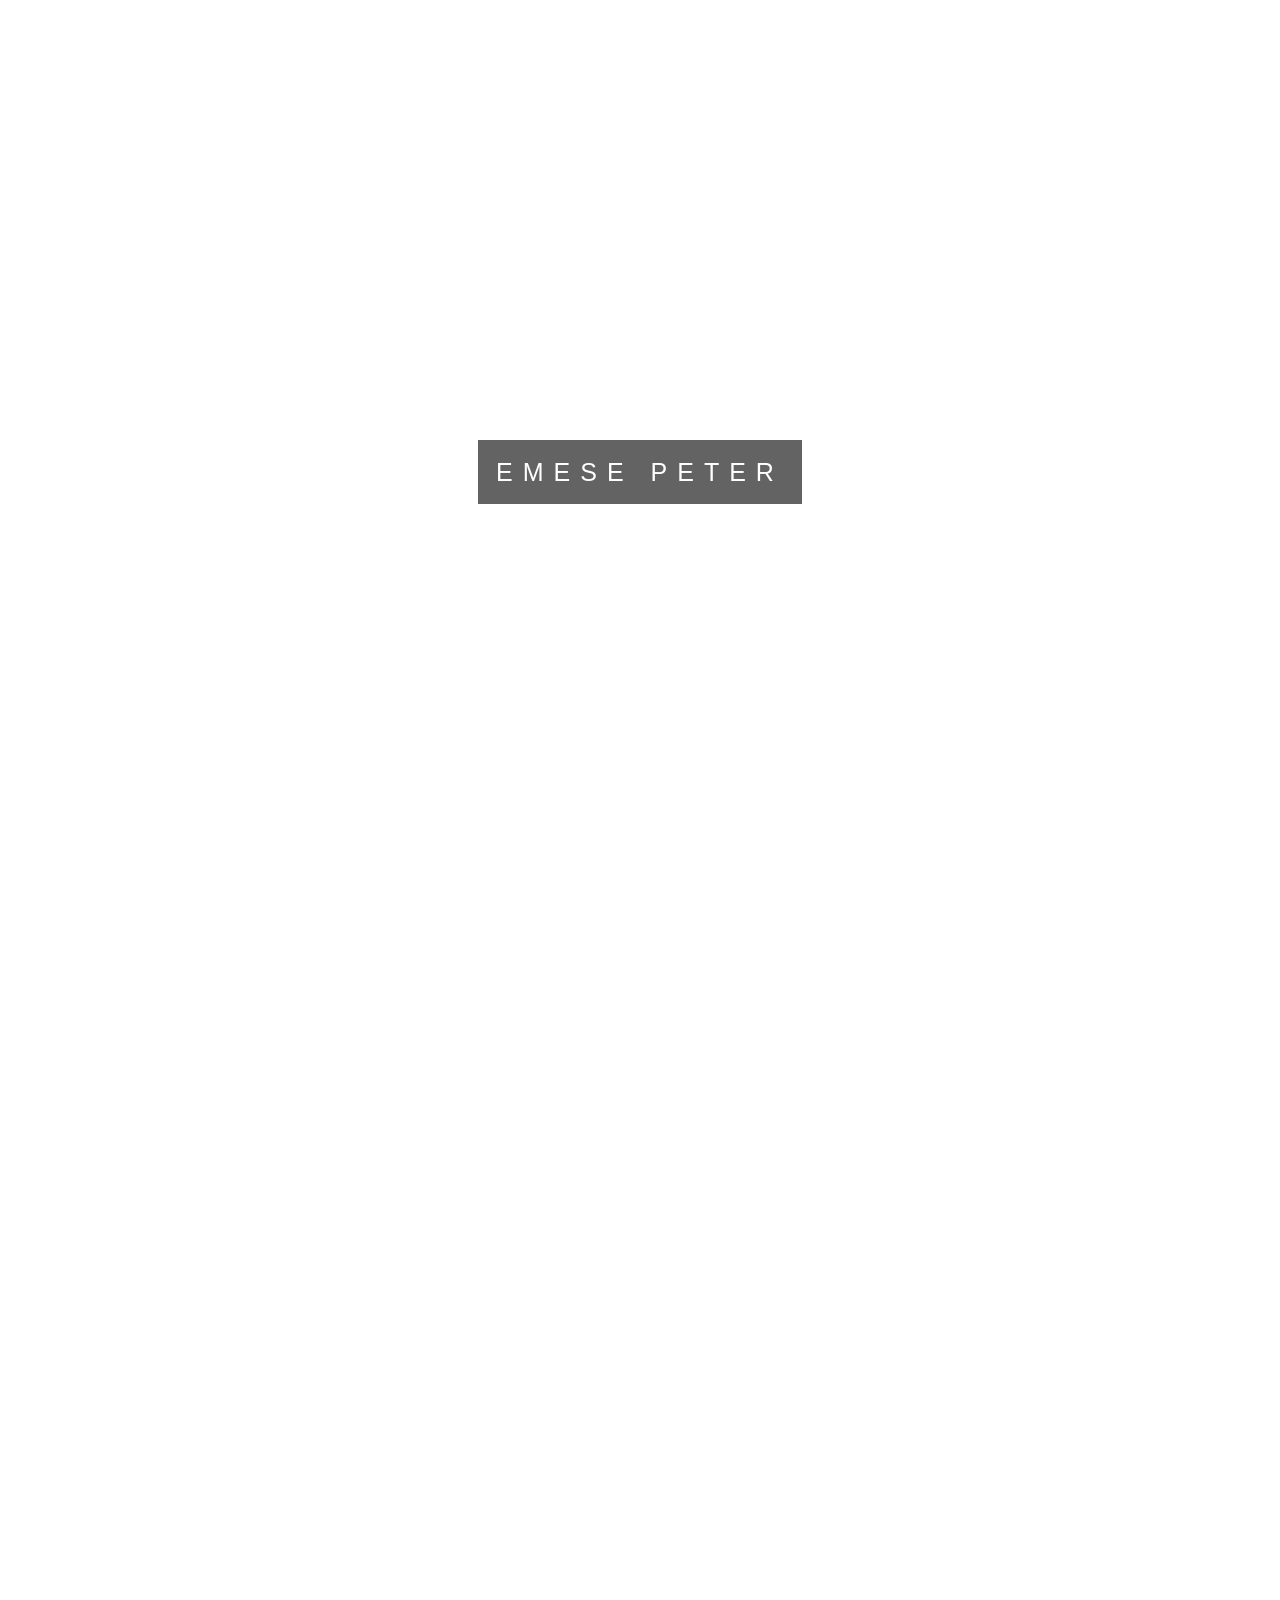
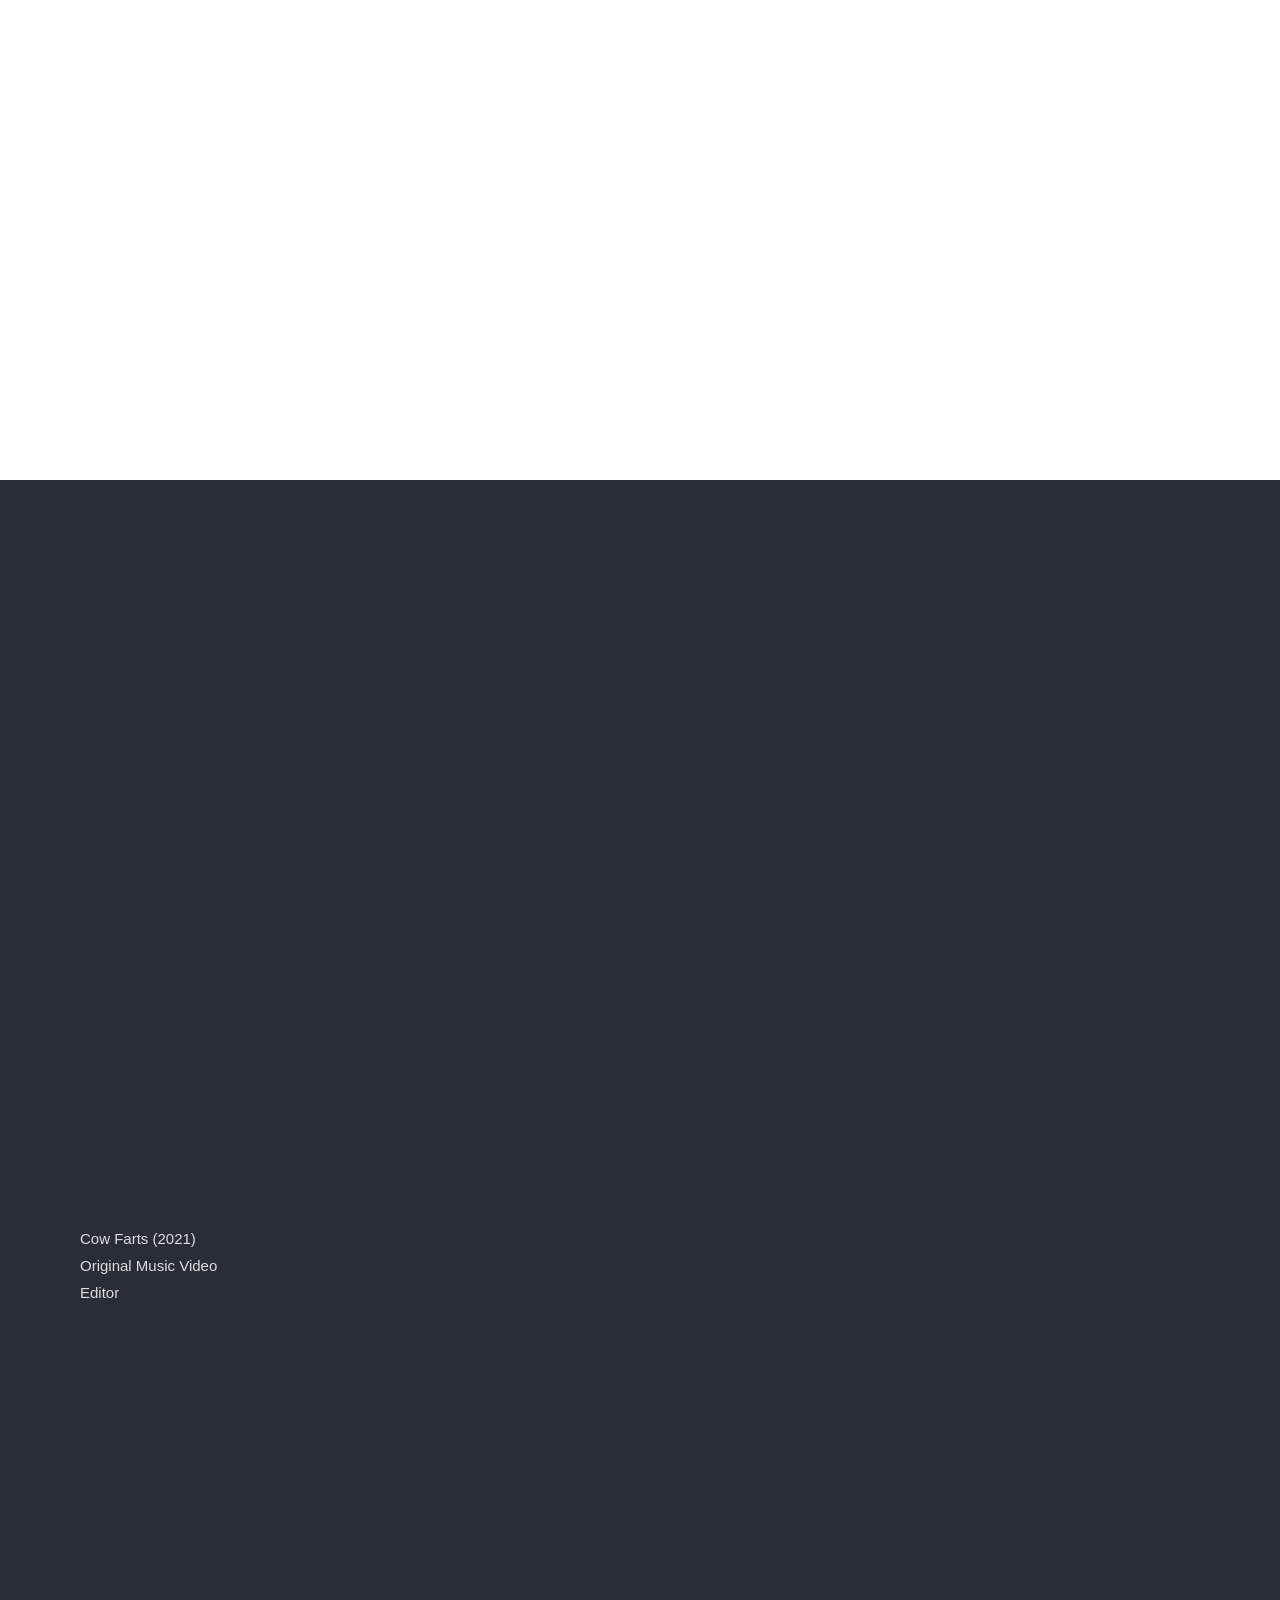
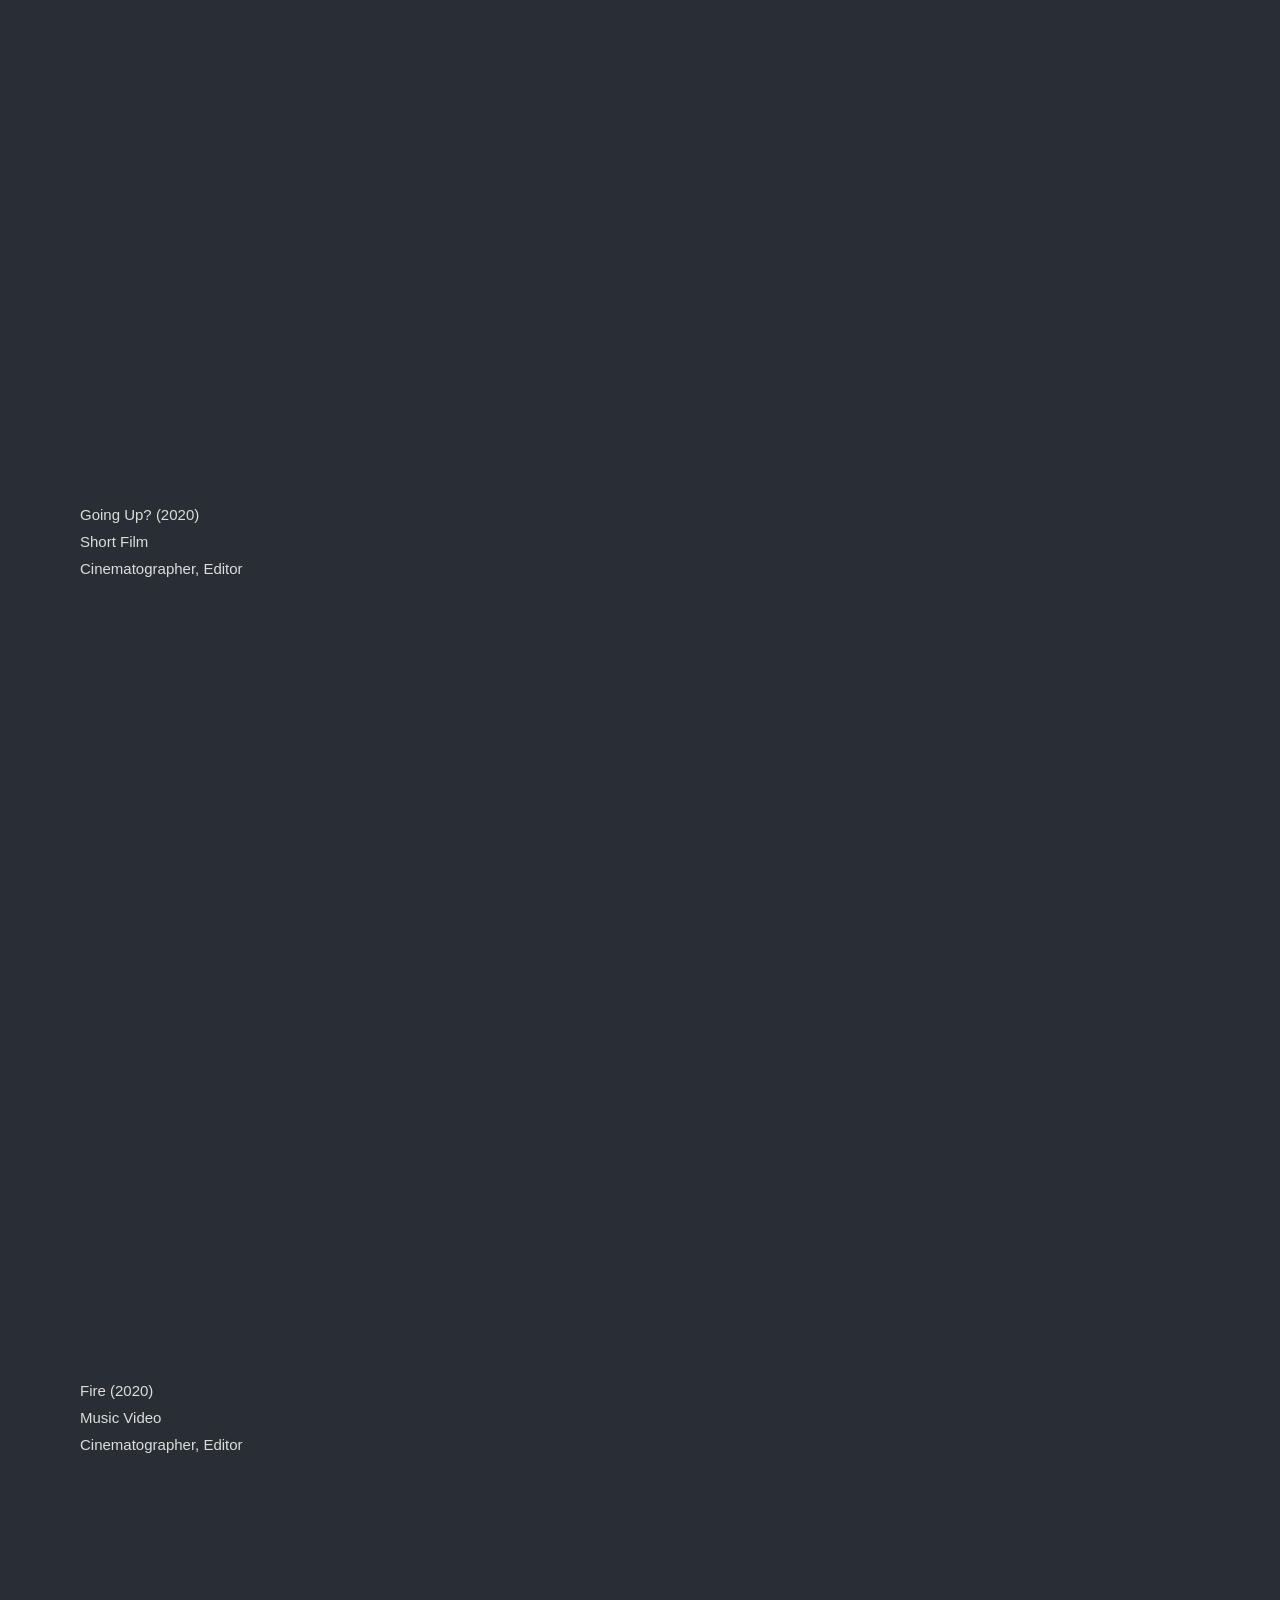
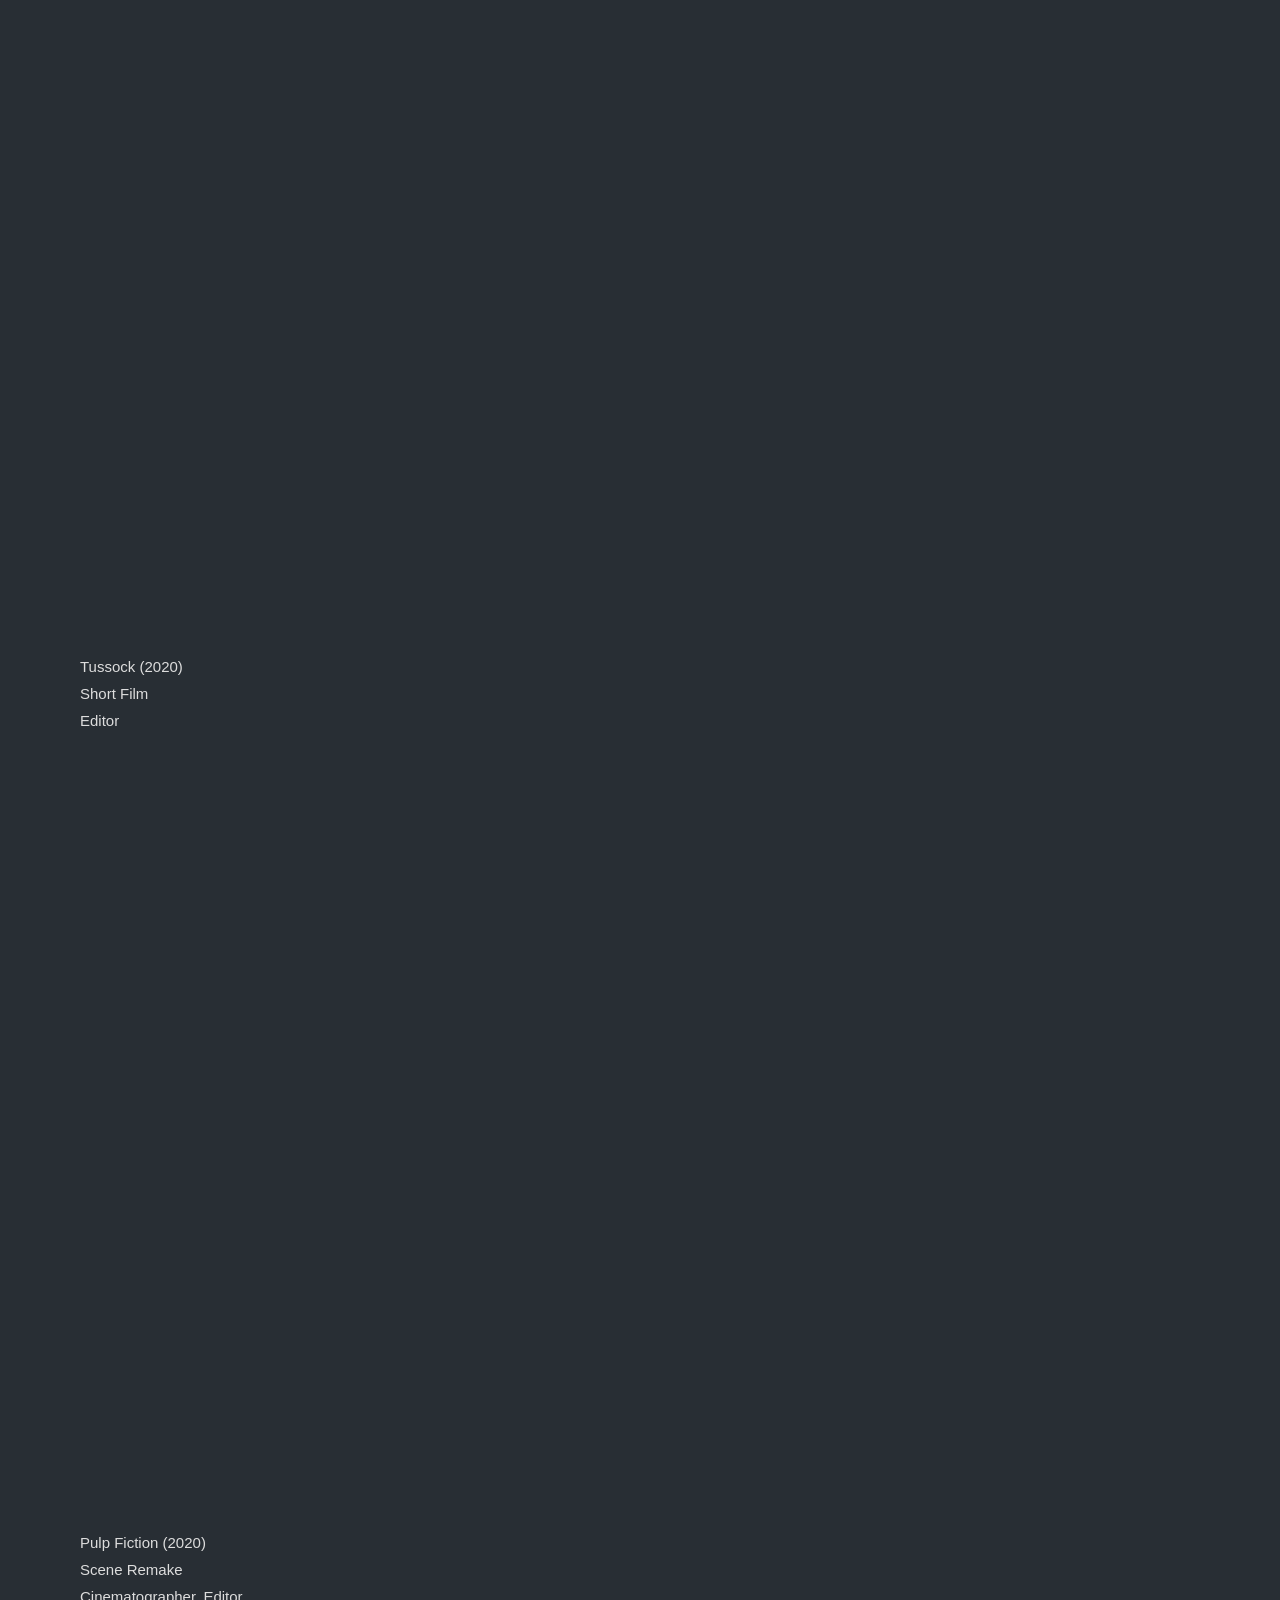
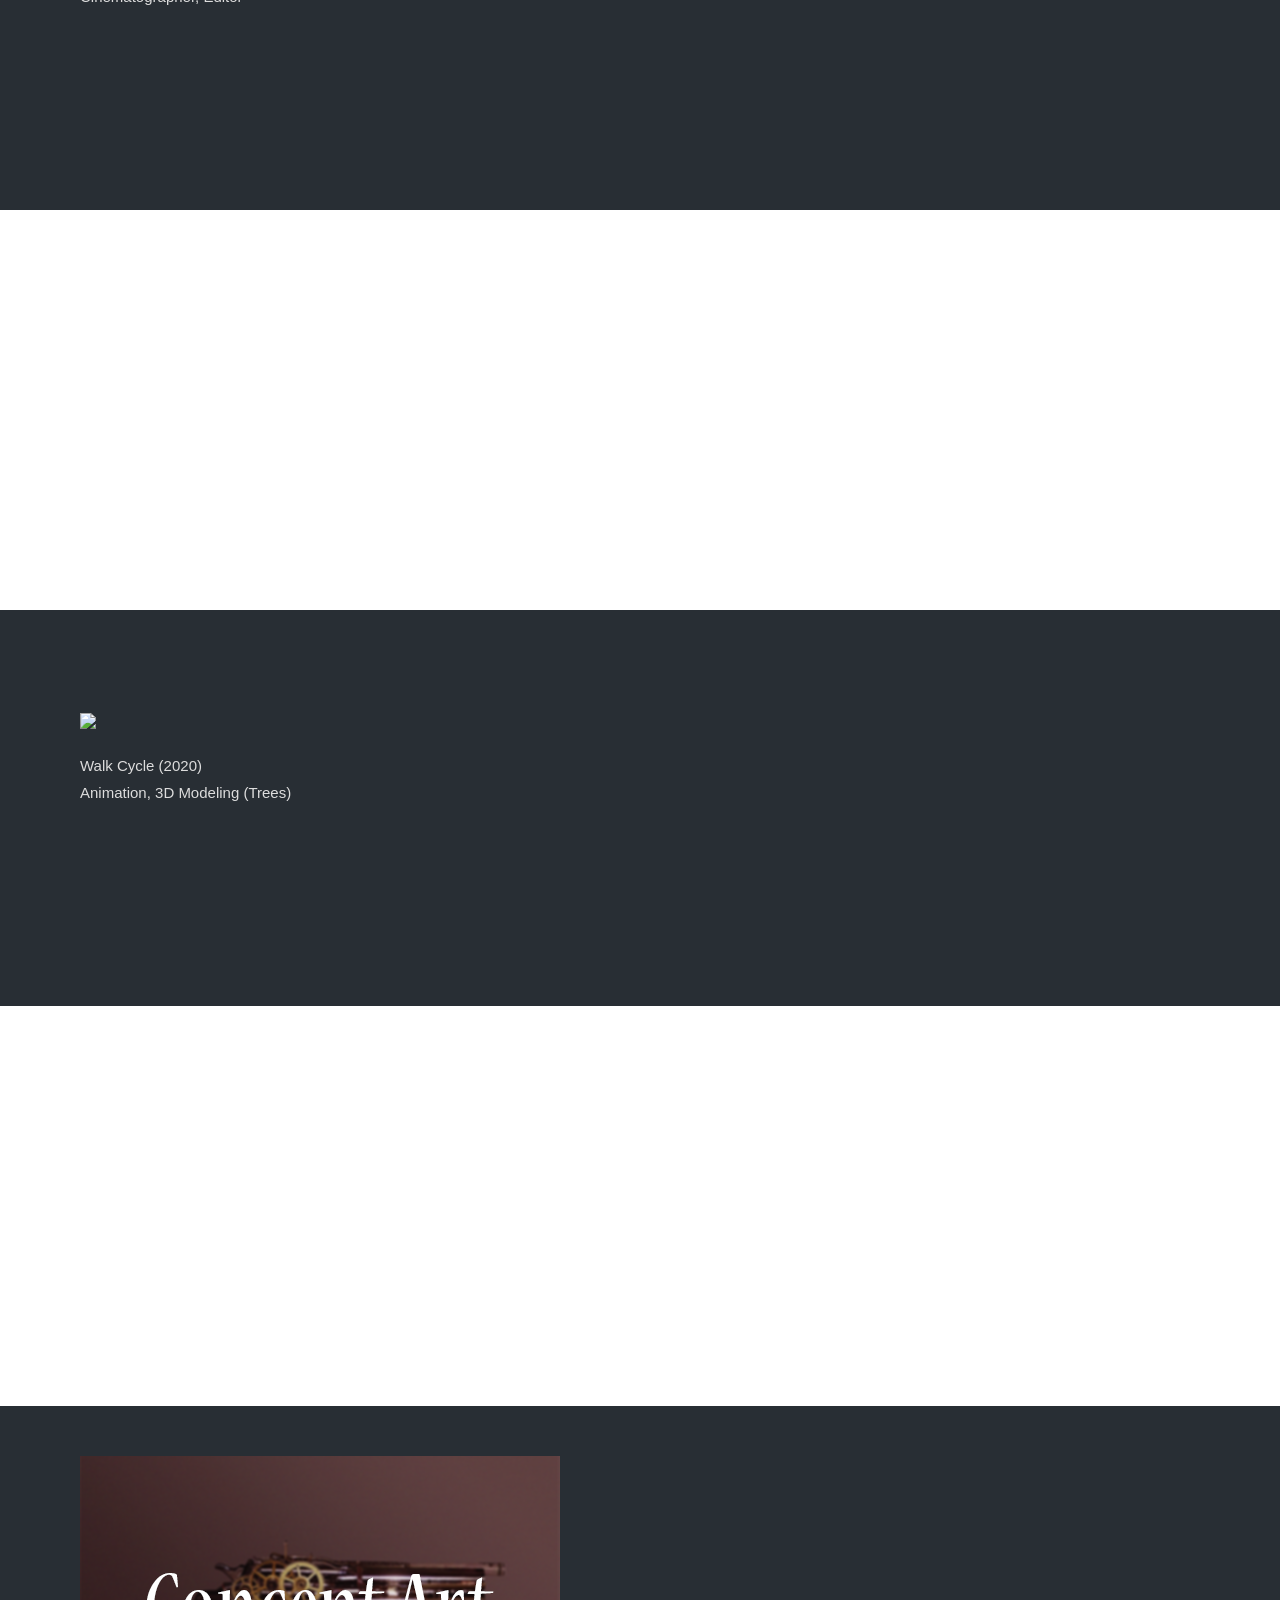
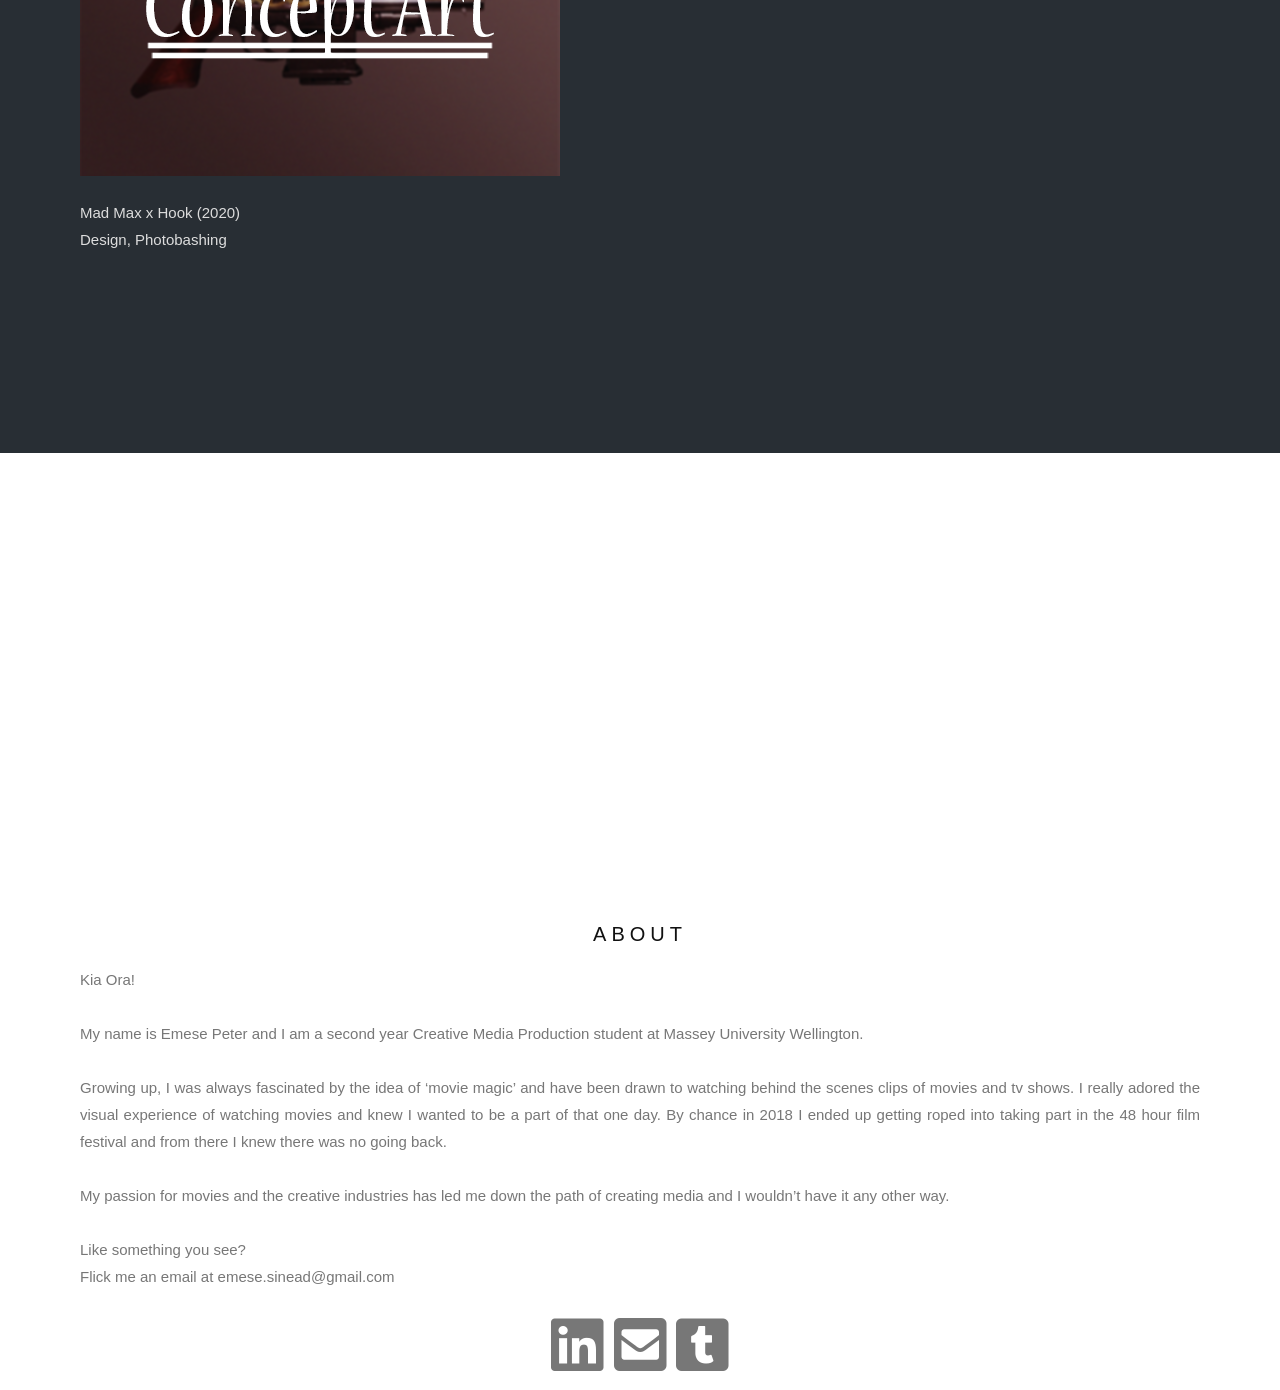
==== index.html @ 16417400 "web test" ====
<!DOCTYPE html>

<html>

    <head>

        <meta charset="utf-8" />

        <title>Emese Peter Media</title>

        <meta name="viewport" content="width=device-width, initial-scale=1" />
        
        <link rel="stylesheet" href="styles.css" />
        
        <link rel="stylesheet" href="https://use.fontawesome.com/releases/v5.8.1/css/all.css">
        
        
        <script src="https://cdn.jsdelivr.net/npm/jquery@3.5.1/dist/jquery.min.js"></script>

        <link rel="stylesheet" href="https://cdn.jsdelivr.net/gh/fancyapps/fancybox@3.5.7/dist/jquery.fancybox.min.css" />
        <script src="https://cdn.jsdelivr.net/gh/fancyapps/fancybox@3.5.7/dist/jquery.fancybox.min.js"></script>
    
    </head>

    <body>
        
        <div class="bgimg-1">
            <div class="caption">
                <span class="border">EMESE PETER</span>
            </div>
        </div>
        
        <div class="reel">
            <div class="video_wrapper">
                <iframe src="https://www.youtube.com/embed/qNjhiF-Mt3I?wmode=transparent" title="YouTube video player" frameborder="0" wmode="Opaque" allow="accelerometer; autoplay; clipboard-write; encrypted-media; gyroscope; picture-in-picture" allowfullscreen></iframe>
            </div>
        </div>
        
        <div class="video_head">
            <div class="caption">
                <span class="border" style="background-color:transparent">VIDEO</span>
            </div>
        </div>
        
        <div style="position:relative;">
            <div style="color:#ddd;background-color:#282E34;text-align:center;padding:50px 80px;text-align: justify;">
                <div class="video_wrapper">
                    <iframe src="https://www.youtube.com/embed/qNjhiF-Mt3I?wmode=transparent" title="YouTube video player" frameborder="0" wmode="Opaque" allow="accelerometer; autoplay; clipboard-write; encrypted-media; gyroscope; picture-in-picture" allowfullscreen></iframe>
                </div>
                <p style="margin-bottom: 150px;">
                    Cow Farts (2021)
                    <br>
                    Original Music Video
                    <br>
                    Editor
                </p>
                <div class="video_wrapper">
                    <iframe src="https://www.youtube.com/embed/qNjhiF-Mt3I?wmode=transparent" title="YouTube video player" frameborder="0" wmode="Opaque" allow="accelerometer; autoplay; clipboard-write; encrypted-media; gyroscope; picture-in-picture" allowfullscreen></iframe>
                </div>
                <p style="margin-bottom: 150px;">
                    Going Up? (2020)
                    <br>
                    Short Film
                    <br>
                    Cinematographer, Editor
                </p>
                <div class="video_wrapper">
                    <iframe src="https://www.youtube.com/embed/qNjhiF-Mt3I?wmode=transparent" title="YouTube video player" frameborder="0" wmode="Opaque" allow="accelerometer; autoplay; clipboard-write; encrypted-media; gyroscope; picture-in-picture" allowfullscreen></iframe>
                </div>
                <p style="margin-bottom: 150px;">
                    Fire (2020)
                    <br>
                    Music Video
                    <br>
                    Cinematographer, Editor
                </p>
                <div class="video_wrapper">
                    <iframe src="https://www.youtube.com/embed/qNjhiF-Mt3I?wmode=transparent" title="YouTube video player" frameborder="0" wmode="Opaque" allow="accelerometer; autoplay; clipboard-write; encrypted-media; gyroscope; picture-in-picture" allowfullscreen></iframe>
                </div>
                <p style="margin-bottom: 150px;">
                    Tussock (2020)
                    <br>
                    Short Film
                    <br>
                    Editor
                </p>
                <div class="video_wrapper">
                    <iframe src="https://www.youtube.com/embed/qNjhiF-Mt3I?wmode=transparent" title="YouTube video player" frameborder="0" wmode="Opaque" allow="accelerometer; autoplay; clipboard-write; encrypted-media; gyroscope; picture-in-picture" allowfullscreen></iframe>
                </div>
                <p style="margin-bottom: 150px;">
                    Pulp Fiction (2020)
                    <br>
                    Scene Remake
                    <br>
                    Cinematographer, Editor
                </p>
            </div>
        </div>

        <div class="animation_head">
            <div class="caption">
                <span class="border" style="background-color:transparent">ANIMATION</span>
            </div>
        </div>
       
        <div style="position:relative;">
            <div style="color:#ddd;background-color:#282E34;text-align:center;padding:50px 80px;text-align: justify;">
                <div class="img_wrapper">
                    <a class="image" data-fancybox="walk_cycle" href="img/Hnet-image.gif">
                        <img src="img/Hnet-image.gif" />
                    </a>
                </div>
                <p style="margin-bottom: 150px;">
                    Walk Cycle (2020)
                    <br>
                    Animation, 3D Modeling (Trees)
                </p>
            </div>
        </div>
        
        <div class="conceptart_head">
            <div class="caption">
                <span class="border" style="background-color:transparent">CONCEPT ART</span>
            </div>
        </div>
        
        <div style="position:relative;">
            <div style="color:#ddd;background-color:#282E34;text-align:center;padding:50px 80px;text-align: justify;">
                <a class="image" data-fancybox="concept_art" href="img/Final%20Character.jpg">
                    <img src="img/concept_art_small.png" />
                </a>
                <div class="hide">
                    <a data-fancybox="concept_art" href="img/Final%20Vehicle.jpg"></a>
                    <a data-fancybox="concept_art" href="img/Final%20Prop.jpg"></a>
                </div>
                <p style="margin-bottom: 150px;">
                    Mad Max x Hook (2020)
                    <br>
                    Design, Photobashing
                </p>
            </div>
        </div>
        
        <div class="about_img"></div>
        
        <div style="color: #777;background-color:white;text-align:center;padding:50px 80px 5px;text-align: justify;">
            <h3 style="text-align:center;">ABOUT</h3>
            <p>
                Kia Ora!
                <br><br>
                My name is Emese Peter and I am a second year Creative Media Production student at Massey University Wellington.
                <br><br>
                Growing up, I was always fascinated by the idea of ‘movie magic’ and have been drawn to watching behind the scenes clips of movies and tv shows. I really adored the visual experience of watching movies and knew I wanted to be a part of that one day. By chance in 2018 I ended up getting roped into taking part in the 48 hour film festival and from there I knew there was no going back.
                <br><br>
                My passion for movies and the creative industries has led me down the path of creating media and I wouldn’t have it any other way.
                <br><br>
                Like something you see?<br>
                Flick me an email at emese.sinead@gmail.com
            </p>   
        </div>   
        
        <div class="links">
            <i class="fab fa-linkedin fa-4x"></i>
            <i class="fas fa-envelope-square fa-4x"></i>
            <i class="fab fa-tumblr-square fa-4x"></i>
        </div>
        
    </body>

</html>
---- styles.css ----
* {
outline: 0px dotted lime;
}

/*
grey details #afb4bc
background #bac9d6
text #206881
text highlight #174859

details #188CBD
background #F0F7FA
text black
text highlight #ADD6E2

Grey #777
Black #000
Dark Grey #111
White #fff
*/

@import url('https://fonts.googleapis.com/css?family=Lato');




/* parallax */

body, html {
    height: 100%;
    margin: 0;
    font: 400 15px/1.8 "Lato", sans-serif;
    color: #777;
}

.bgimg-1, .video_head, .animation_head, .conceptart_head, .about_img {
    position: relative;
    opacity: 0.65;
    background-attachment: fixed;
    background-position: center;
    background-repeat: no-repeat;
    background-size: cover;
}

.bgimg-1 {
    background-image: url("img/DSC_0892_crop.jpg");
    min-height: 100%;
}

.video_head {
    background-image: url("img/Fire%20Capture.JPG");
    min-height: 400px;
}

.animation_head {
    background-image: url("img/Capture.JPG");
    min-height: 400px;
}
            
.conceptart_head {
    background-image: url("img/Sans%20Fans.png");
    min-height: 400px;
}

.about_img {
    background-image: url("img/20200229_195938.jpg");
    min-height: 400px;
}

.caption {
    position: absolute;
    left: 0;
    top: 50%;
    width: 100%;
    text-align: center;
    color: #000;
}

.caption span.border {
    background-color: #111;
    color: #fff;
    padding: 18px;
    font-size: 25px;
    letter-spacing: 10px;
}

h3 {
    letter-spacing: 5px;
    text-transform: uppercase;
    font: 20px "Lato", sans-serif;
    color: #111;
}

/* Turn off parallax scrolling for tablets and phones */
@media only screen and (max-device-width: 1024px) {
    .bgimg-1, .bgimg-2, .bgimg-3 {
        background-attachment: scroll;
    }
}

/* parallax */









/* BOOTSTRAP */




.blue {
    background-color: #3FB4FF;
    height: 50px;
}
            
.lime {
    background-color: #A6D800;
    height: auto;
    min-height: 150px;
}





















/* BOOTSTRAP */










/* Style */

.border {
    font-size:25px;
    color: #f7f7f7;
}

.reel {
    color: #777;
    background-color:white;
    text-align:center;
    padding:50px 80px;
    text-align: justify;
}

.reel h3 {
    text-align:center;
}

.video_wrapper {
    margin-top: 50px;
    position: relative;
    padding-bottom: 56.25%; /* 16:9 */
    width: 100%;
}

.video_wrapper iframe {
    position: absolute;
    top: 0;
    left: 0;
    width: 90%;
    height: 90%;
    border: 0;
    margin-left: 5%;
}

.img_wrapper {
    margin-top: 50px;
    position: relative;
    height: auto;
    width: 100%;
}

.img_wrapper image {
    width: 100%;
    height: auto;
}

/*grey here*/

.links {
    color: #777;
    background-color:white;
    padding:5px 80px 15px;
    text-align: center;
}

.links i {
    padding-left: 2.5px;
    padding-right: 2.5px;
}



/* Style */













.fade {
    transition: .5s ease;
    opacity: 0;
    position: absolute;
    top: 50%;
    left: 50%;
    transform: translate(-50%, -50%);
}

.img_wrapper:hover .image {
  opacity: 0.3;
}

.image {
  opacity: 1;
  display: block;
  width: 100%;
  height: auto;
  transition: .5s ease;
  backface-visibility: hidden;
}
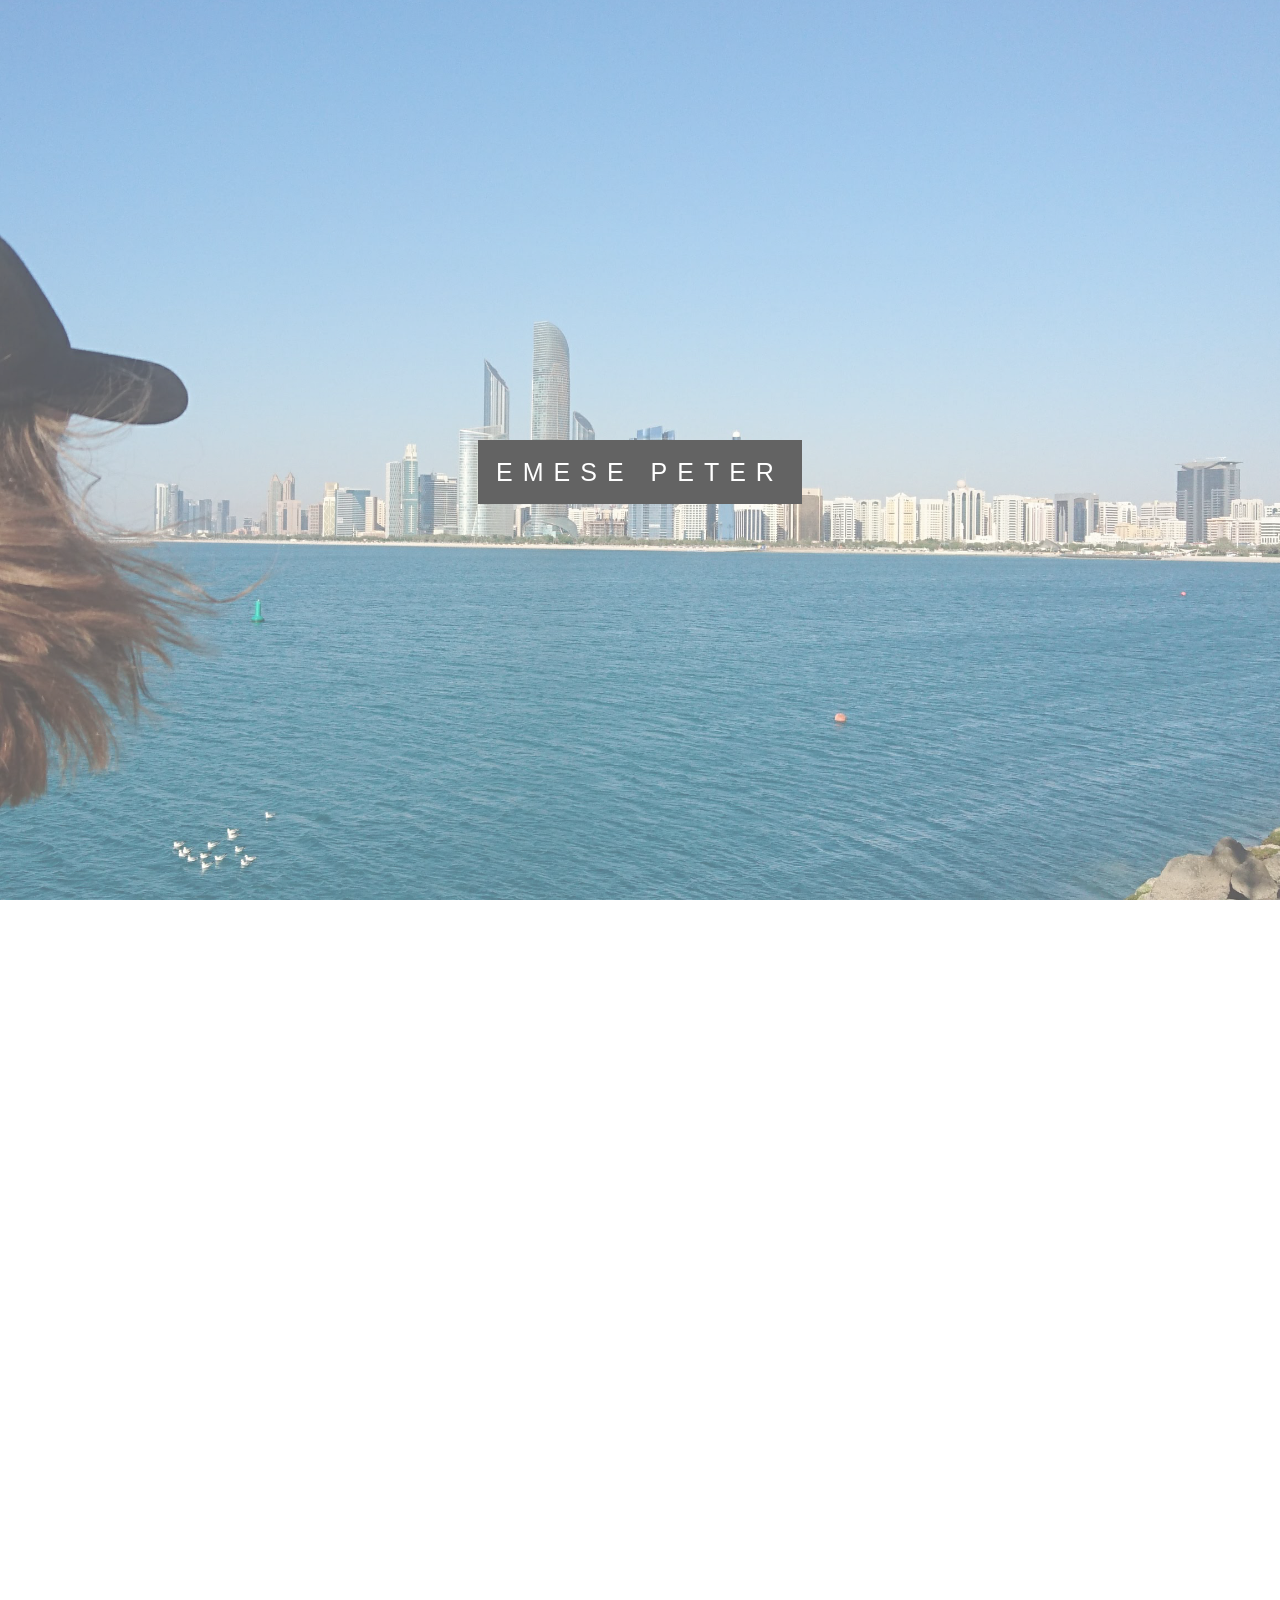
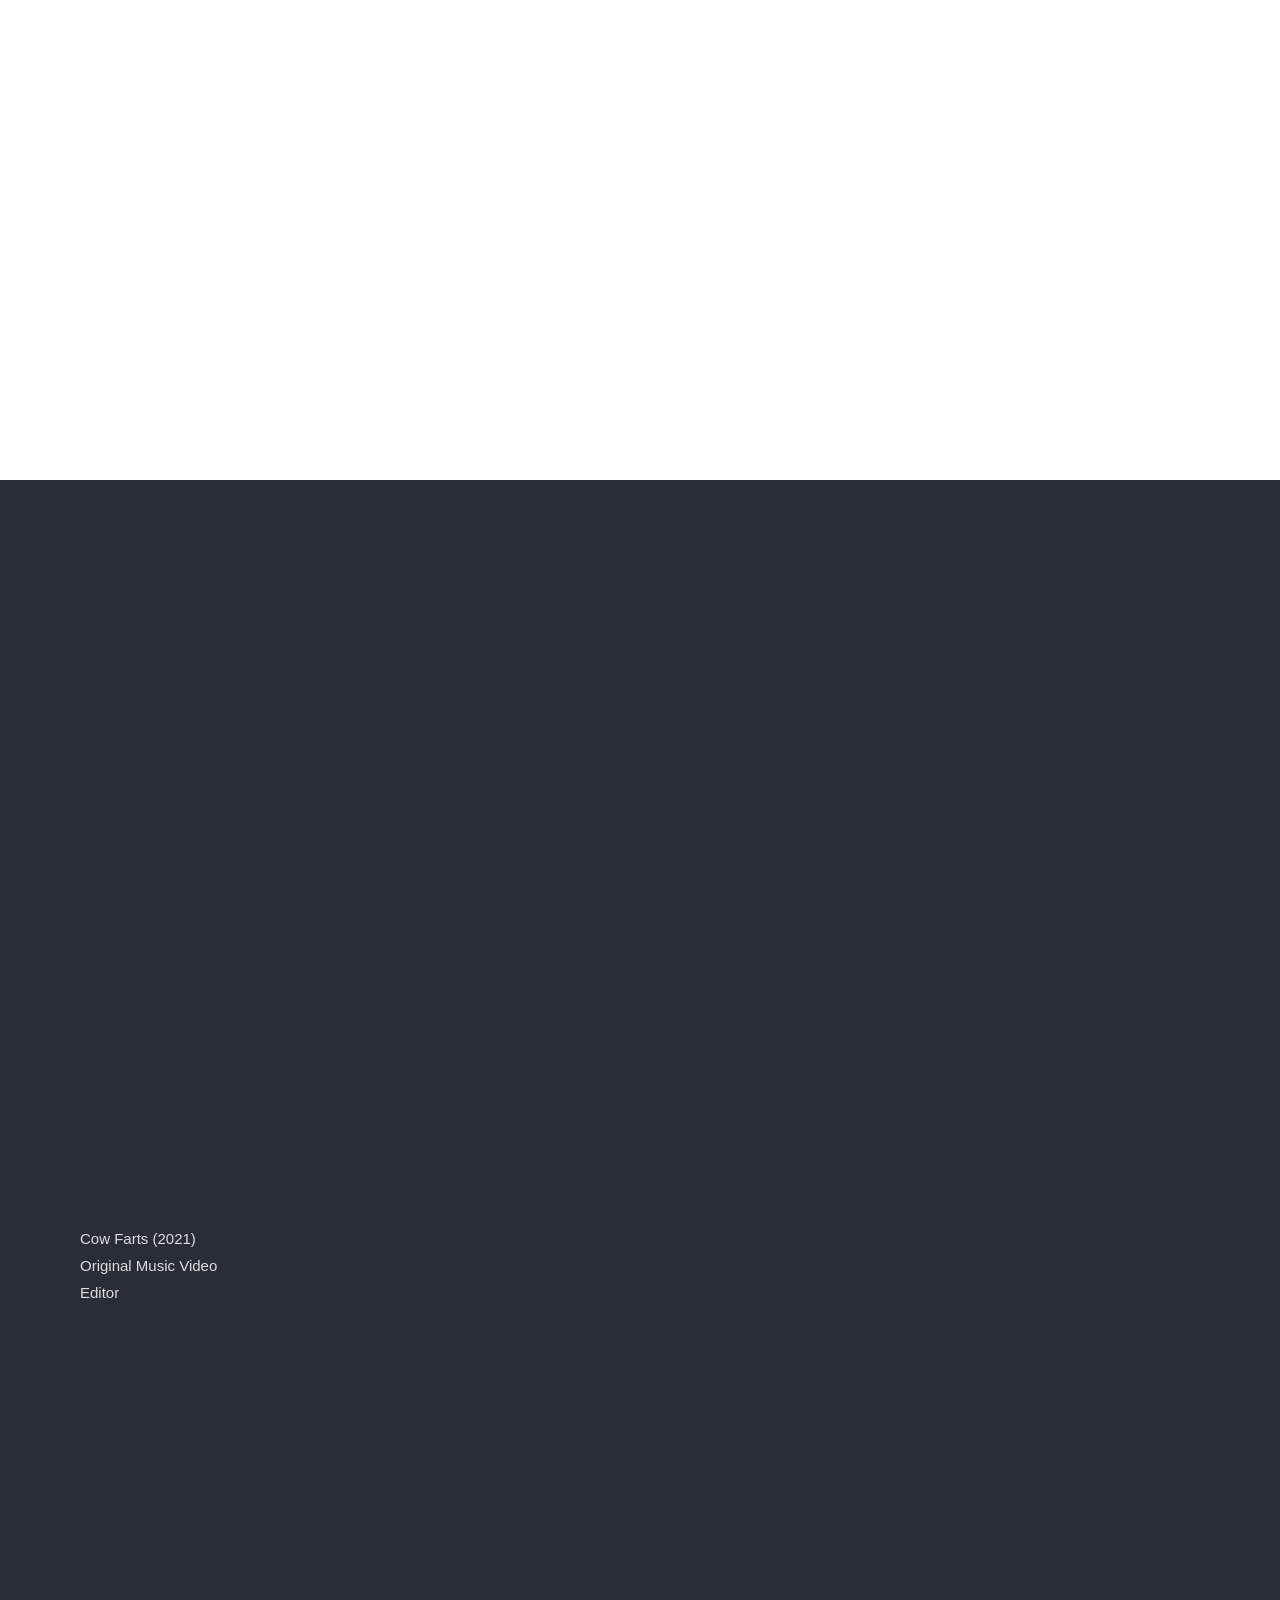
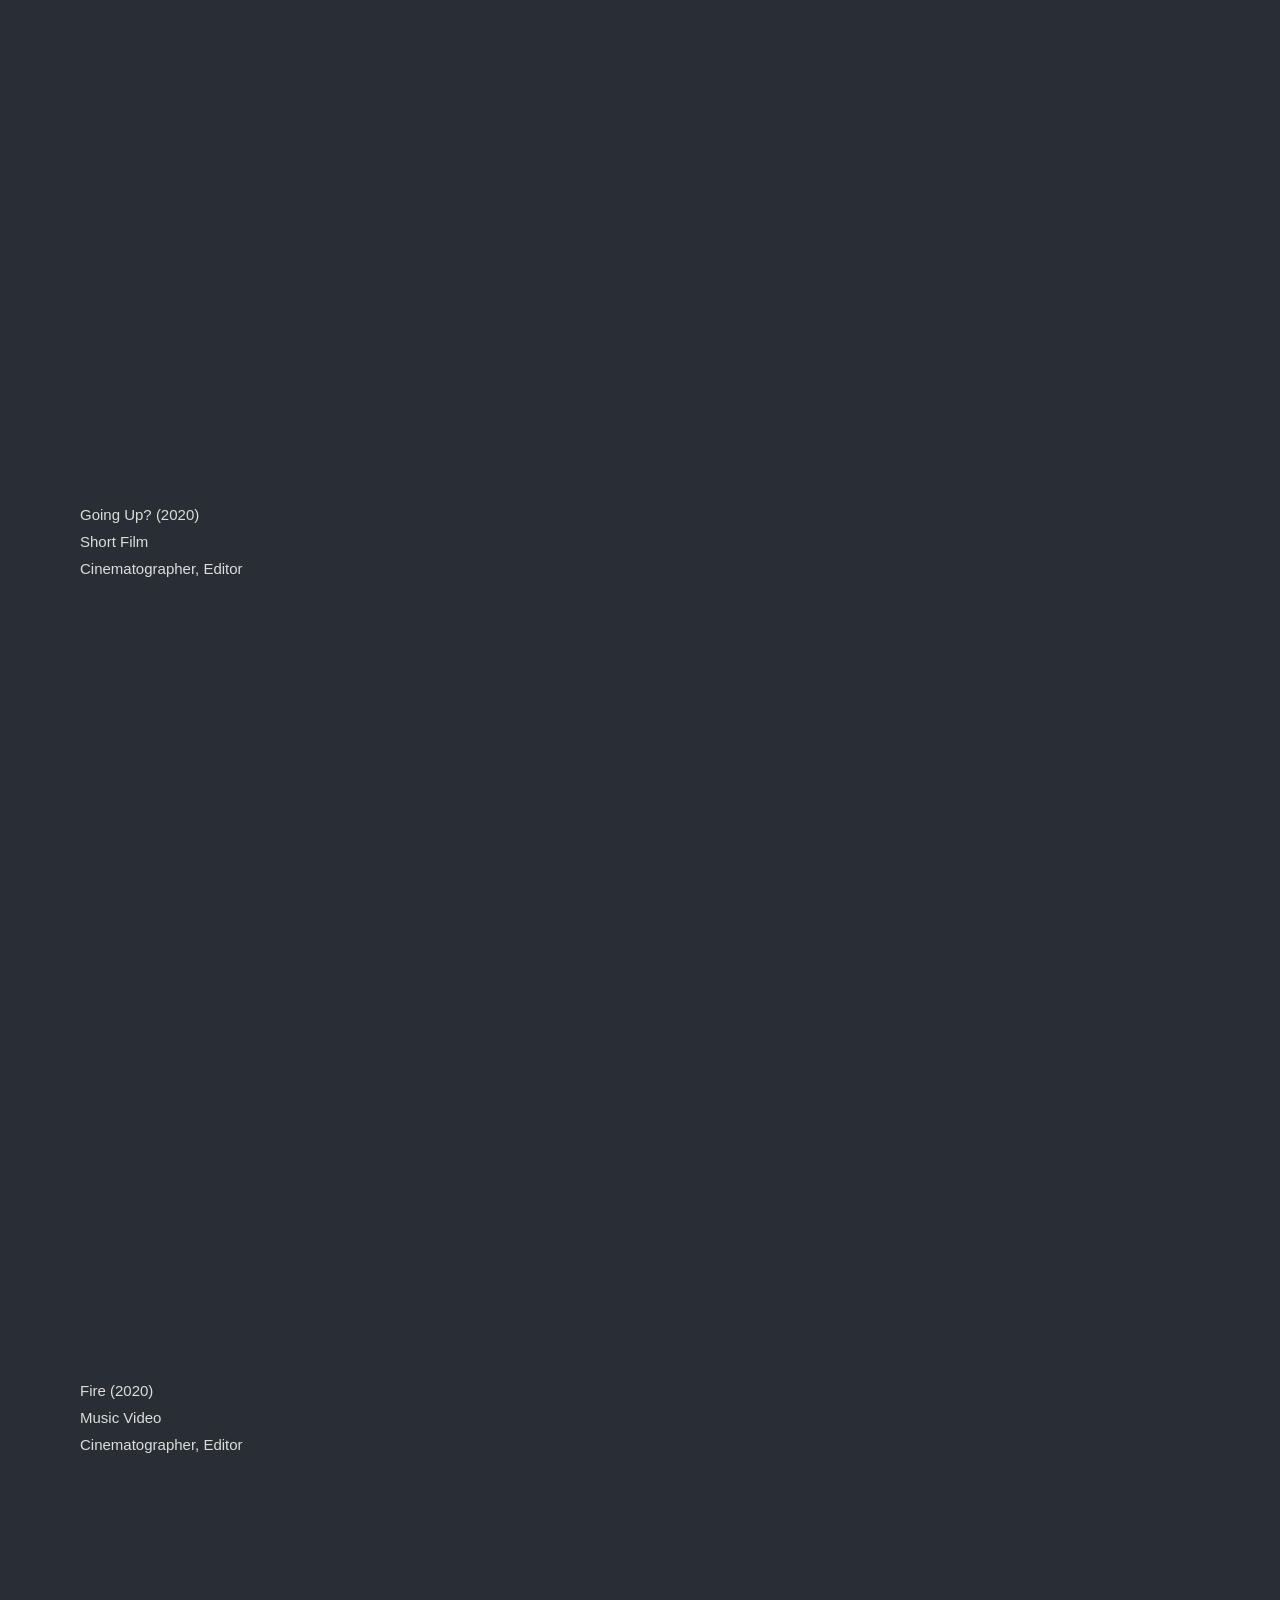
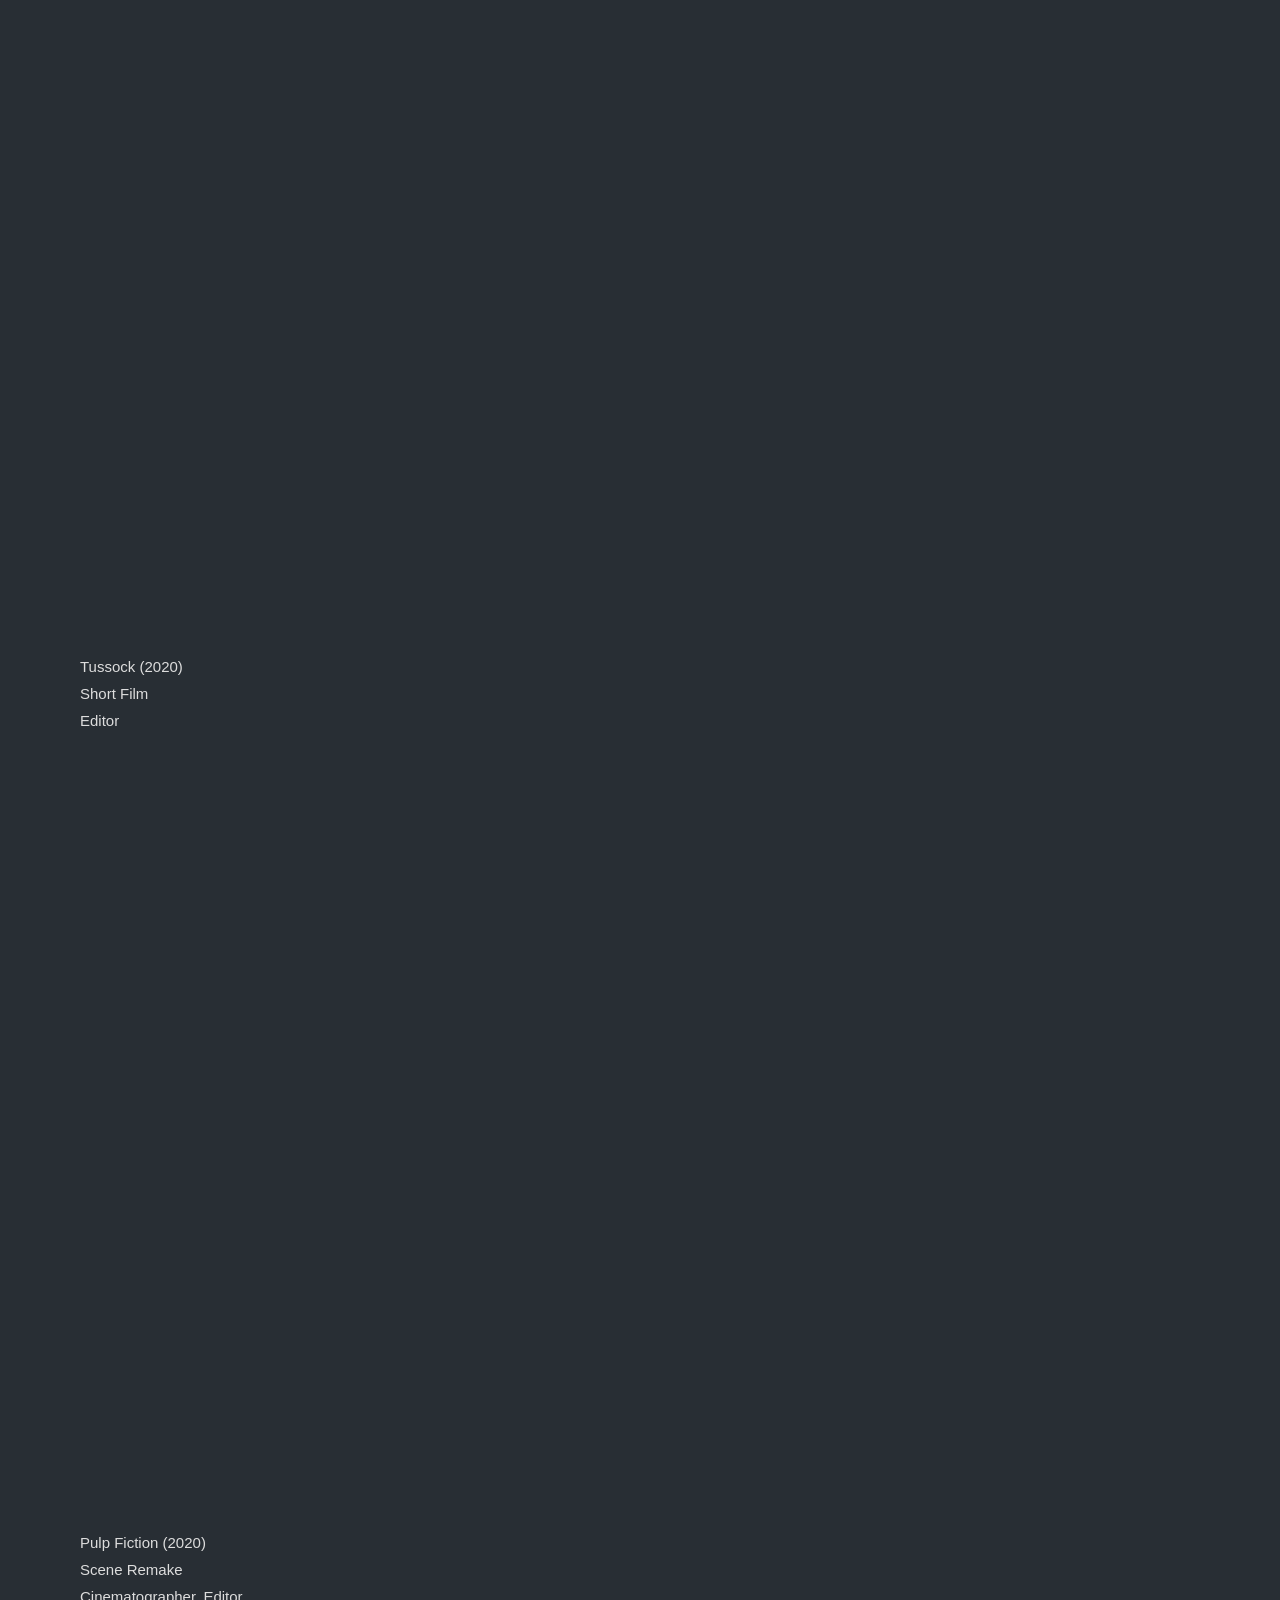
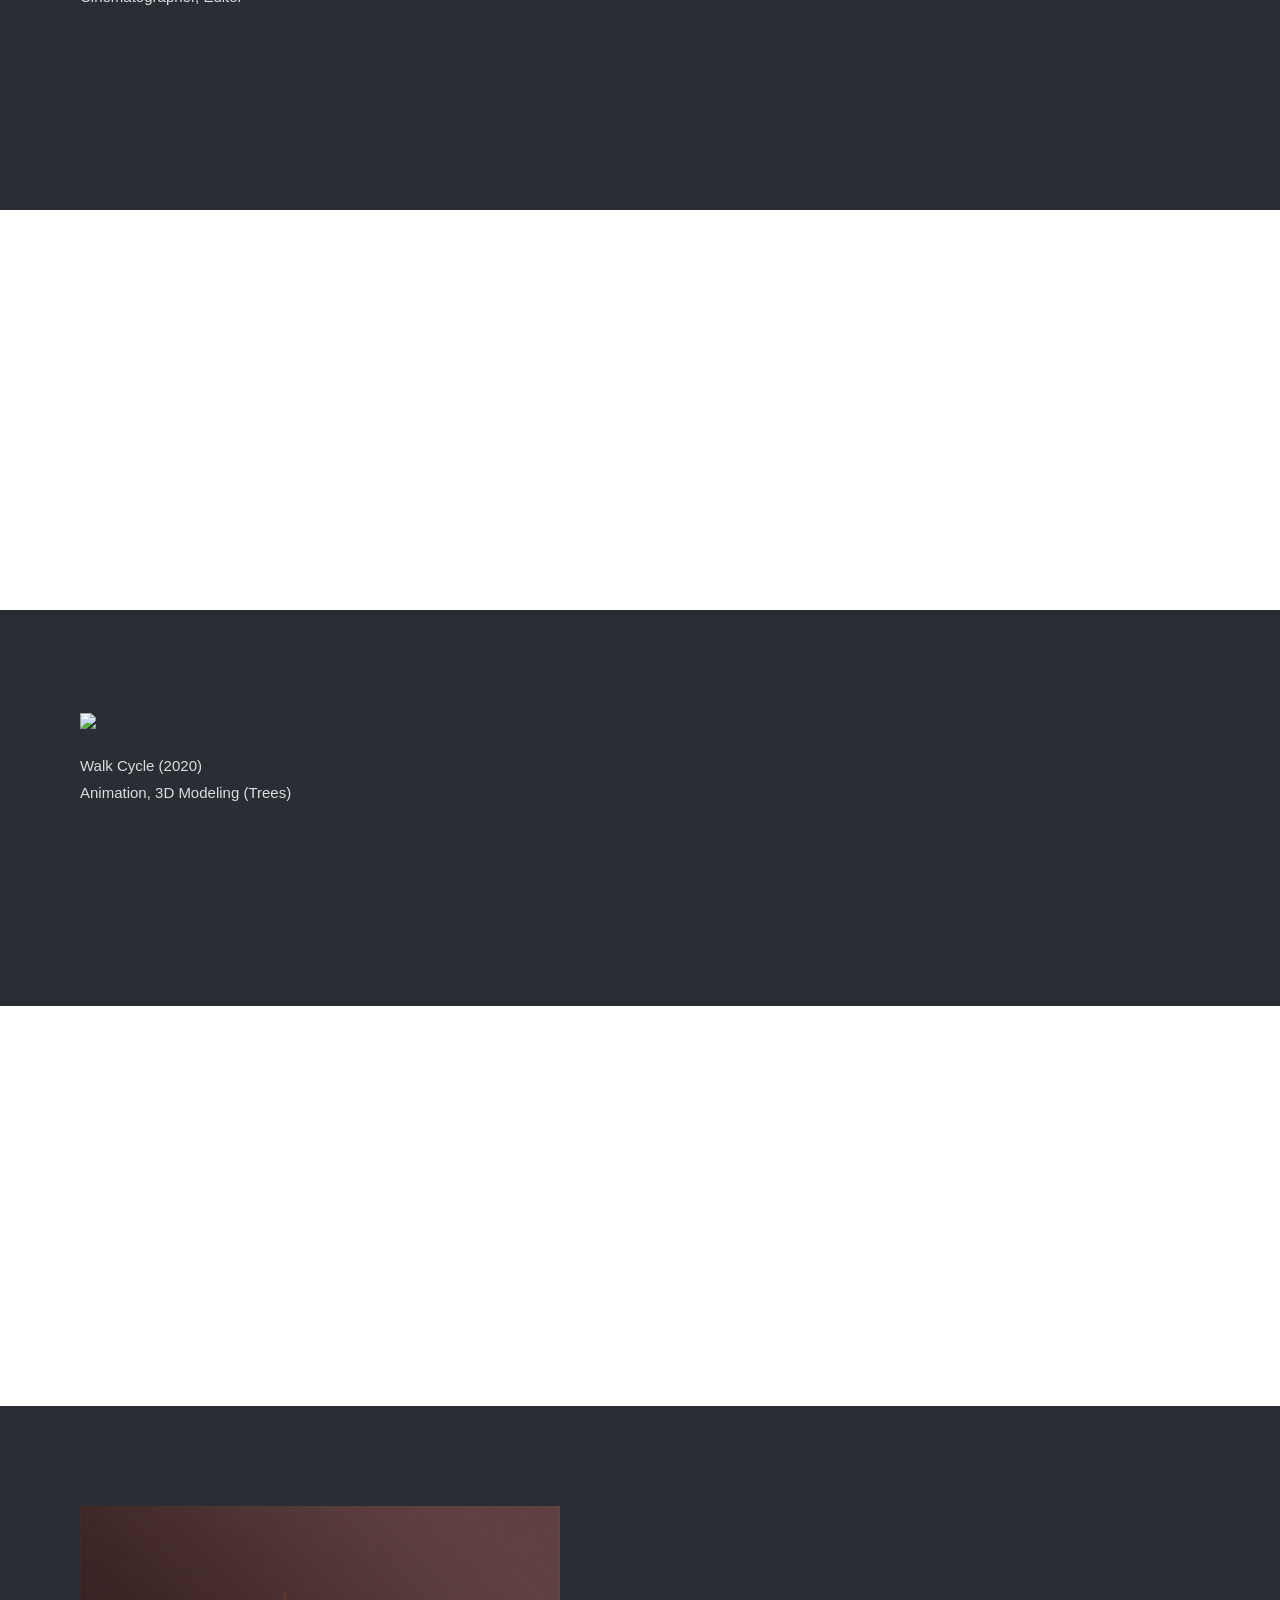
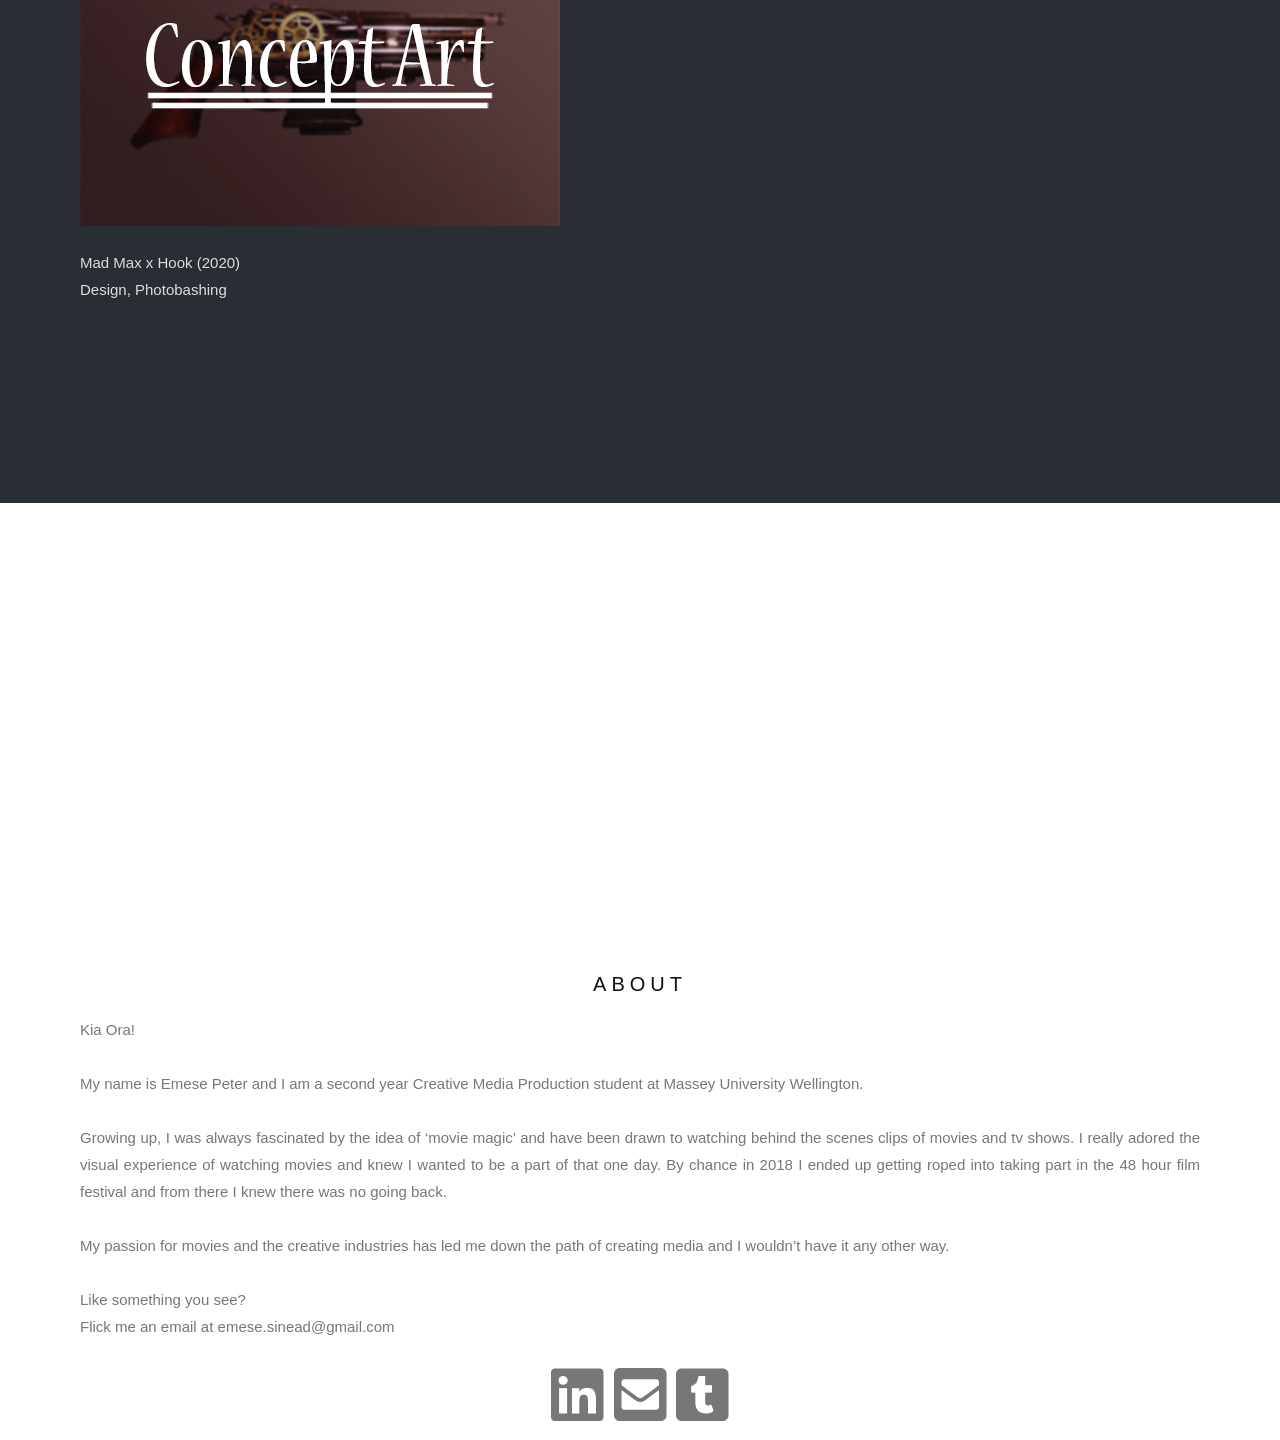
==== commit d584bde8: "hover fix" ====
--- a/index.html
+++ b/index.html
@@ -126,18 +126,20 @@
         
         <div style="position:relative;">
             <div style="color:#ddd;background-color:#282E34;text-align:center;padding:50px 80px;text-align: justify;">
-                <a class="image" data-fancybox="concept_art" href="img/Final%20Character.jpg">
-                    <img src="img/concept_art_small.png" />
-                </a>
-                <div class="hide">
-                    <a data-fancybox="concept_art" href="img/Final%20Vehicle.jpg"></a>
-                    <a data-fancybox="concept_art" href="img/Final%20Prop.jpg"></a>
+                <div class="img_wrapper">
+                    <a class="image" data-fancybox="concept_art" href="img/Final%20Character.jpg">
+                        <img src="img/concept_art_small.png" />
+                    </a>
+                    <div class="hide">
+                        <a data-fancybox="concept_art" href="img/Final%20Vehicle.jpg"></a>
+                        <a data-fancybox="concept_art" href="img/Final%20Prop.jpg"></a>
+                    </div>
+                    <p style="margin-bottom: 150px;">
+                        Mad Max x Hook (2020)
+                        <br>
+                        Design, Photobashing
+                    </p>
                 </div>
-                <p style="margin-bottom: 150px;">
-                    Mad Max x Hook (2020)
-                    <br>
-                    Design, Photobashing
-                </p>
             </div>
         </div>
         
--- a/styles.css
+++ b/styles.css
@@ -233,14 +233,7 @@
 
 
 
-.fade {
-    transition: .5s ease;
-    opacity: 0;
-    position: absolute;
-    top: 50%;
-    left: 50%;
-    transform: translate(-50%, -50%);
-}
+
 
 .img_wrapper:hover .image {
   opacity: 0.3;
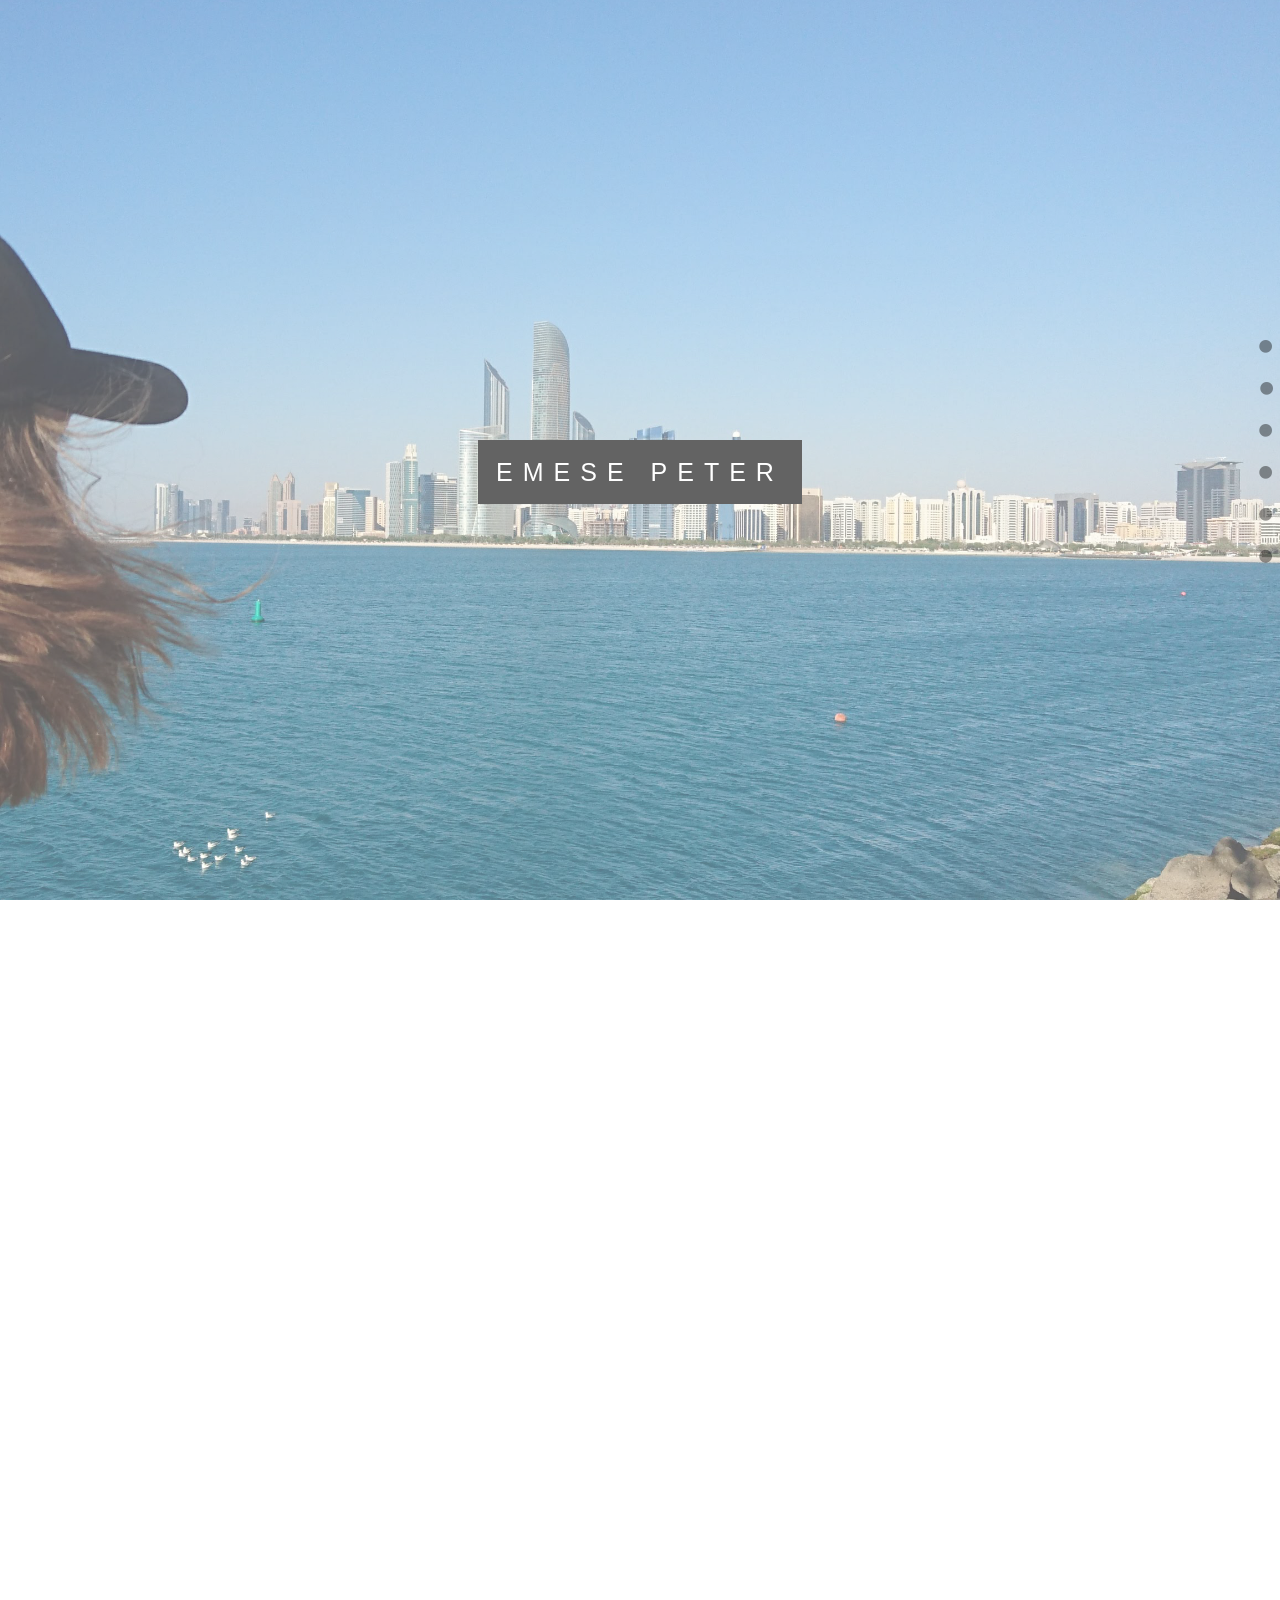
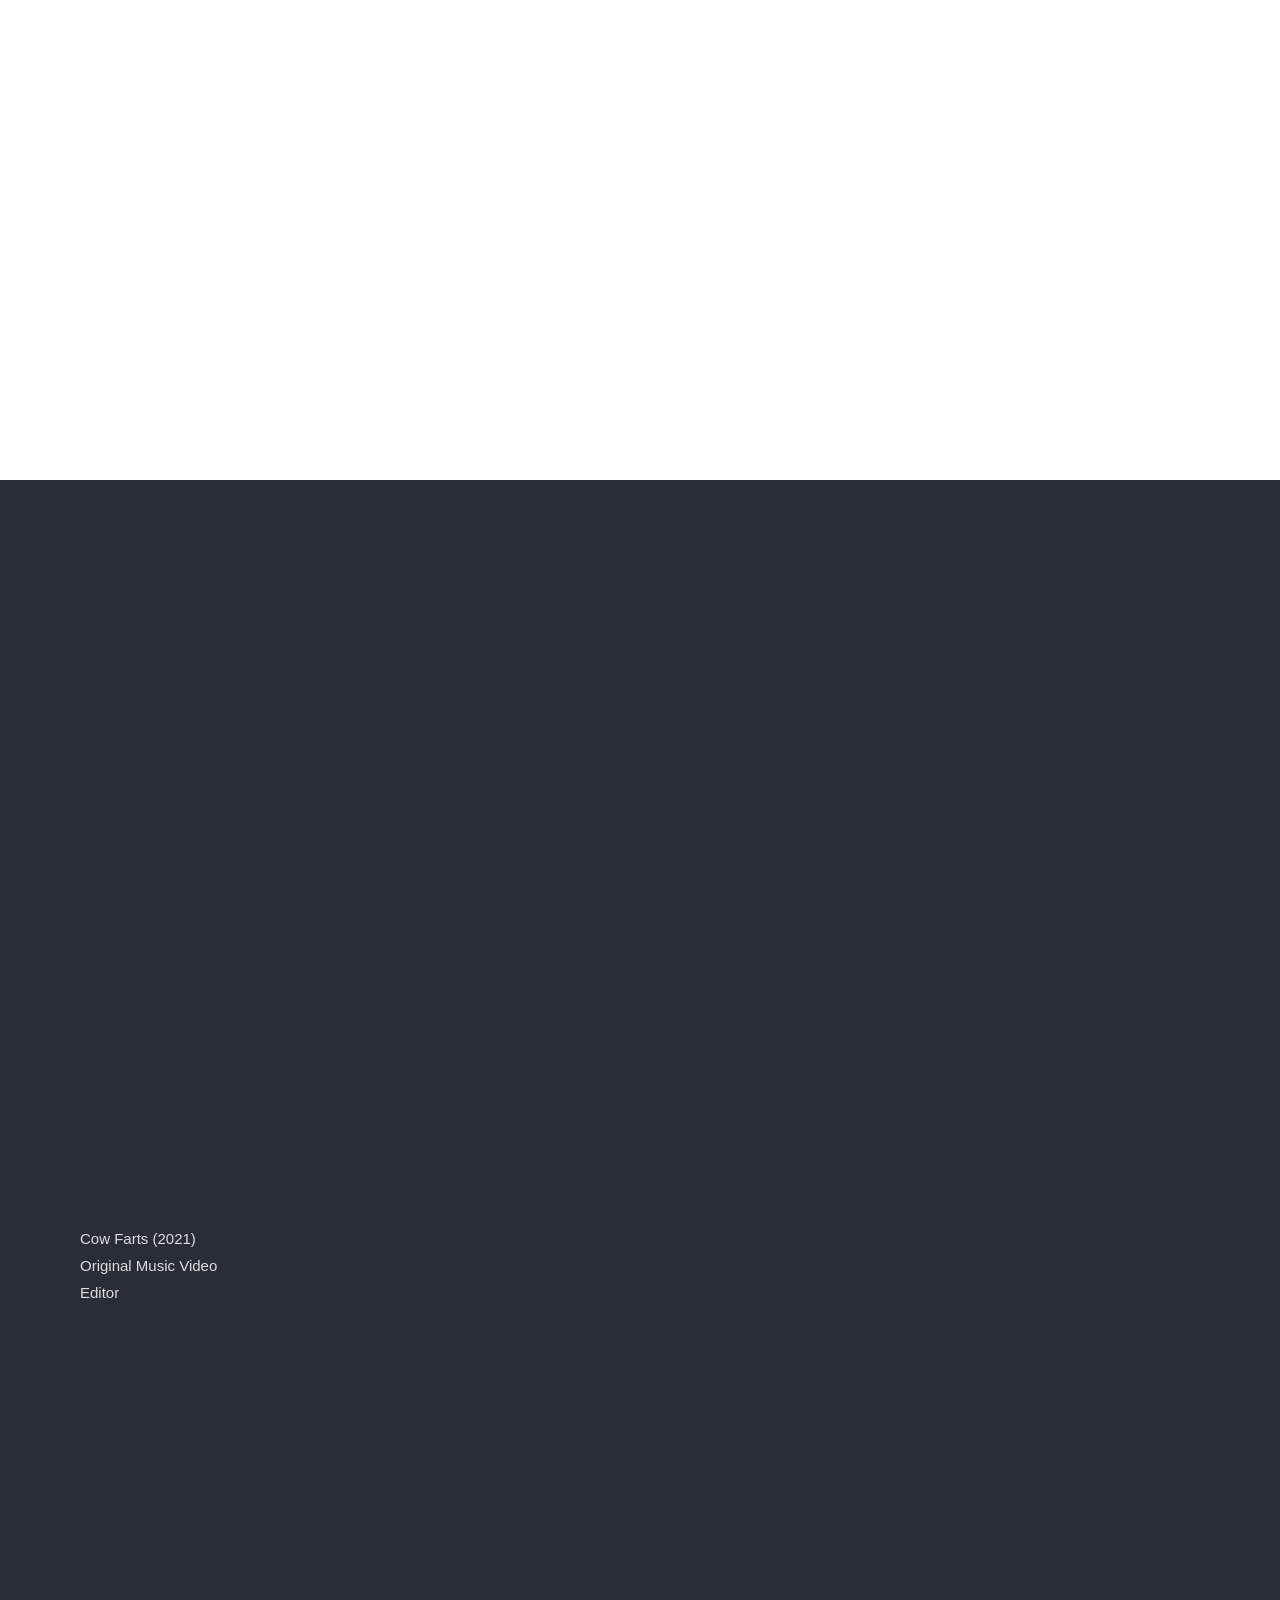
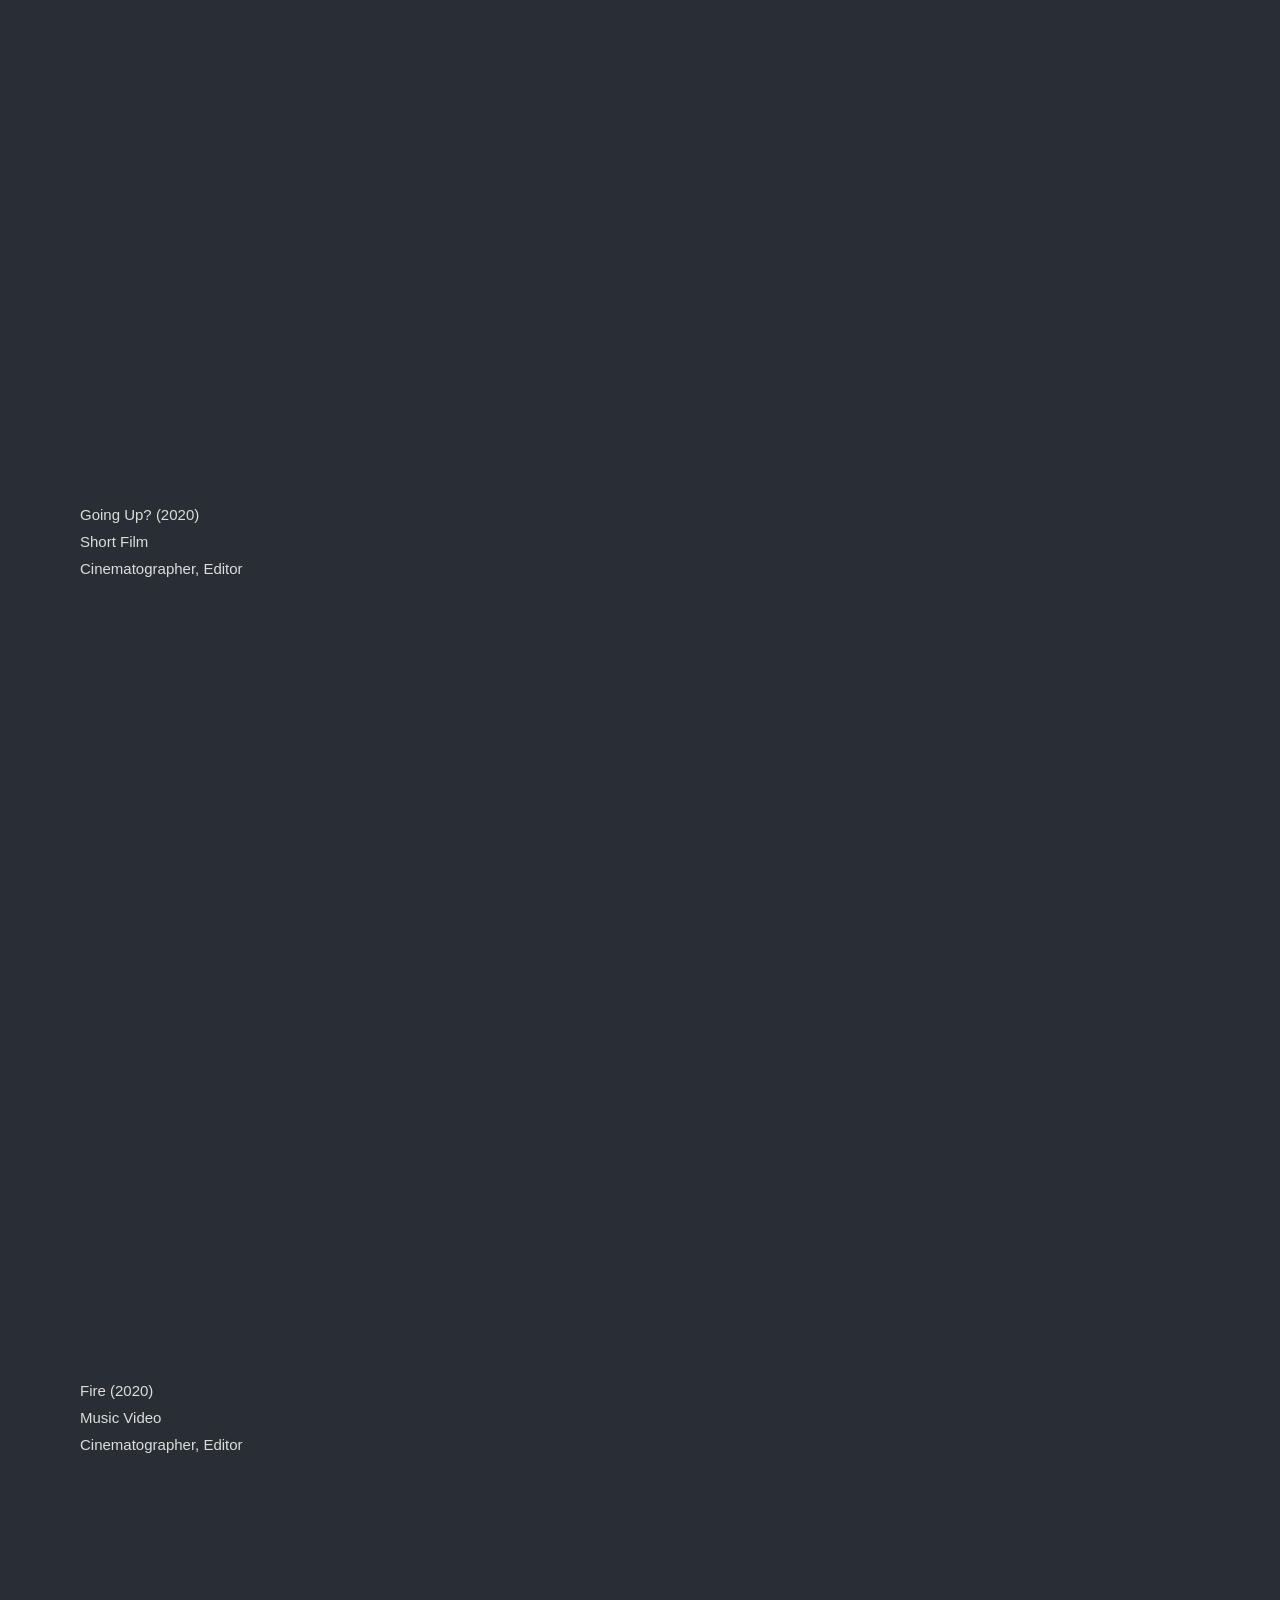
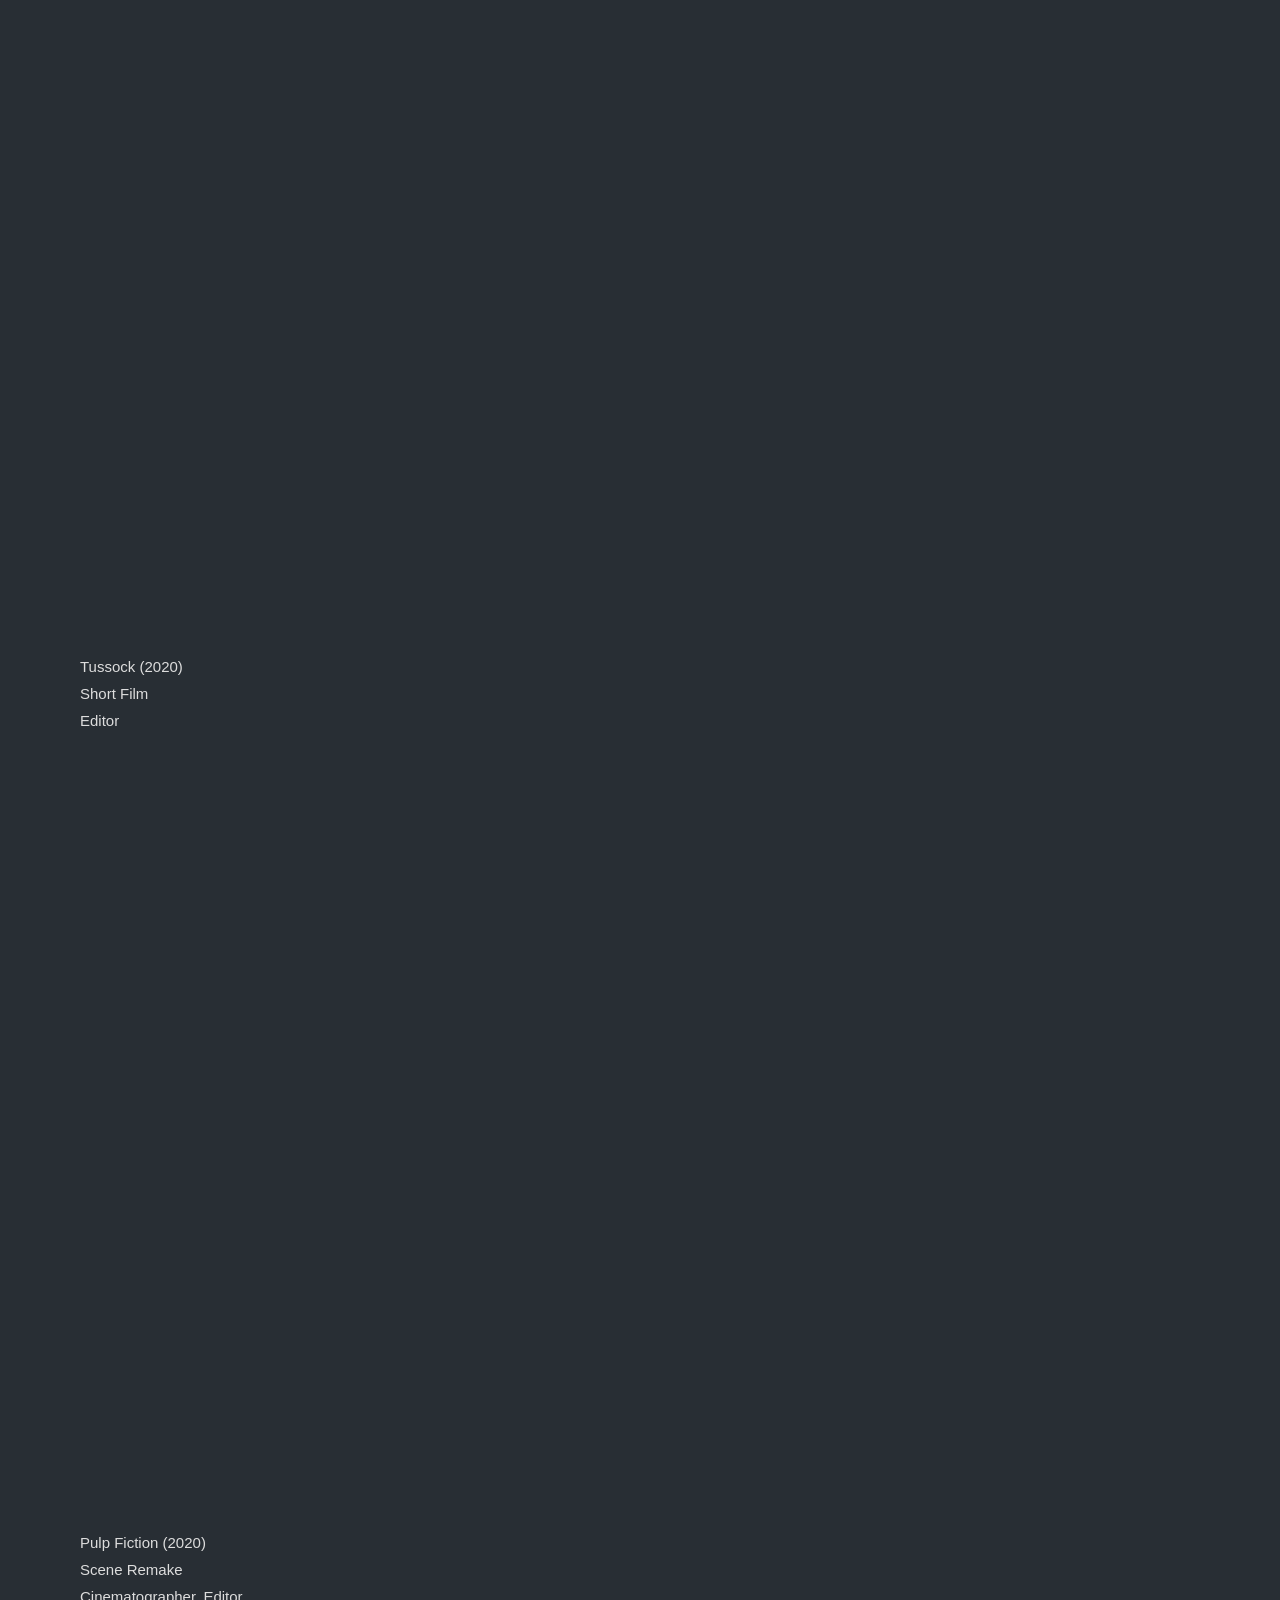
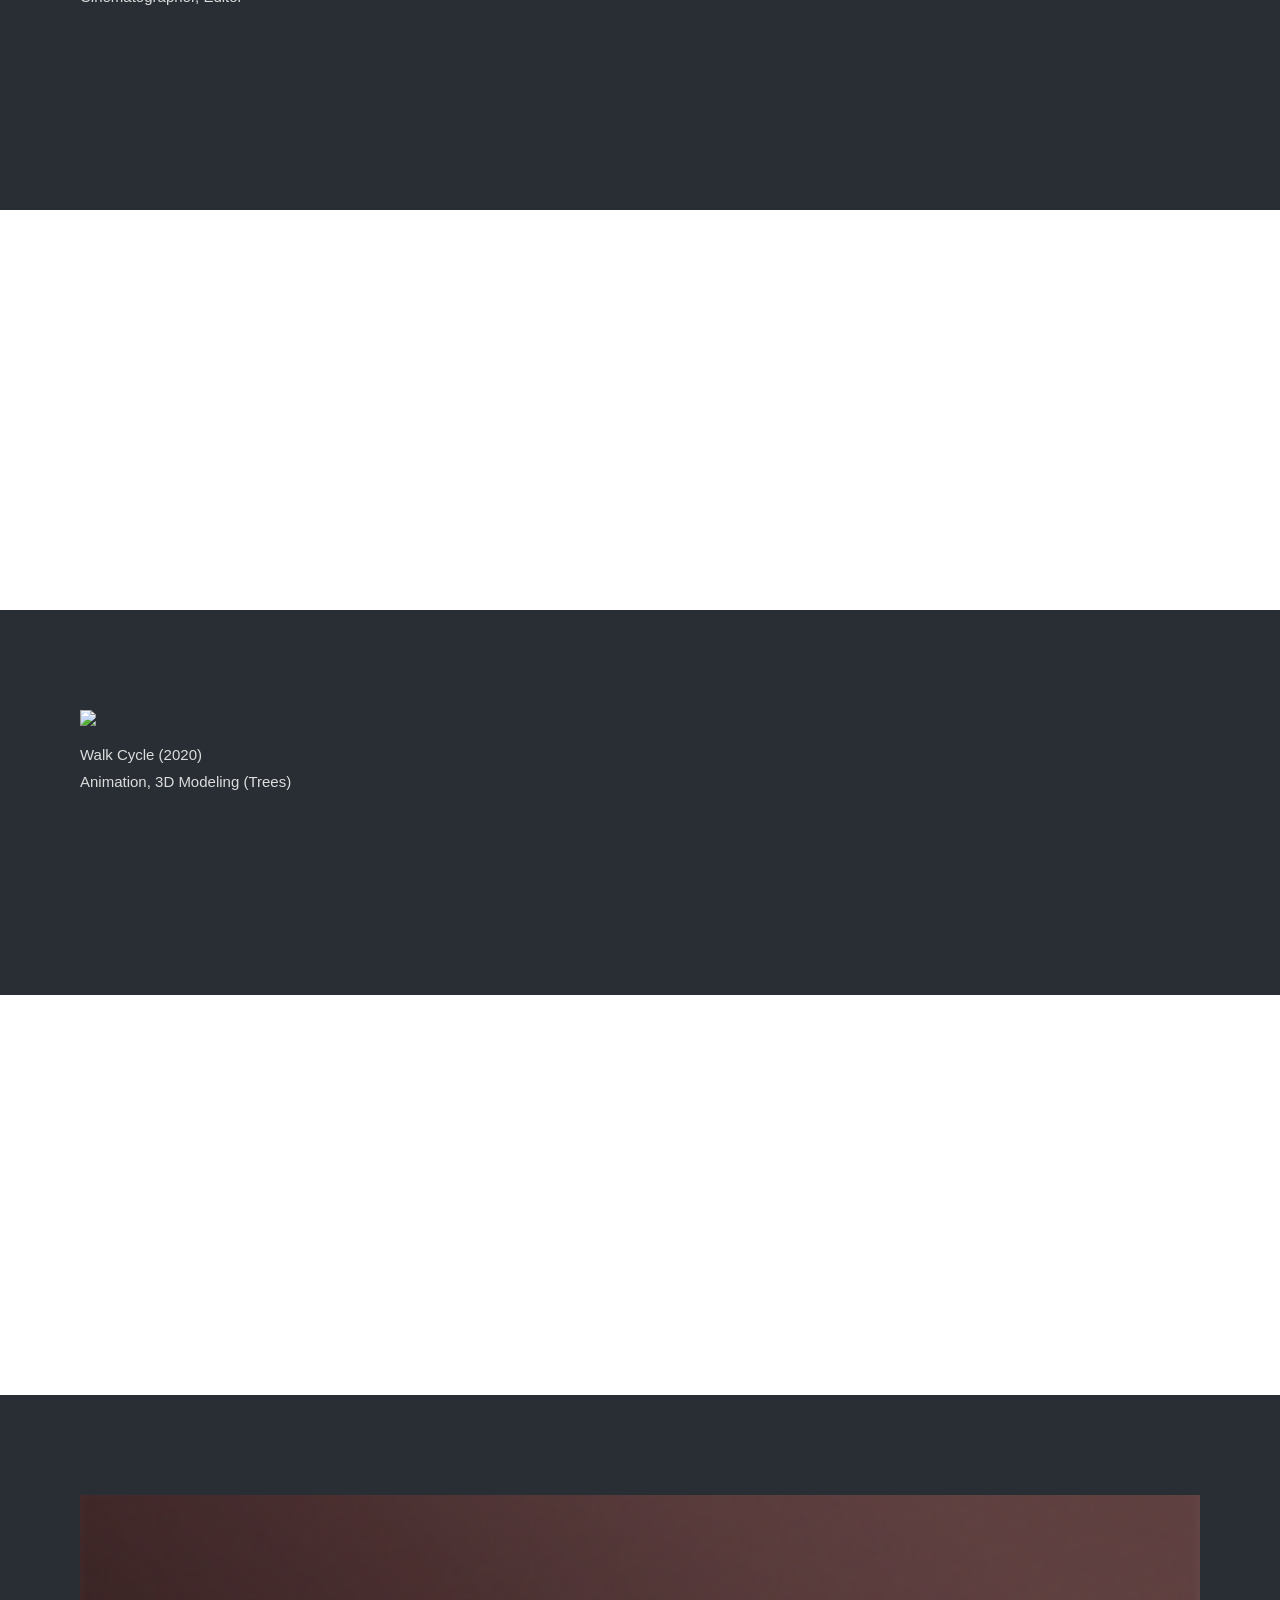
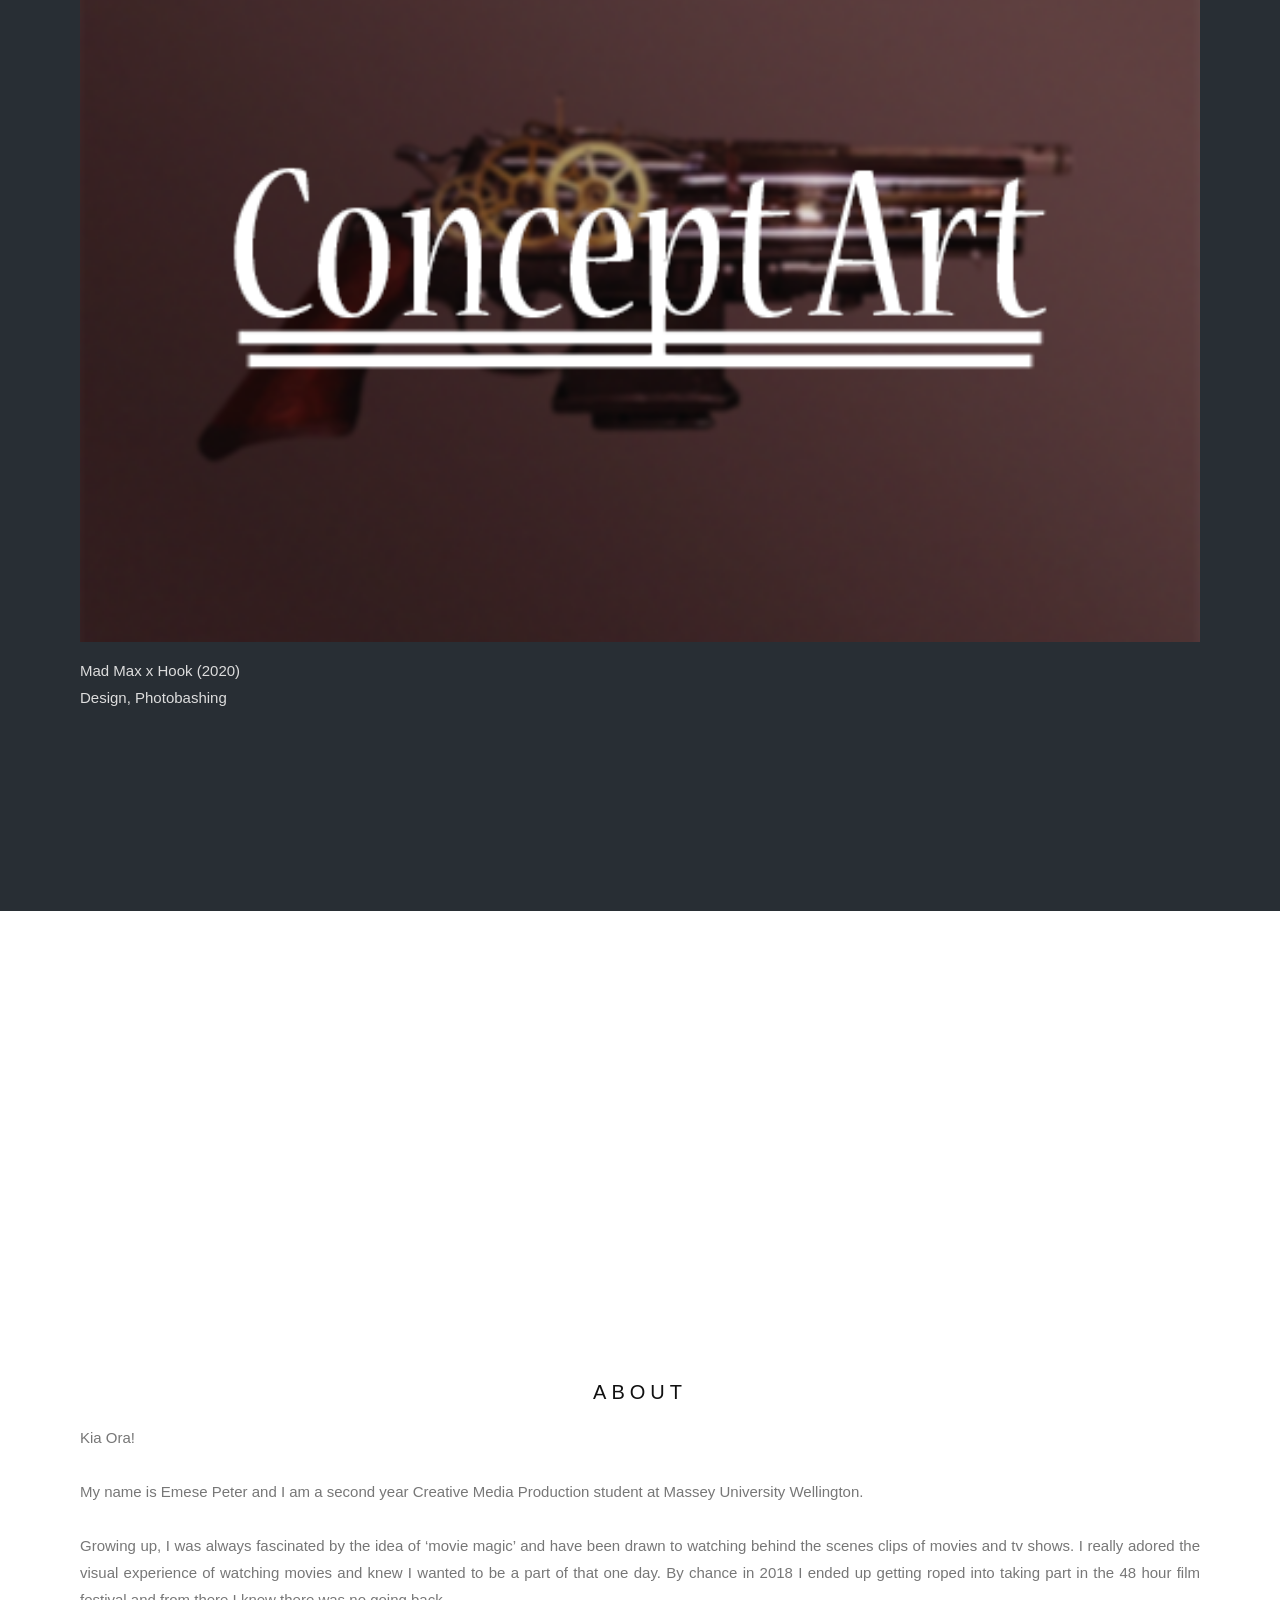
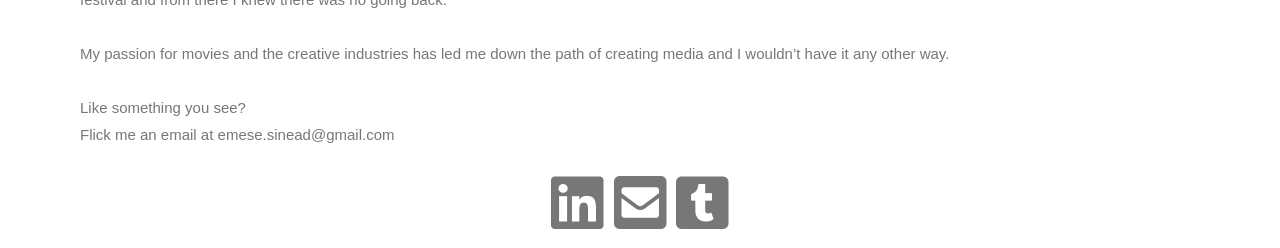
==== commit c337e1d1: "nav" ====
--- a/index.html
+++ b/index.html
@@ -11,6 +11,7 @@
         <meta name="viewport" content="width=device-width, initial-scale=1" />
         
         <link rel="stylesheet" href="styles.css" />
+        <script src="script.js"></script>
         
         <link rel="stylesheet" href="https://use.fontawesome.com/releases/v5.8.1/css/all.css">
         
@@ -24,142 +25,244 @@
 
     <body>
         
-        <div class="bgimg-1">
+        <!--<nav id="parallax-nav" class="color-weight-light">
+    
+            <a href="#new-zealand-climate-action-network" id="parallax-nav-item-new-zealand-climate-action-network" class="active">
+                <div class="dot">
+                    <span class="nav-title">
+                        New Zealand Climate Action Network
+                    </span>
+                </div>
+            </a>
+
+            <a href="#can-international" id="parallax-nav-item-can-international" class="">
+                <div class="dot">
+                    <span class="nav-title">
+                        CAN International
+                    </span>
+                </div>
+            </a>
+
+            <a href="#news-home" id="parallax-nav-item-news-home">
+                <div class="dot">
+                    <span class="nav-title">
+                        News
+                    </span>
+                </div>
+            </a>
+
+            <a href="#home-banner" id="parallax-nav-item-home-banner">
+                <div class="dot">
+                    <span class="nav-title">
+                        Home
+                    </span>
+                </div>
+            </a>
+
+        </nav>-->
+        
+        <nav class="Quick-navigation">
+            <a href="#A" class="Quick-navigation-item menu">
+                <p class="hide"><strong>WSs</strong>HOME</p>
+                <i class="fas fa-circle fa-sm"></i>
+            </a>
+            <a href="#B" class="Quick-navigation-item menu">
+                <p class="hide"><strong>NWW</strong>REEL</p>
+                <i class="fas fa-circle fa-sm"></i>
+            </a>
+            <a href="#C" class="Quick-navigation-item menu">
+                <p class="hide"><strong>W00</strong>VIDEO</p>
+                <i class="fas fa-circle fa-sm"></i>
+            </a>
+            <a href="#D" class="Quick-navigation-item menu">
+                <p class="hide">ANIMATON</p>
+                <i class="fas fa-circle fa-sm"></i>
+            </a>
+            <a href="#E" class="Quick-navigation-item menu">
+                <p class="hide"><strong>l</strong>CONCEPT</p>
+                <i class="fas fa-circle fa-sm"></i>
+            </a>
+            <a href="#F" class="Quick-navigation-item menu">
+                <p class="hide"><strong>Ww</strong>ABOUT</p>
+                <i class="fas fa-circle fa-sm"></i>
+            </a>
+            <div class="Scroll-progress-indicator"></div>
+        </nav>
+        
+        <!--<nav class="Quick-navigation">
+            <a href="#A" class="Quick-navigation-item menu">
+                <p class="hide">HOME</p>
+                <i class="fas fa-circle fa-sm"></i>
+            </a>
+            <a href="#B" class="Quick-navigation-item menu">
+                <p class="hide">REEL</p>
+                <i class="fas fa-circle fa-sm"></i>
+            </a>
+            <a href="#C" class="Quick-navigation-item menu">
+                <p class="hide">VIDEO</p>
+                <i class="fas fa-circle fa-sm"></i>
+            </a>
+            <a href="#D" class="Quick-navigation-item menu">
+                <p class="hide">ANIMATON</p>
+                <i class="fas fa-circle fa-sm"></i>
+            </a>
+            <a href="#E" class="Quick-navigation-item menu">
+                <p class="hide">CONCEPT</p>
+                <i class="fas fa-circle fa-sm"></i>
+            </a>
+            <a href="#F" class="Quick-navigation-item menu">
+                <p class="hide">ABOUT</p>
+                <i class="fas fa-circle fa-sm"></i>
+            </a>
+            <div class="Scroll-progress-indicator"></div>
+        </nav>-->
+        
+        <div id="A" class="js-scroll-step bgimg-1">
             <div class="caption">
                 <span class="border">EMESE PETER</span>
             </div>
         </div>
         
-        <div class="reel">
-            <div class="video_wrapper">
-                <iframe src="https://www.youtube.com/embed/qNjhiF-Mt3I?wmode=transparent" title="YouTube video player" frameborder="0" wmode="Opaque" allow="accelerometer; autoplay; clipboard-write; encrypted-media; gyroscope; picture-in-picture" allowfullscreen></iframe>
-            </div>
-        </div>
-        
-        <div class="video_head">
-            <div class="caption">
-                <span class="border" style="background-color:transparent">VIDEO</span>
-            </div>
-        </div>
-        
-        <div style="position:relative;">
-            <div style="color:#ddd;background-color:#282E34;text-align:center;padding:50px 80px;text-align: justify;">
+        <section id="B"  class="js-scroll-step">
+            <div class="reel">
                 <div class="video_wrapper">
                     <iframe src="https://www.youtube.com/embed/qNjhiF-Mt3I?wmode=transparent" title="YouTube video player" frameborder="0" wmode="Opaque" allow="accelerometer; autoplay; clipboard-write; encrypted-media; gyroscope; picture-in-picture" allowfullscreen></iframe>
                 </div>
-                <p style="margin-bottom: 150px;">
-                    Cow Farts (2021)
-                    <br>
-                    Original Music Video
-                    <br>
-                    Editor
-                </p>
-                <div class="video_wrapper">
-                    <iframe src="https://www.youtube.com/embed/qNjhiF-Mt3I?wmode=transparent" title="YouTube video player" frameborder="0" wmode="Opaque" allow="accelerometer; autoplay; clipboard-write; encrypted-media; gyroscope; picture-in-picture" allowfullscreen></iframe>
-                </div>
-                <p style="margin-bottom: 150px;">
-                    Going Up? (2020)
-                    <br>
-                    Short Film
-                    <br>
-                    Cinematographer, Editor
-                </p>
-                <div class="video_wrapper">
-                    <iframe src="https://www.youtube.com/embed/qNjhiF-Mt3I?wmode=transparent" title="YouTube video player" frameborder="0" wmode="Opaque" allow="accelerometer; autoplay; clipboard-write; encrypted-media; gyroscope; picture-in-picture" allowfullscreen></iframe>
-                </div>
-                <p style="margin-bottom: 150px;">
-                    Fire (2020)
-                    <br>
-                    Music Video
-                    <br>
-                    Cinematographer, Editor
-                </p>
-                <div class="video_wrapper">
-                    <iframe src="https://www.youtube.com/embed/qNjhiF-Mt3I?wmode=transparent" title="YouTube video player" frameborder="0" wmode="Opaque" allow="accelerometer; autoplay; clipboard-write; encrypted-media; gyroscope; picture-in-picture" allowfullscreen></iframe>
-                </div>
-                <p style="margin-bottom: 150px;">
-                    Tussock (2020)
-                    <br>
-                    Short Film
-                    <br>
-                    Editor
-                </p>
-                <div class="video_wrapper">
-                    <iframe src="https://www.youtube.com/embed/qNjhiF-Mt3I?wmode=transparent" title="YouTube video player" frameborder="0" wmode="Opaque" allow="accelerometer; autoplay; clipboard-write; encrypted-media; gyroscope; picture-in-picture" allowfullscreen></iframe>
-                </div>
-                <p style="margin-bottom: 150px;">
-                    Pulp Fiction (2020)
-                    <br>
-                    Scene Remake
-                    <br>
-                    Cinematographer, Editor
-                </p>
-            </div>
-        </div>
-
-        <div class="animation_head">
-            <div class="caption">
-                <span class="border" style="background-color:transparent">ANIMATION</span>
-            </div>
-        </div>
-       
-        <div style="position:relative;">
-            <div style="color:#ddd;background-color:#282E34;text-align:center;padding:50px 80px;text-align: justify;">
-                <div class="img_wrapper">
-                    <a class="image" data-fancybox="walk_cycle" href="img/Hnet-image.gif">
-                        <img src="img/Hnet-image.gif" />
-                    </a>
-                </div>
-                <p style="margin-bottom: 150px;">
-                    Walk Cycle (2020)
-                    <br>
-                    Animation, 3D Modeling (Trees)
-                </p>
-            </div>
-        </div>
-        
-        <div class="conceptart_head">
-            <div class="caption">
-                <span class="border" style="background-color:transparent">CONCEPT ART</span>
-            </div>
-        </div>
-        
-        <div style="position:relative;">
-            <div style="color:#ddd;background-color:#282E34;text-align:center;padding:50px 80px;text-align: justify;">
-                <div class="img_wrapper">
-                    <a class="image" data-fancybox="concept_art" href="img/Final%20Character.jpg">
-                        <img src="img/concept_art_small.png" />
-                    </a>
-                    <div class="hide">
-                        <a data-fancybox="concept_art" href="img/Final%20Vehicle.jpg"></a>
-                        <a data-fancybox="concept_art" href="img/Final%20Prop.jpg"></a>
-                    </div>
-                    <p style="margin-bottom: 150px;">
-                        Mad Max x Hook (2020)
-                        <br>
-                        Design, Photobashing
-                    </p>
-                </div>
-            </div>
-        </div>
-        
-        <div class="about_img"></div>
-        
-        <div style="color: #777;background-color:white;text-align:center;padding:50px 80px 5px;text-align: justify;">
-            <h3 style="text-align:center;">ABOUT</h3>
-            <p>
-                Kia Ora!
-                <br><br>
-                My name is Emese Peter and I am a second year Creative Media Production student at Massey University Wellington.
-                <br><br>
-                Growing up, I was always fascinated by the idea of ‘movie magic’ and have been drawn to watching behind the scenes clips of movies and tv shows. I really adored the visual experience of watching movies and knew I wanted to be a part of that one day. By chance in 2018 I ended up getting roped into taking part in the 48 hour film festival and from there I knew there was no going back.
-                <br><br>
-                My passion for movies and the creative industries has led me down the path of creating media and I wouldn’t have it any other way.
-                <br><br>
-                Like something you see?<br>
-                Flick me an email at emese.sinead@gmail.com
-            </p>   
-        </div>   
+            </div>
+        </section>
+        
+        <section id="C" class="js-scroll-step">
+                <div class="video_head">
+                <div class="caption">
+                    <span class="border" style="background-color:transparent">VIDEO</span>
+                </div>
+            </div>
+        
+            <div style="position:relative;">
+                <div style="color:#ddd;background-color:#282E34;text-align:center;padding:50px 80px;text-align: justify;">
+                    <div class="video_wrapper">
+                        <iframe src="https://www.youtube.com/embed/I4Q3YDezqcM" title="YouTube video player" frameborder="0" wmode="Opaque" allow="accelerometer; autoplay; clipboard-write; encrypted-media; gyroscope; picture-in-picture" allowfullscreen></iframe>
+                    </div>
+                    <p style="margin-bottom: 150px;">
+                        Cow Farts (2021)
+                        <br>
+                        Original Music Video
+                        <br>
+                        Editor
+                    </p>
+                    <div class="video_wrapper">
+                        <iframe src="https://www.youtube.com/embed/M2QMPM7-RYk" title="YouTube video player" frameborder="0" wmode="Opaque" allow="accelerometer; autoplay; clipboard-write; encrypted-media; gyroscope; picture-in-picture" allowfullscreen></iframe>
+                    </div>
+                    <p style="margin-bottom: 150px;">
+                        Going Up? (2020)
+                        <br>
+                        Short Film
+                        <br>
+                        Cinematographer, Editor
+                    </p>
+                    <div class="video_wrapper">
+                        <iframe src="https://www.youtube.com/embed/G-v0vNdeHNE" title="YouTube video player" frameborder="0" wmode="Opaque" allow="accelerometer; autoplay; clipboard-write; encrypted-media; gyroscope; picture-in-picture" allowfullscreen></iframe>
+                    </div>
+                    <p style="margin-bottom: 150px;">
+                        Fire (2020)
+                        <br>
+                        Music Video
+                        <br>
+                        Cinematographer, Editor
+                    </p>
+                    <div class="video_wrapper">
+                        <iframe src="https://www.youtube.com/embed/M2QMPM7-RYk" title="YouTube video player" frameborder="0" wmode="Opaque" allow="accelerometer; autoplay; clipboard-write; encrypted-media; gyroscope; picture-in-picture" allowfullscreen></iframe>
+                    </div>
+                    <p style="margin-bottom: 150px;">
+                        Tussock (2020)
+                        <br>
+                        Short Film
+                        <br>
+                        Editor
+                    </p>
+                    <div class="video_wrapper">
+                        <iframe src="https://www.youtube.com/embed/Nqq-WGn31o8" title="YouTube video player" frameborder="0" wmode="Opaque" allow="accelerometer; autoplay; clipboard-write; encrypted-media; gyroscope; picture-in-picture" allowfullscreen></iframe>
+                    </div>
+                    <p style="margin-bottom: 150px;">
+                        Pulp Fiction (2020)
+                        <br>
+                        Scene Remake
+                        <br>
+                        Cinematographer, Editor
+                    </p>
+                </div>
+            </div>
+        </section>
+
+        <section id="D" class="js-scroll-step">
+            <div class="animation_head">
+                <div class="caption">
+                    <span class="border" style="background-color:transparent">ANIMATION</span>
+                </div>
+            </div>
+
+            <div style="position:relative;">
+                <div style="color:#ddd;background-color:#282E34;text-align:center;padding:50px 80px;text-align: justify;">
+                    <div class="gif_wrapper">
+                        <a style="width: 100%; height: auto;" data-fancybox="walk_cycle" href="img/Hnet-image.gif">
+                            <img class="gif" src="img/Hnet-image.gif" />
+                        </a>
+                    </div>
+                    <p style="margin-bottom: 150px;">
+                        Walk Cycle (2020)
+                        <br>
+                        Animation, 3D Modeling (Trees)
+                    </p>
+                </div>
+            </div>
+        </section>
+        
+        <section id="E" class="js-scroll-step">
+            <div class="conceptart_head">
+                <div class="caption">
+                    <span class="border" style="background-color:transparent">CONCEPT ART</span>
+                </div>
+            </div>
+
+            <div style="position:relative;">
+                <div style="color:#ddd;background-color:#282E34;text-align:center;padding:50px 80px;text-align: justify;">
+                    <div class="img_wrapper">
+                        <a style="width: 100%; height: auto;" data-fancybox="concept_art" href="img/Final%20Character.jpg">
+                            <img class="image" src="img/concept_art_small.png" />
+                        </a>
+                        <div class="hide">
+                            <a data-fancybox="concept_art" href="img/Final%20Vehicle.jpg"></a>
+                            <a data-fancybox="concept_art" href="img/Final%20Prop.jpg"></a>
+                        </div>
+                        <p style="margin-bottom: 150px;">
+                            Mad Max x Hook (2020)
+                            <br>
+                            Design, Photobashing
+                        </p>
+                    </div>
+                </div>
+            </div>
+        </section>
+        
+        <section id="F" class="js-scroll-step">
+            <div class="about_img"></div>
+
+            <div style="color: #777;background-color:white;text-align:center;padding:50px 80px 5px;text-align: justify;">
+                <h3 style="text-align:center;">ABOUT</h3>
+                <p>
+                    Kia Ora!
+                    <br><br>
+                    My name is Emese Peter and I am a second year Creative Media Production student at Massey University Wellington.
+                    <br><br>
+                    Growing up, I was always fascinated by the idea of ‘movie magic’ and have been drawn to watching behind the scenes clips of movies and tv shows. I really adored the visual experience of watching movies and knew I wanted to be a part of that one day. By chance in 2018 I ended up getting roped into taking part in the 48 hour film festival and from there I knew there was no going back.
+                    <br><br>
+                    My passion for movies and the creative industries has led me down the path of creating media and I wouldn’t have it any other way.
+                    <br><br>
+                    Like something you see?<br>
+                    Flick me an email at emese.sinead@gmail.com
+                </p>   
+            </div>  
+        </section>
         
         <div class="links">
             <i class="fab fa-linkedin fa-4x"></i>
@@ -167,6 +270,8 @@
             <i class="fab fa-tumblr-square fa-4x"></i>
         </div>
         
+        <button class="Scroll-to-top">Scroll To Top</button>
+        
     </body>
 
 </html>
--- a/styles.css
+++ b/styles.css
@@ -191,7 +191,7 @@
     margin-left: 5%;
 }
 
-.img_wrapper {
+/*.img_wrapper {
     margin-top: 50px;
     position: relative;
     height: auto;
@@ -201,7 +201,7 @@
 .img_wrapper image {
     width: 100%;
     height: auto;
-}
+}*/
 
 /*grey here*/
 
@@ -229,17 +229,37 @@
 
 
 
-
-
-
-
-
+.img_wrapper {
+    margin-top: 50px;
+    position: relative;
+    height: auto;
+    width: 100%;
+}
+
+.img_wrapper .image {
+    opacity: 1;
+    display: block;
+    width: 100%;
+    height: auto;
+    transition: .5s ease;
+    backface-visibility: hidden;
+}
 
 .img_wrapper:hover .image {
   opacity: 0.3;
 }
 
-.image {
+
+
+
+.gif_wrapper {
+    margin-top: 50px;
+    position: relative;
+    height: auto;
+    width: 100%;
+}
+
+.gif_wrapper .gif {
   opacity: 1;
   display: block;
   width: 100%;
@@ -248,10 +268,305 @@
   backface-visibility: hidden;
 }
 
-
-
-
-
-
-
-
+.gif_wrapper:hover .gif {
+  opacity: 0.3;
+}
+
+
+
+
+
+
+
+
+
+
+
+
+
+
+
+
+
+
+
+
+/* SCROLL NAV */
+
+
+.Quick-navigation {
+   position: fixed;
+   z-index: 1;
+   margin: 0;
+   top: 50%;
+   right: 0;
+   transform: translateY(-50%);
+}
+
+.Quick-navigation-item {
+    color: rgba(0, 0, 0, 0.4);
+    text-decoration: none;
+    /*font-size: 1.3em;*/
+    transition: color 0.3s;
+    padding: 0.5em;
+    display: block;
+}
+
+.Quick-navigation-item:hover,
+.Quick-navigation-item.current {
+    color: #FFF;
+}
+
+
+.Scroll-progress-indicator {
+    will-change: opacity, transform;
+    transition: all 0.5s;
+    left: -10px;
+    border-radius: 2px;
+    position: absolute;
+    top: 50%;
+    opacity: 0;
+    padding: 2em;
+    transform: translateX(200%) translateY(-50%);
+    background-color: rgba(0, 0, 0, 0.1);
+}
+
+.Scroll-progress-indicator.visible {
+  transform: translateX(-100%) translateY(-50%);
+  opacity: 1;
+}
+
+
+.Scroll-to-top {
+    position: fixed;
+    right: 20px;
+    bottom: 0;
+    background-color: rgba(0, 0, 0, 0.2);
+    border: none;
+    color: rgba(255, 255, 255, 0.5);
+    font-size: 1.5rem;
+    padding: 0.5em;
+    cursor: pointer;
+    opacity:  0;
+    transform: translateY(100%);
+    transition: all 0.3s;
+    outline: none;
+}
+
+.Scroll-to-top.visible {
+  opacity: 1;
+  transform: translateY(0);
+}
+
+.Scroll-to-top:hover {
+  color: rgba(255, 255, 255, 0.9);
+}
+
+
+/* scroll nav*/
+
+
+
+
+
+
+
+/* NAV MENU */
+
+/*.hide {
+    display: none;
+}
+    
+.menu:hover .hide {
+    display: inline;
+    color: red;
+}*/
+
+strong {
+    opacity: 0;
+}
+
+.hide {
+    opacity: 0;
+    display: inline;
+}
+
+.menu:hover .hide {
+    opacity: 1;
+    transition: color 0.2s;
+}
+
+
+
+
+
+
+/* nav menu */
+
+
+
+#parallax-nav {
+/*-webkit-text-size-adjust: 100%;*/
+    color: #151313;
+    font-family: europa;
+    font-style: normal;
+    font-weight: 400;
+    font-size: 16px;
+    letter-spacing: .015em;
+    line-height: 1.8em;
+    display: block;
+    position: fixed;
+    z-index: 52;
+    top: 50%;
+    right: 15px;
+    padding: 0 10px 0 0;
+    transition: opacity .3s 0s linear;
+    transform: translate3d(0,-50%,0);
+}
+
+/*document.querySelector("#parallax-nav")*/
+
+
+/* SCROLL NAV ORIGINAL */
+
+/*
+html {
+    box-sizing: border-box;
+}
+
+*, *:after, *:before {
+    box-sizing: inherit;
+}
+
+html, body {
+    height: 100%;
+}
+
+body{
+    font-family: "Roboto", Helvetica, Arial, sans-serif;
+    margin: 0px;
+}
+
+h1 {
+    margin: 0;
+    padding: 0;
+}
+
+section {
+    display: flex;
+    justify-content: center;
+    align-items: center;
+    color: rgba(0, 0, 0, 0.5);
+    font-size: 2rem;
+    min-height: 100%;
+    height: 100vh;
+}
+*/
+
+/*.Quick-navigation {
+   position: fixed;
+   z-index: 1;
+   margin: 0;
+   top: 50%;
+   right: 0;
+   transform: translateY(-50%);
+}
+
+.Quick-navigation-item {
+    color: rgba(0, 0, 0, 0.4);
+    text-decoration: none;*/
+    /*font-size: 1.3em;*/
+   /* transition: color 0.3s;
+    padding: 0.5em;
+    display: block;
+}
+
+.Quick-navigation-item:hover,
+.Quick-navigation-item.current {
+    color: #FFF;
+}
+*/
+/*.Scroll-progress-indicator {
+    will-change: opacity, transform;
+    transition: all 0.5s;
+    left: -10px;
+    border-radius: 2px;
+    position: absolute;
+    top: 50%;
+    opacity: 0;
+    padding: 2em;
+    transform: translateX(200%) translateY(-50%);
+    background-color: rgba(0, 0, 0, 0.1);
+}
+
+.Scroll-progress-indicator.visible {
+  transform: translateX(-100%) translateY(-50%);
+  opacity: 1;
+}
+
+#A {
+  background-color: crimson;
+}
+
+#B {
+  background-color: lighten(crimson, 10%);
+}
+
+#C {
+  background-color: lighten(crimson, 20%);
+}
+
+#D {
+  background-color: lighten(crimson, 30%);
+}
+
+#E {
+  background-color: lighten(crimson, 40%);
+}
+
+.Scroll-to-top {
+    position: fixed;
+    right: 20px;
+    bottom: 0;
+    background-color: rgba(0, 0, 0, 0.2);
+    border: none;
+    color: rgba(255, 255, 255, 0.5);
+    font-size: 1.5rem;
+    padding: 0.5em;
+    cursor: pointer;
+    opacity:  0;
+    transform: translateY(100%);
+    transition: all 0.3s;
+    outline: none;
+}
+
+.Scroll-to-top.visible {
+  opacity: 1;
+  transform: translateY(0);
+}
+
+.Scroll-to-top:hover {
+  color: rgba(255, 255, 255, 0.9);
+}
+*/
+
+
+
+
+
+
+/* scroll nav original*/
+
+
+
+
+
+
+
+
+
+
+
+
+
+
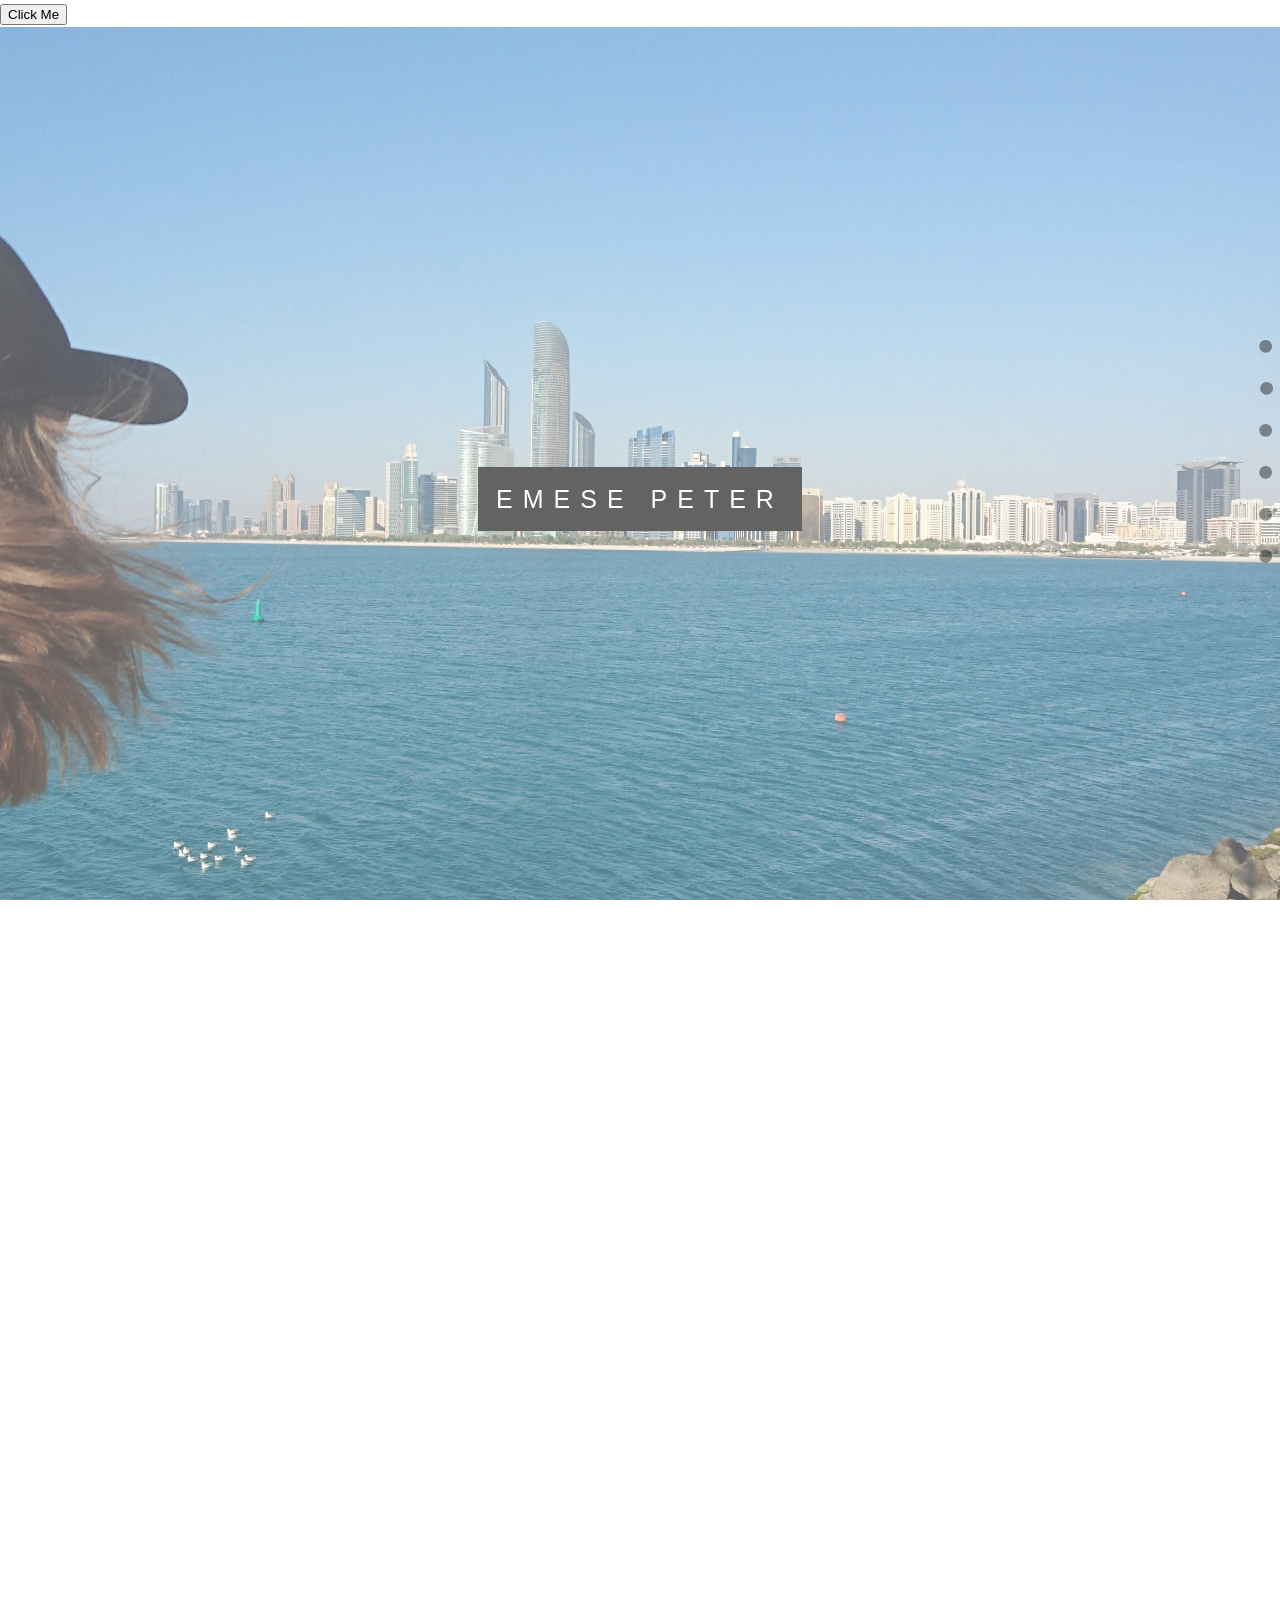
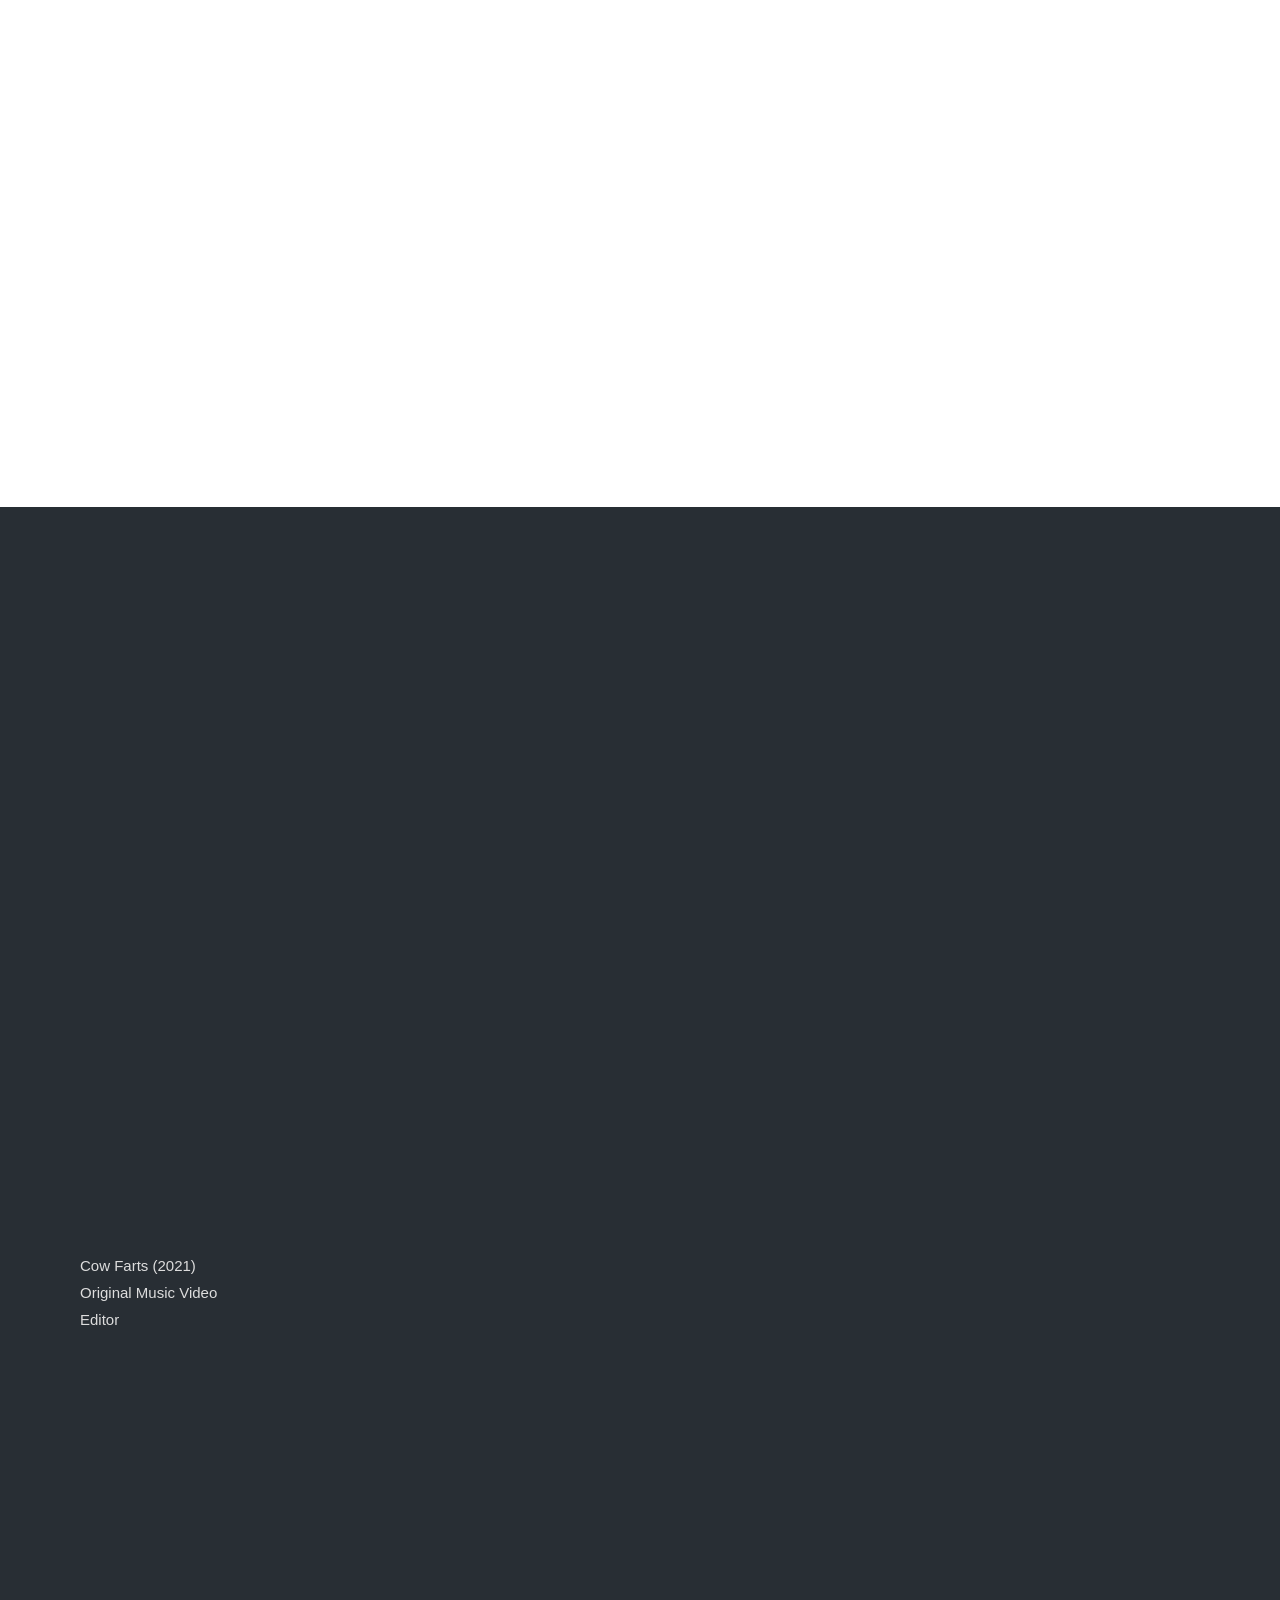
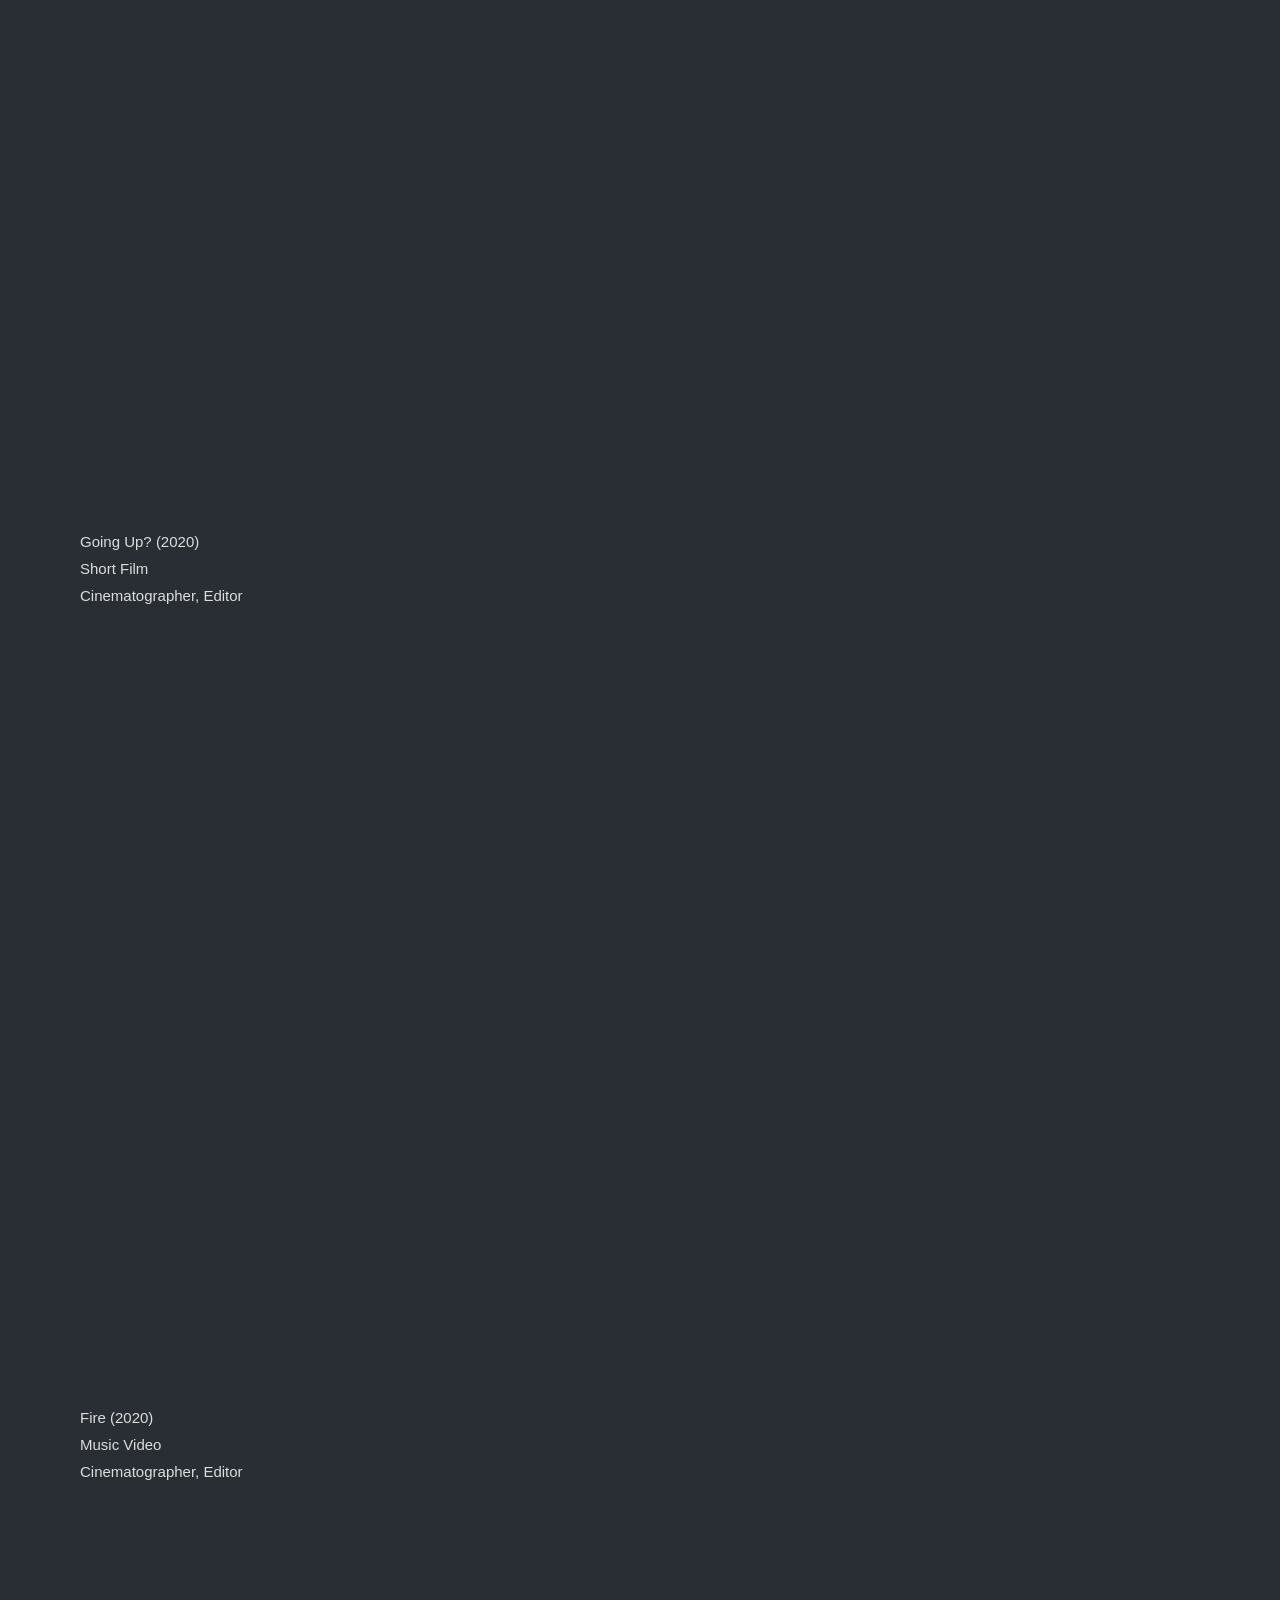
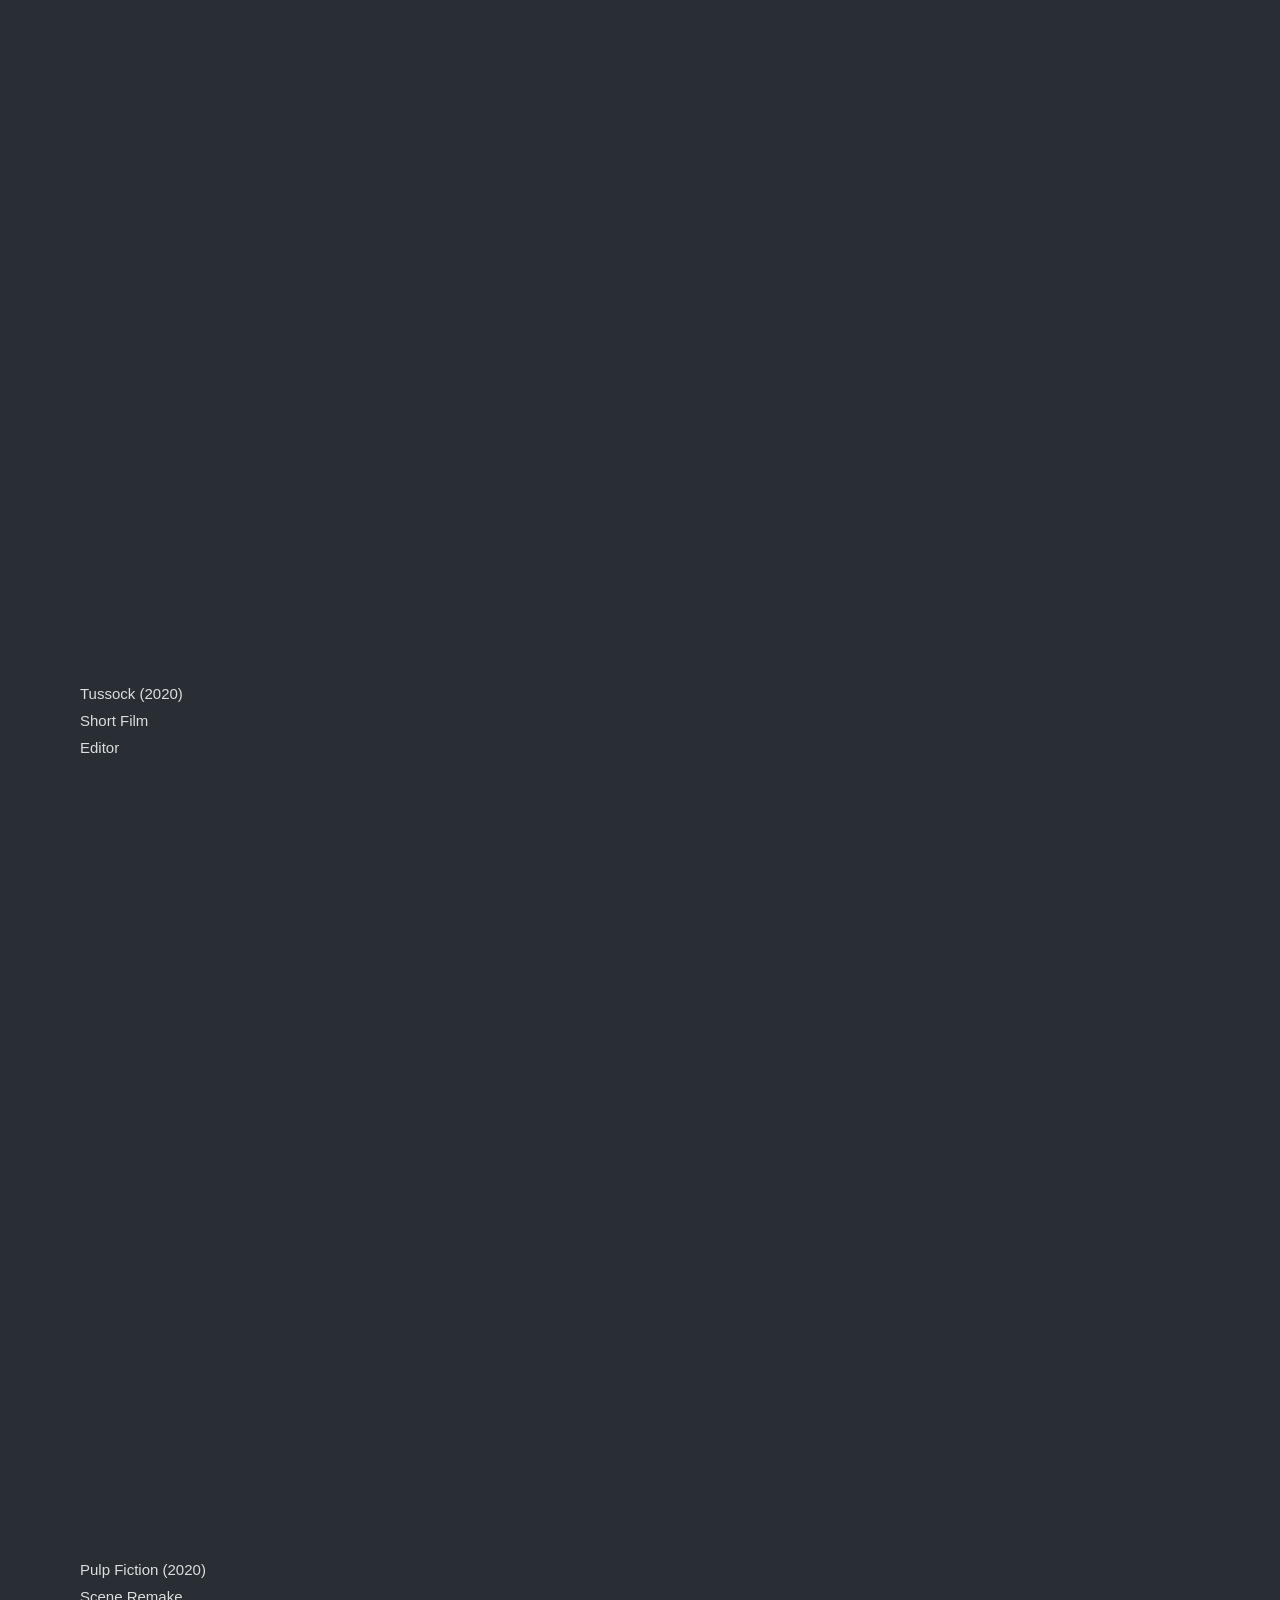
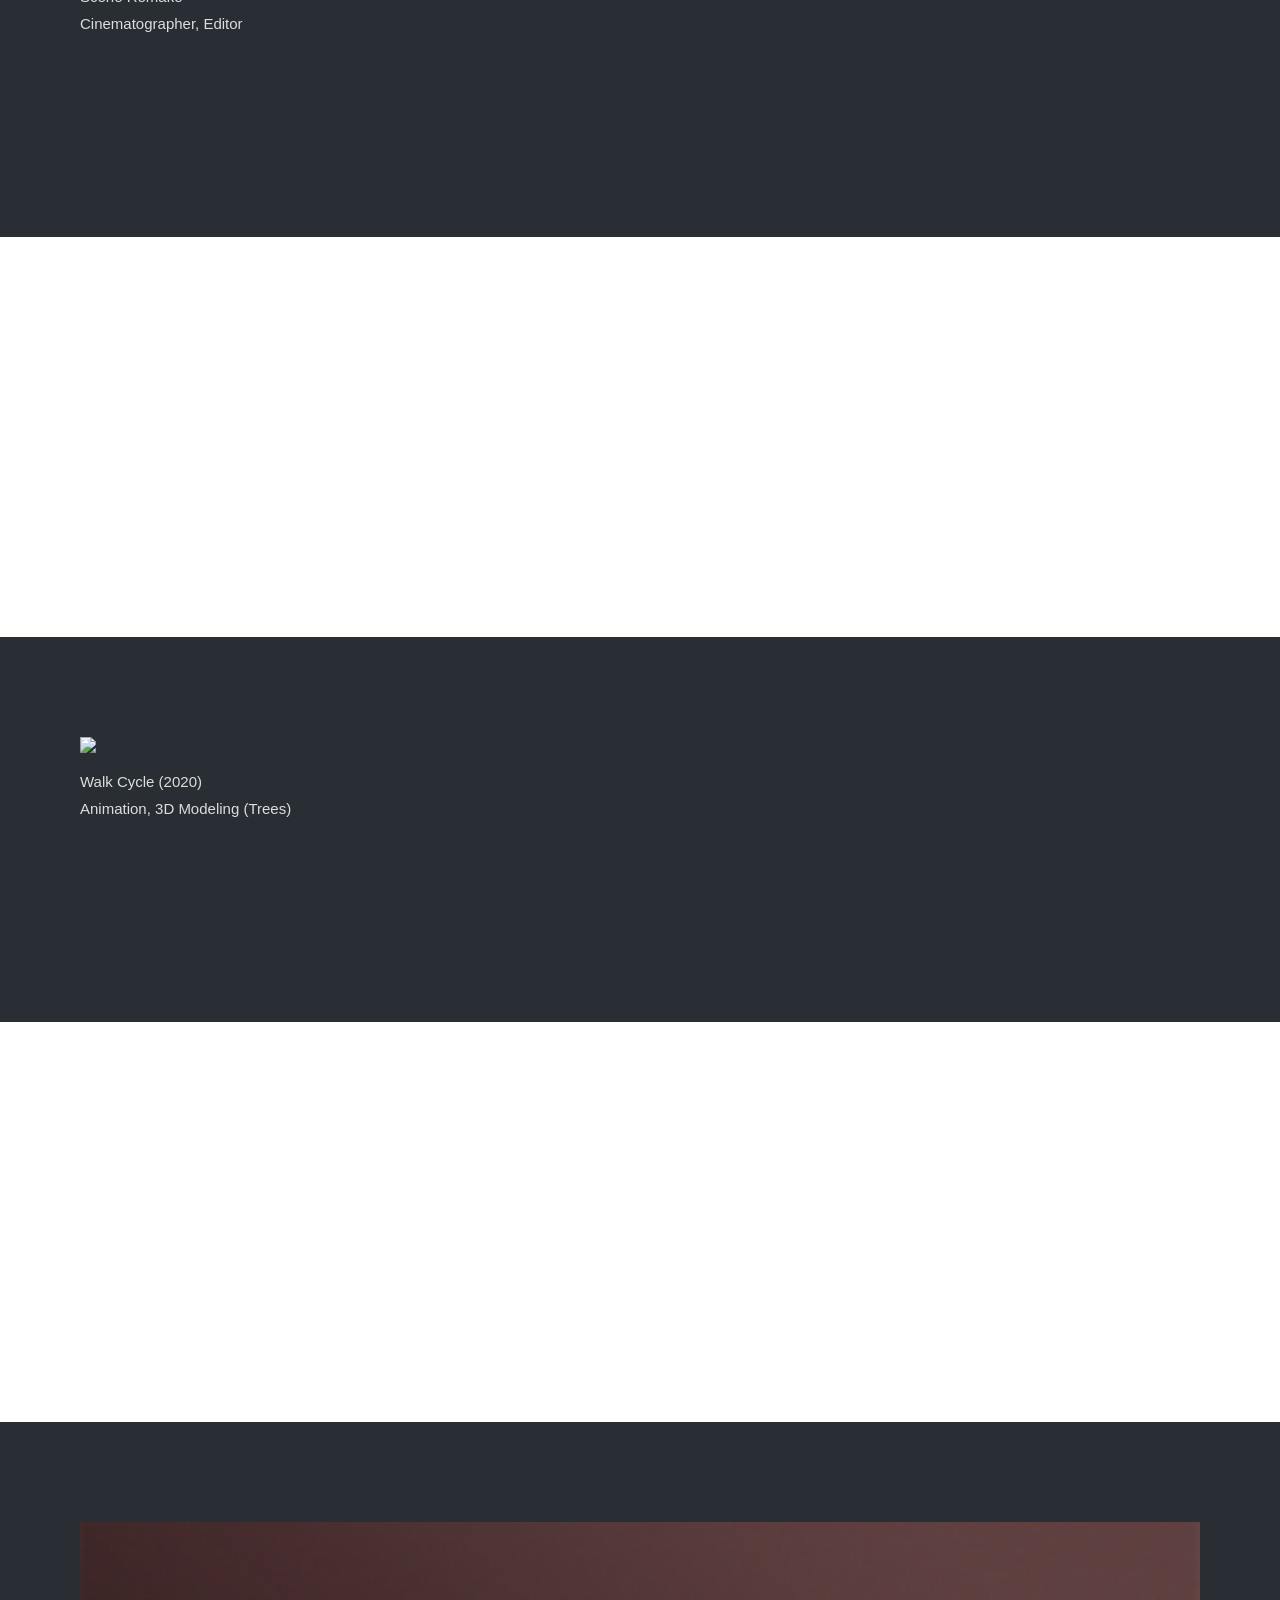
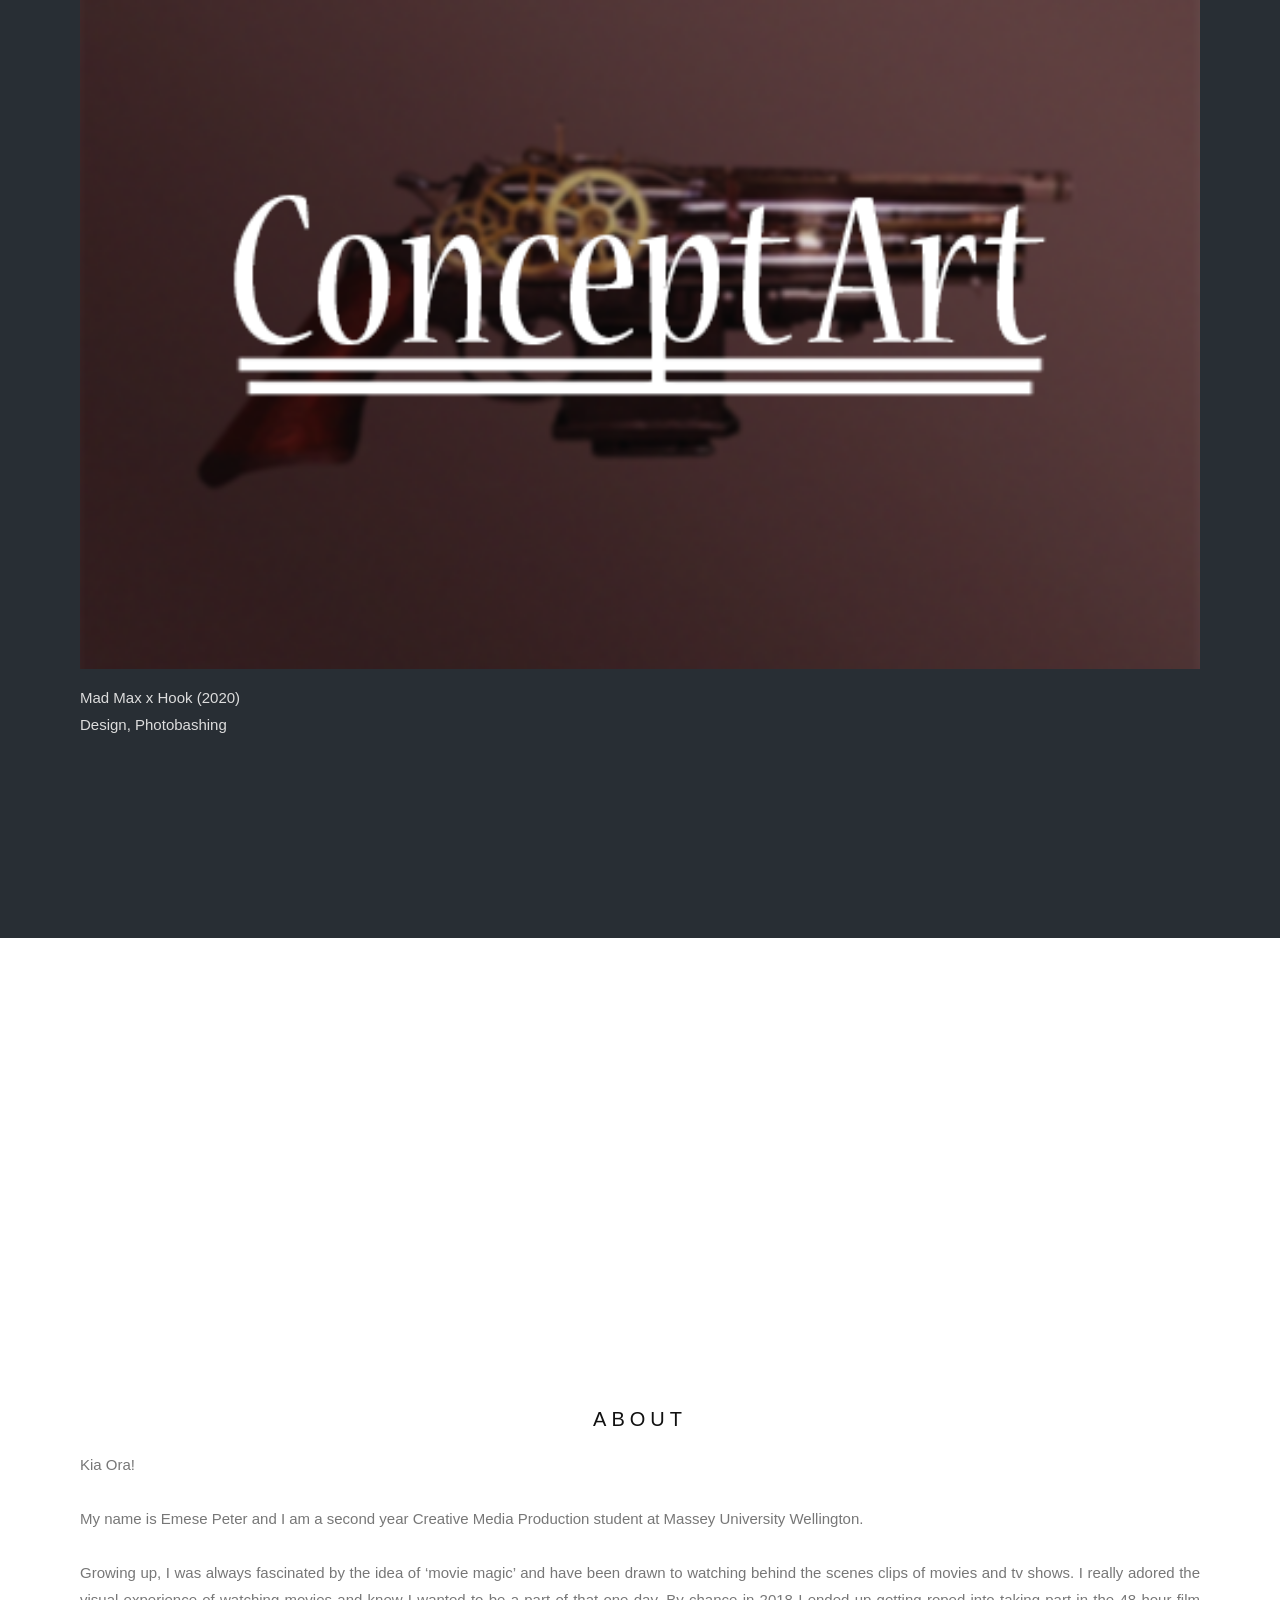
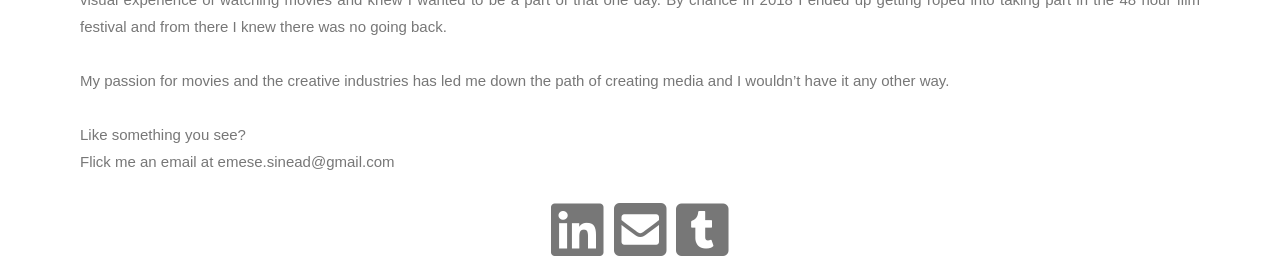
==== commit 6a2a1411: "button js test" ====
--- a/index.html
+++ b/index.html
@@ -25,41 +25,7 @@
 
     <body>
         
-        <!--<nav id="parallax-nav" class="color-weight-light">
-    
-            <a href="#new-zealand-climate-action-network" id="parallax-nav-item-new-zealand-climate-action-network" class="active">
-                <div class="dot">
-                    <span class="nav-title">
-                        New Zealand Climate Action Network
-                    </span>
-                </div>
-            </a>
-
-            <a href="#can-international" id="parallax-nav-item-can-international" class="">
-                <div class="dot">
-                    <span class="nav-title">
-                        CAN International
-                    </span>
-                </div>
-            </a>
-
-            <a href="#news-home" id="parallax-nav-item-news-home">
-                <div class="dot">
-                    <span class="nav-title">
-                        News
-                    </span>
-                </div>
-            </a>
-
-            <a href="#home-banner" id="parallax-nav-item-home-banner">
-                <div class="dot">
-                    <span class="nav-title">
-                        Home
-                    </span>
-                </div>
-            </a>
-
-        </nav>-->
+        <button onClick="JavaScript:exampleFunction()">Click Me</button>
         
         <nav class="Quick-navigation">
             <a href="#A" class="Quick-navigation-item menu">
@@ -88,34 +54,6 @@
             </a>
             <div class="Scroll-progress-indicator"></div>
         </nav>
-        
-        <!--<nav class="Quick-navigation">
-            <a href="#A" class="Quick-navigation-item menu">
-                <p class="hide">HOME</p>
-                <i class="fas fa-circle fa-sm"></i>
-            </a>
-            <a href="#B" class="Quick-navigation-item menu">
-                <p class="hide">REEL</p>
-                <i class="fas fa-circle fa-sm"></i>
-            </a>
-            <a href="#C" class="Quick-navigation-item menu">
-                <p class="hide">VIDEO</p>
-                <i class="fas fa-circle fa-sm"></i>
-            </a>
-            <a href="#D" class="Quick-navigation-item menu">
-                <p class="hide">ANIMATON</p>
-                <i class="fas fa-circle fa-sm"></i>
-            </a>
-            <a href="#E" class="Quick-navigation-item menu">
-                <p class="hide">CONCEPT</p>
-                <i class="fas fa-circle fa-sm"></i>
-            </a>
-            <a href="#F" class="Quick-navigation-item menu">
-                <p class="hide">ABOUT</p>
-                <i class="fas fa-circle fa-sm"></i>
-            </a>
-            <div class="Scroll-progress-indicator"></div>
-        </nav>-->
         
         <div id="A" class="js-scroll-step bgimg-1">
             <div class="caption">
--- a/styles.css
+++ b/styles.css
@@ -405,8 +405,9 @@
 
 
 
-#parallax-nav {
+/*#parallax-nav {*/
 /*-webkit-text-size-adjust: 100%;*/
+/*
     color: #151313;
     font-family: europa;
     font-style: normal;
@@ -423,6 +424,7 @@
     transition: opacity .3s 0s linear;
     transform: translate3d(0,-50%,0);
 }
+*/
 
 /*document.querySelector("#parallax-nav")*/
 
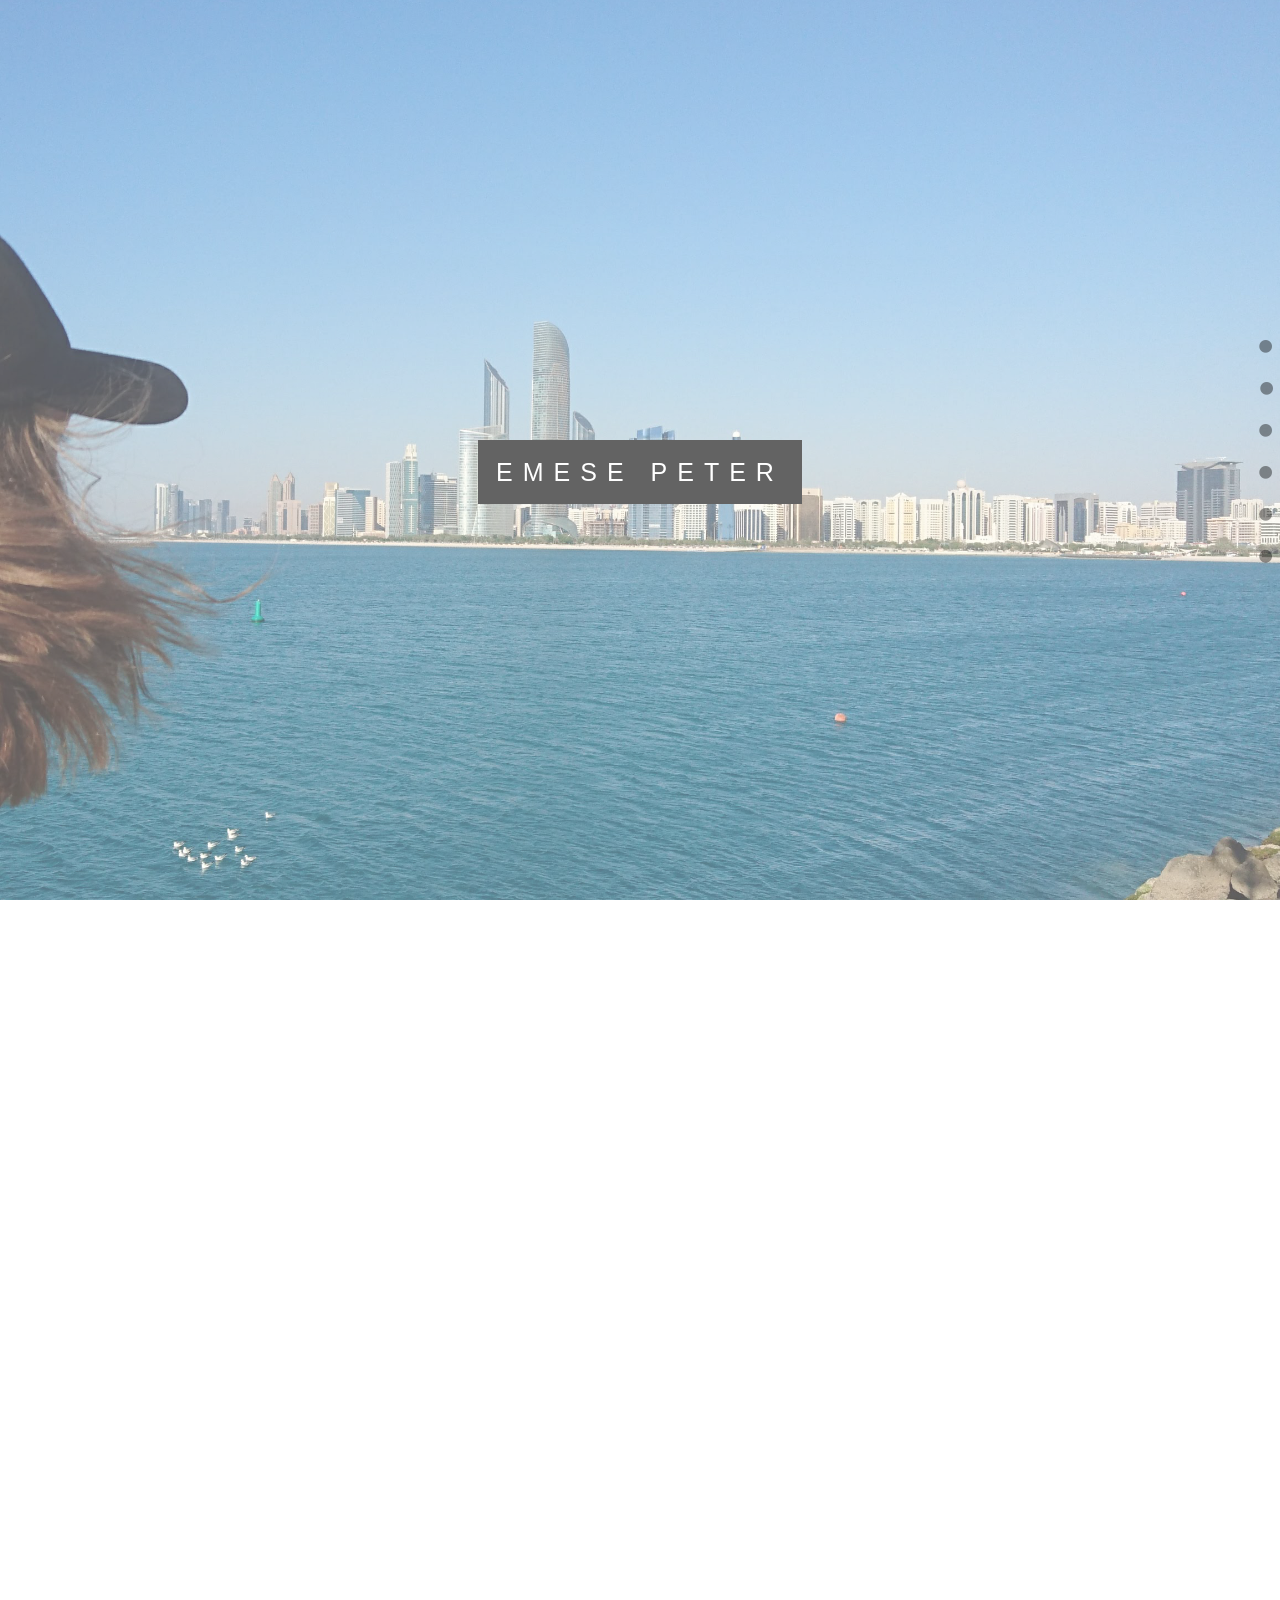
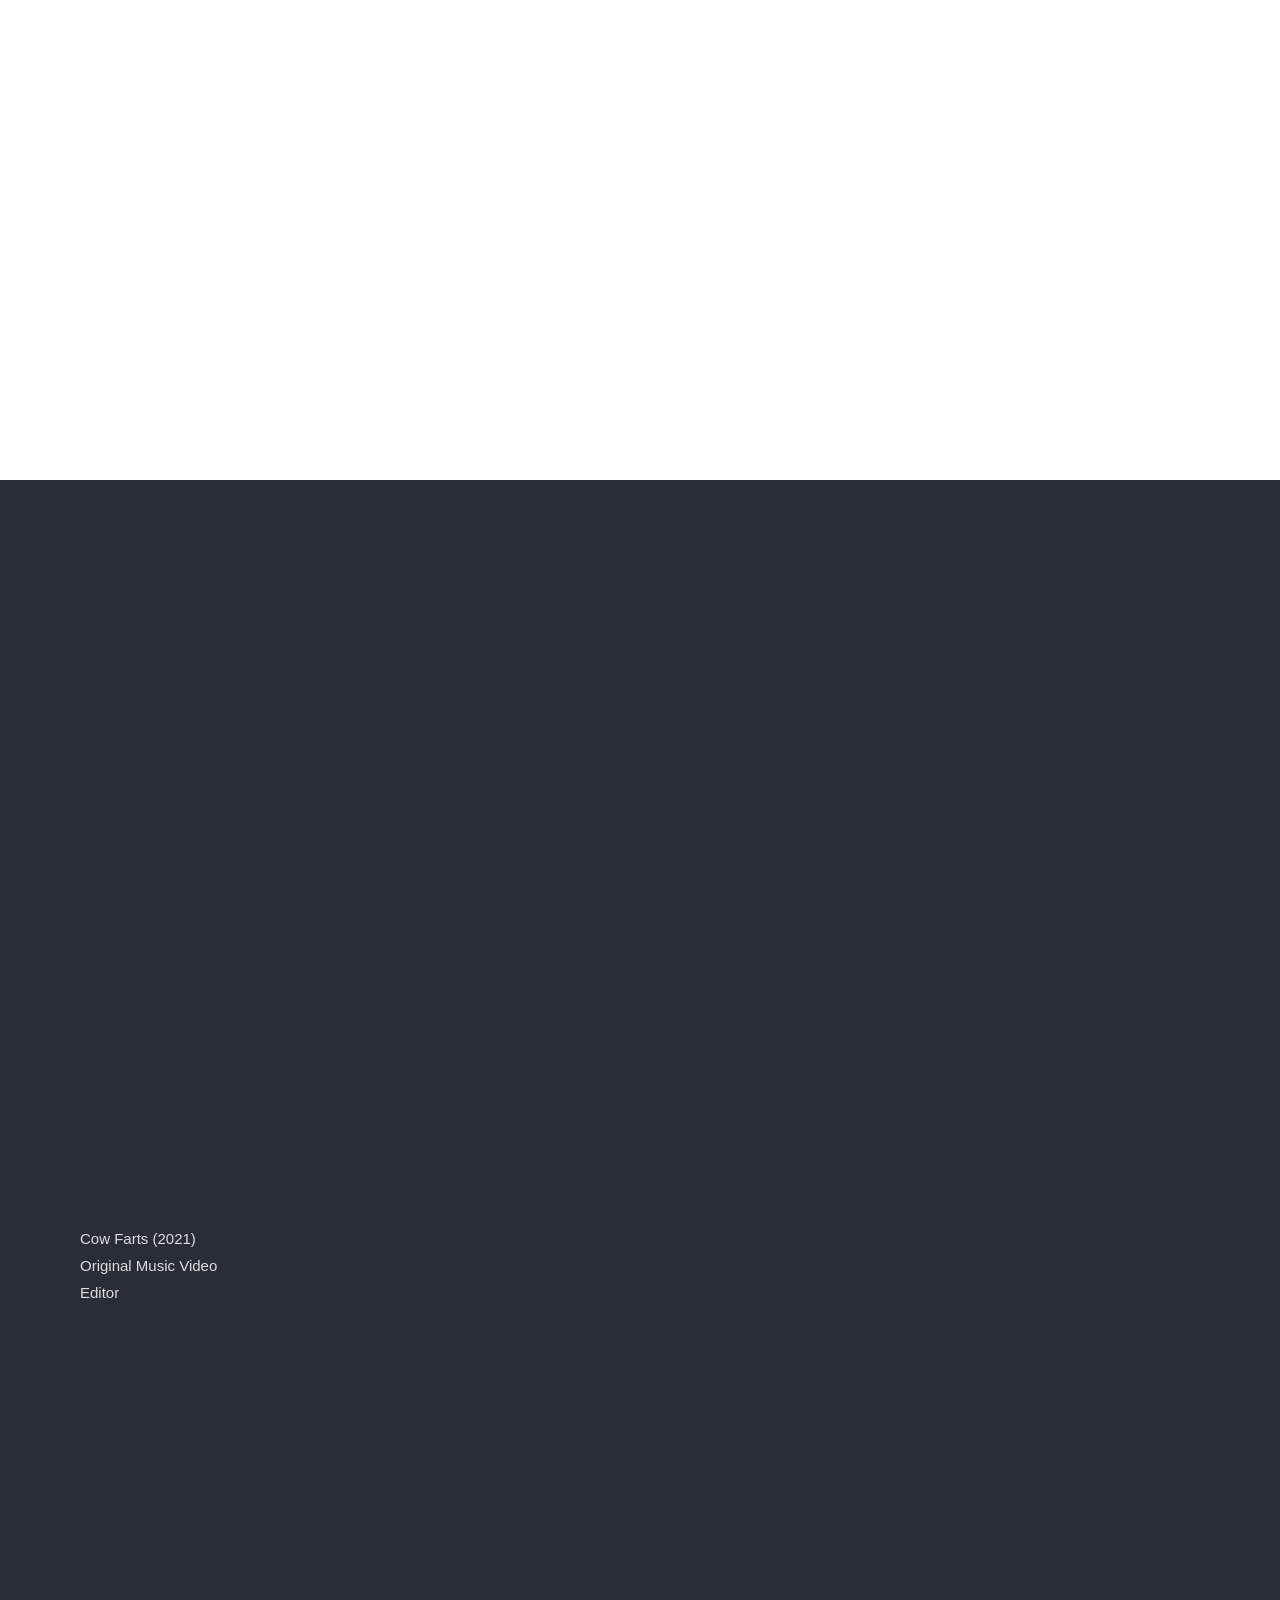
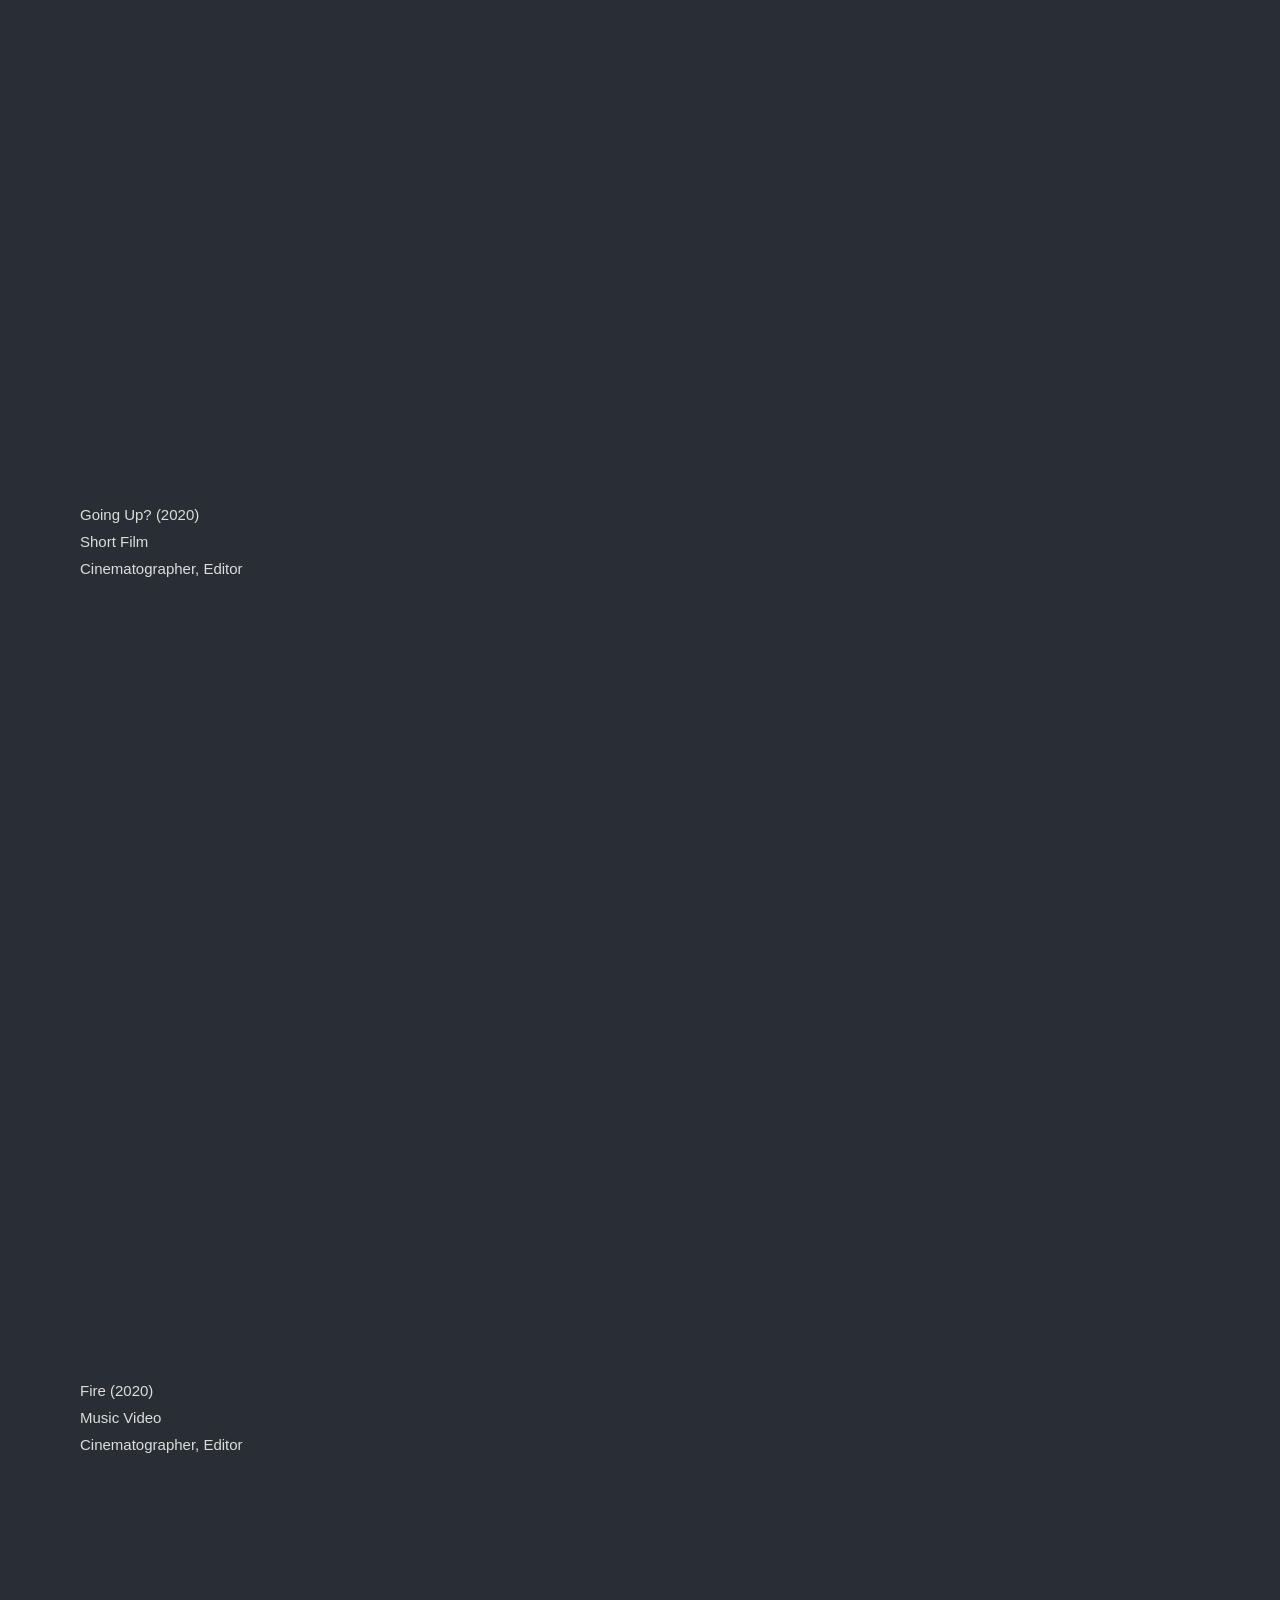
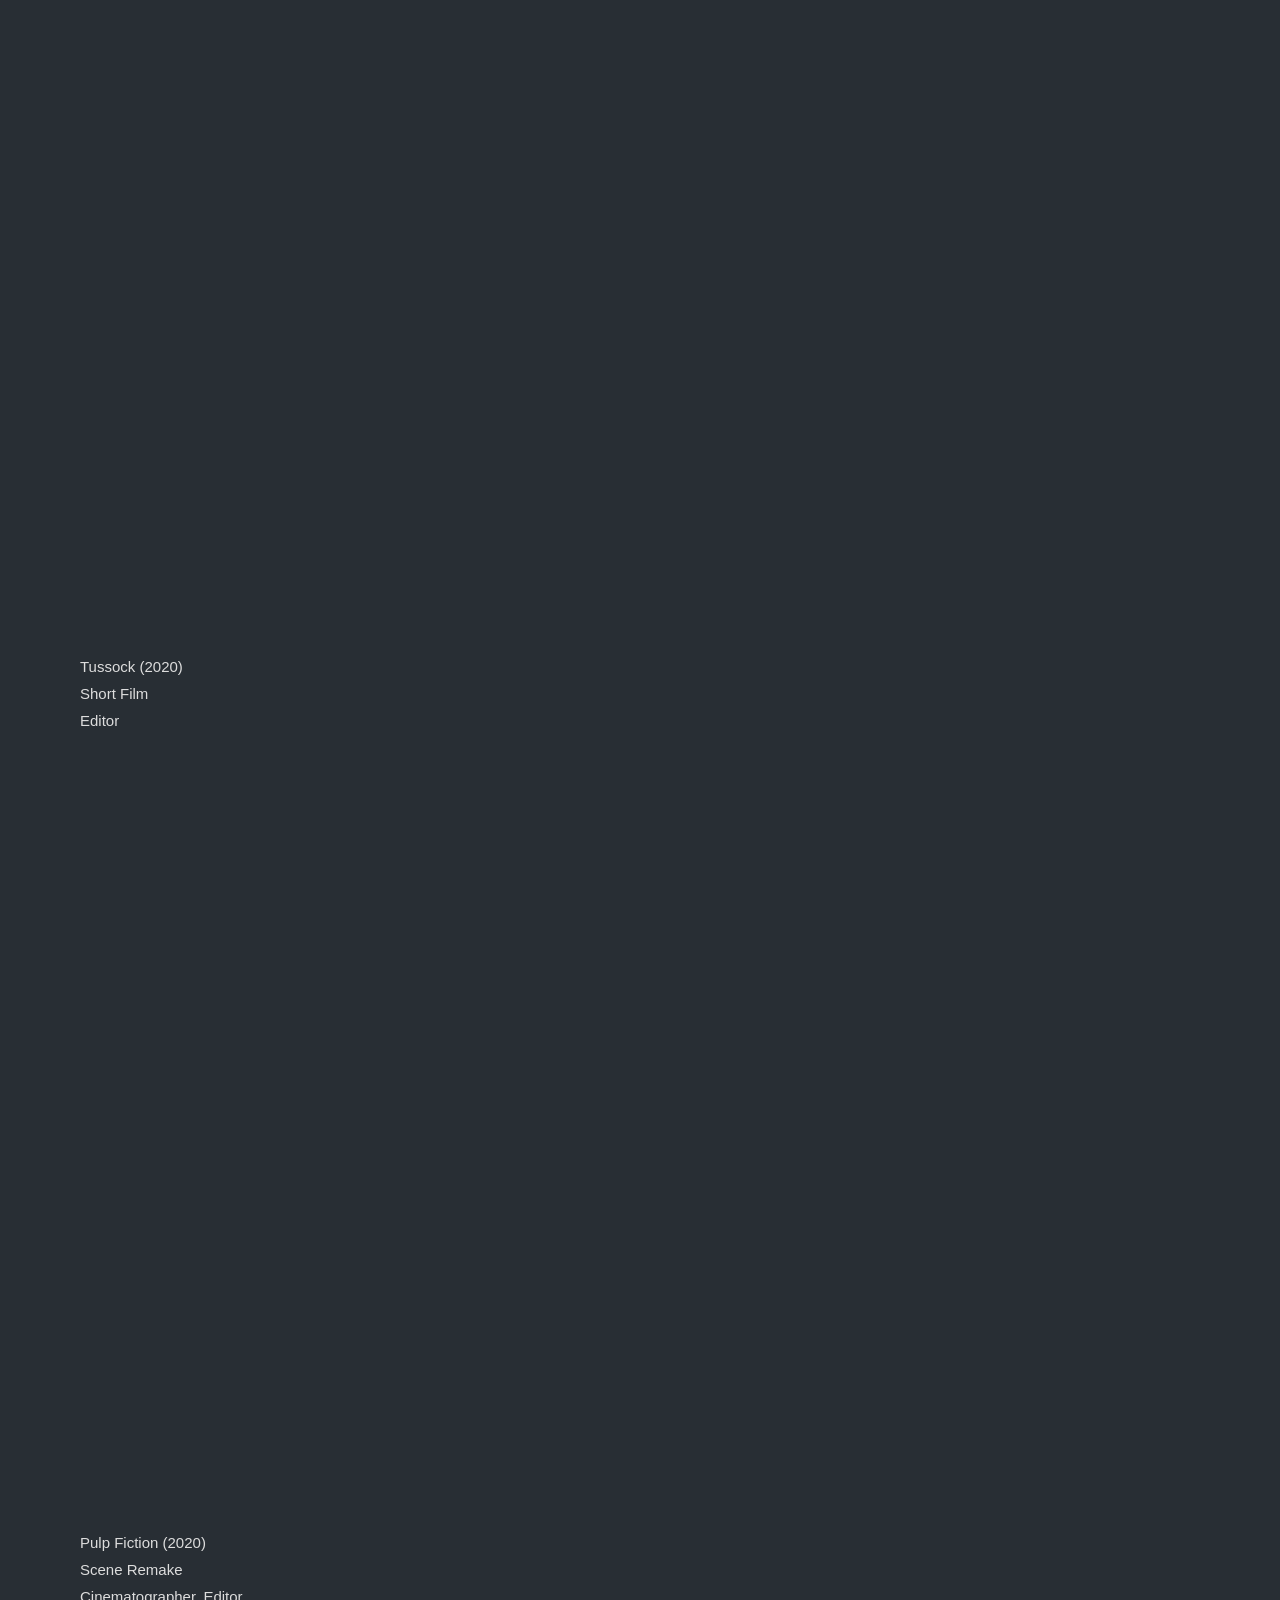
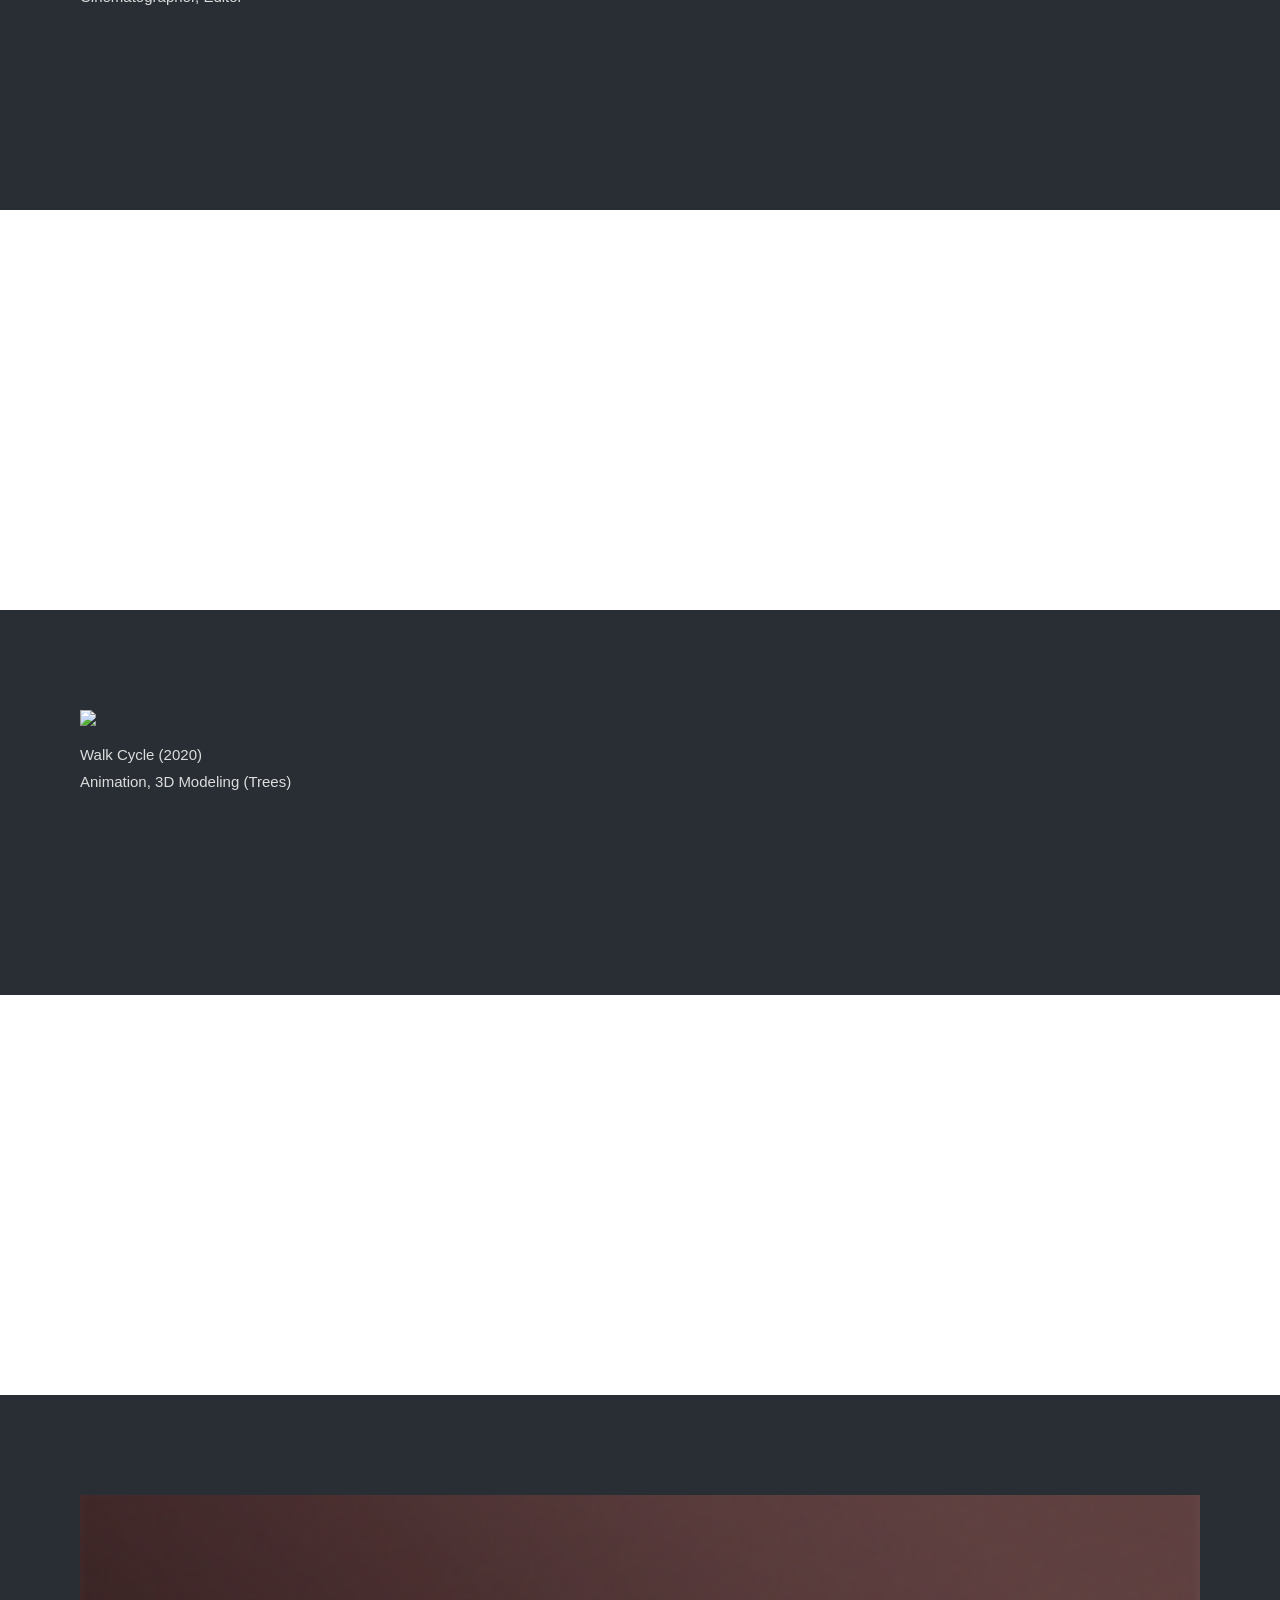
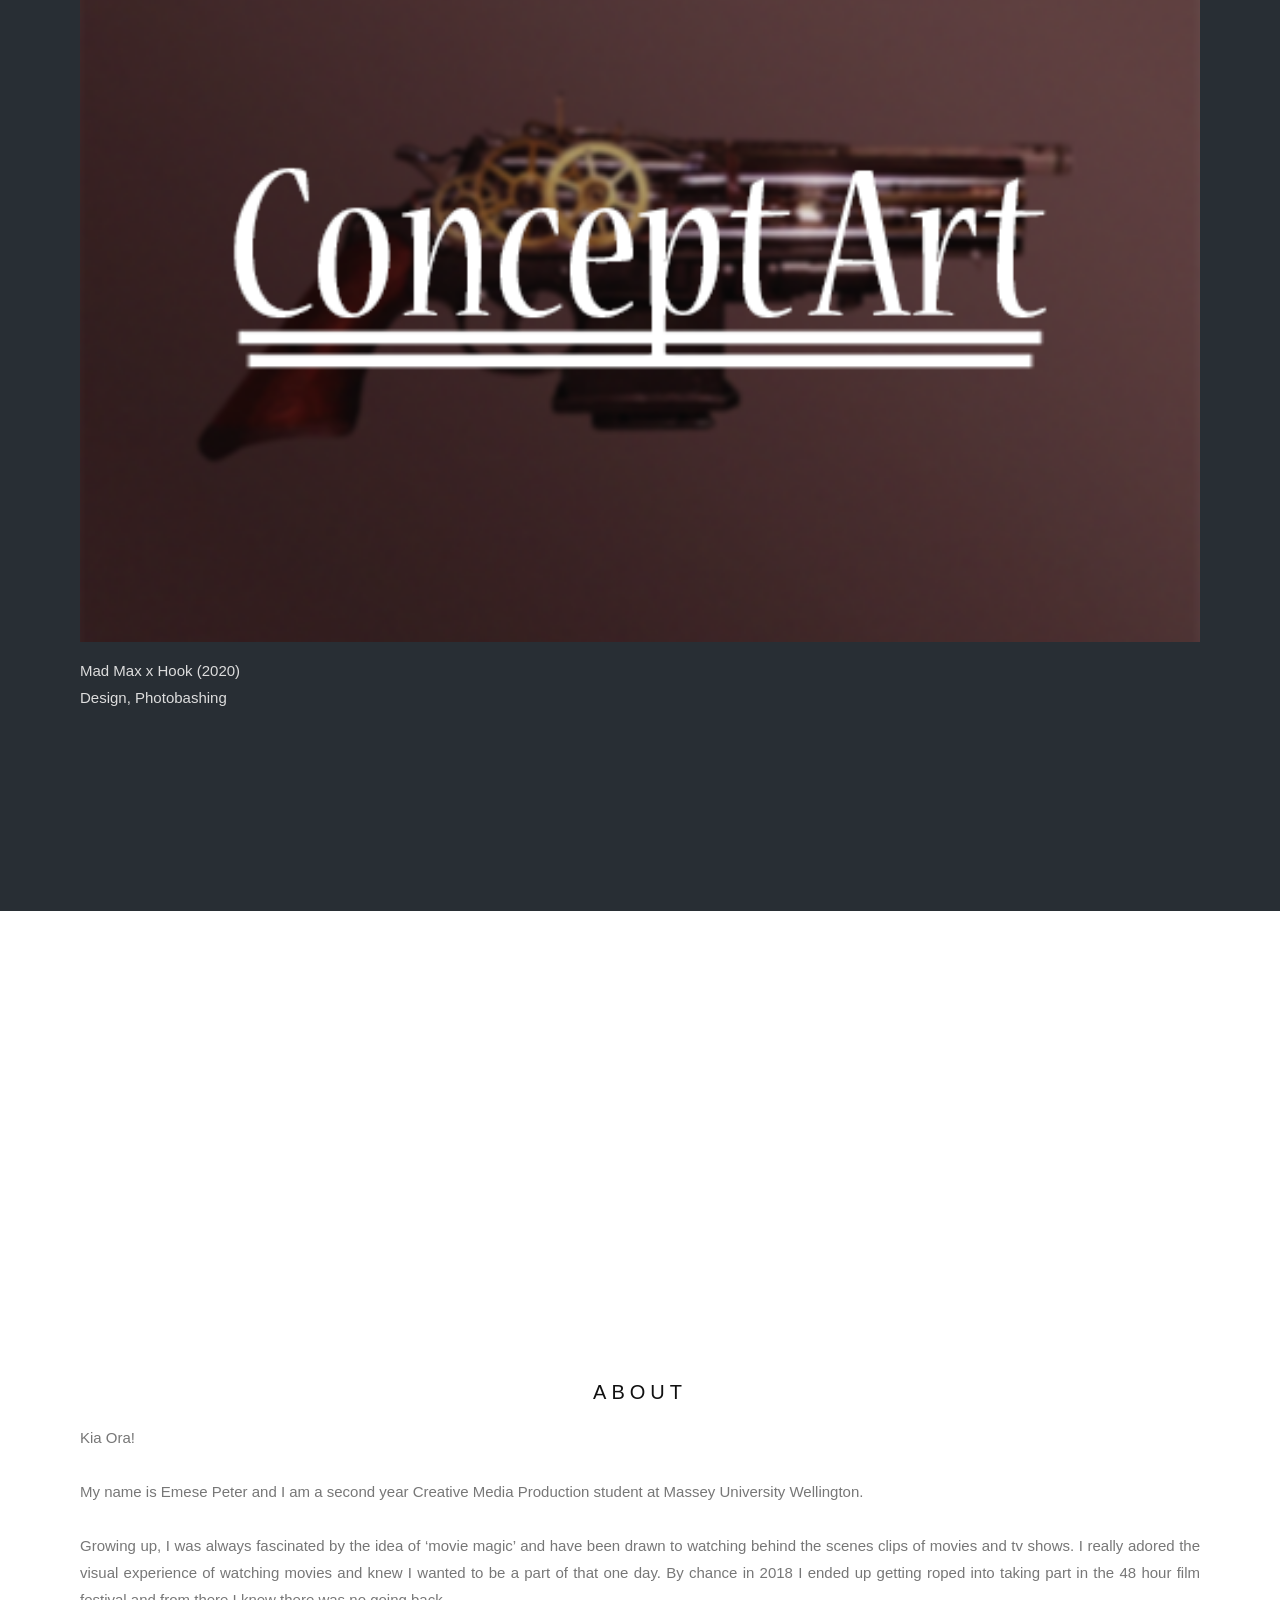
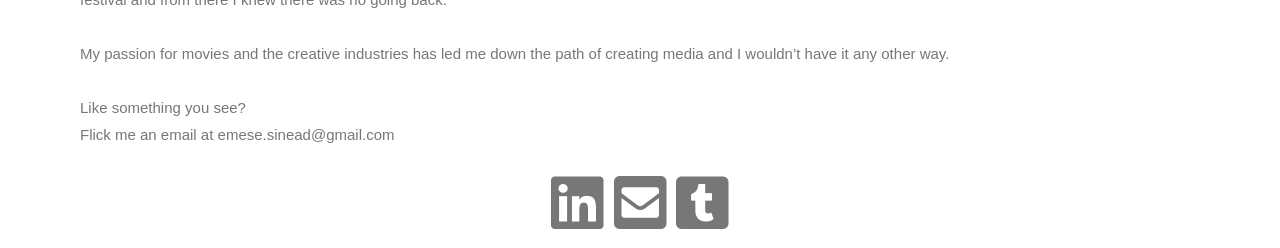
==== commit b1d3b451: "undo" ====
--- a/index.html
+++ b/index.html
@@ -24,8 +24,6 @@
     </head>
 
     <body>
-        
-        <button onClick="JavaScript:exampleFunction()">Click Me</button>
         
         <nav class="Quick-navigation">
             <a href="#A" class="Quick-navigation-item menu">
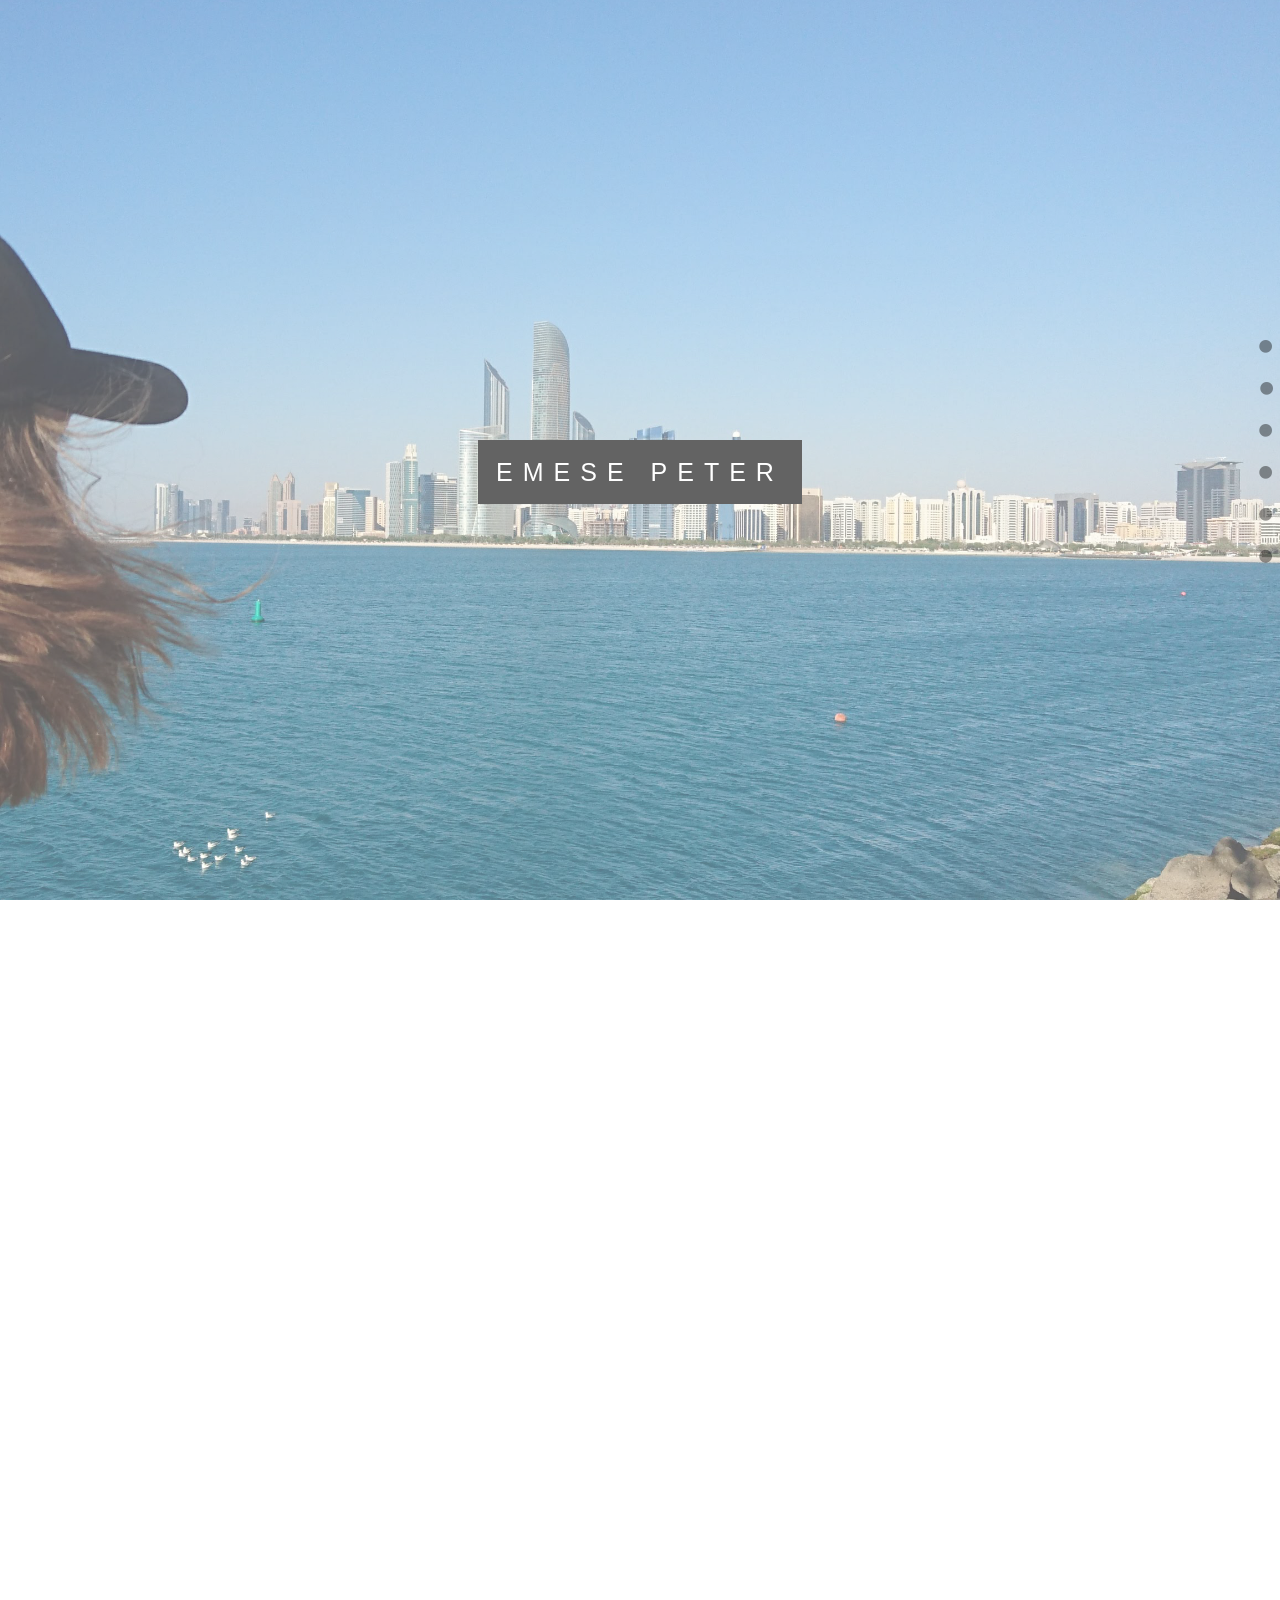
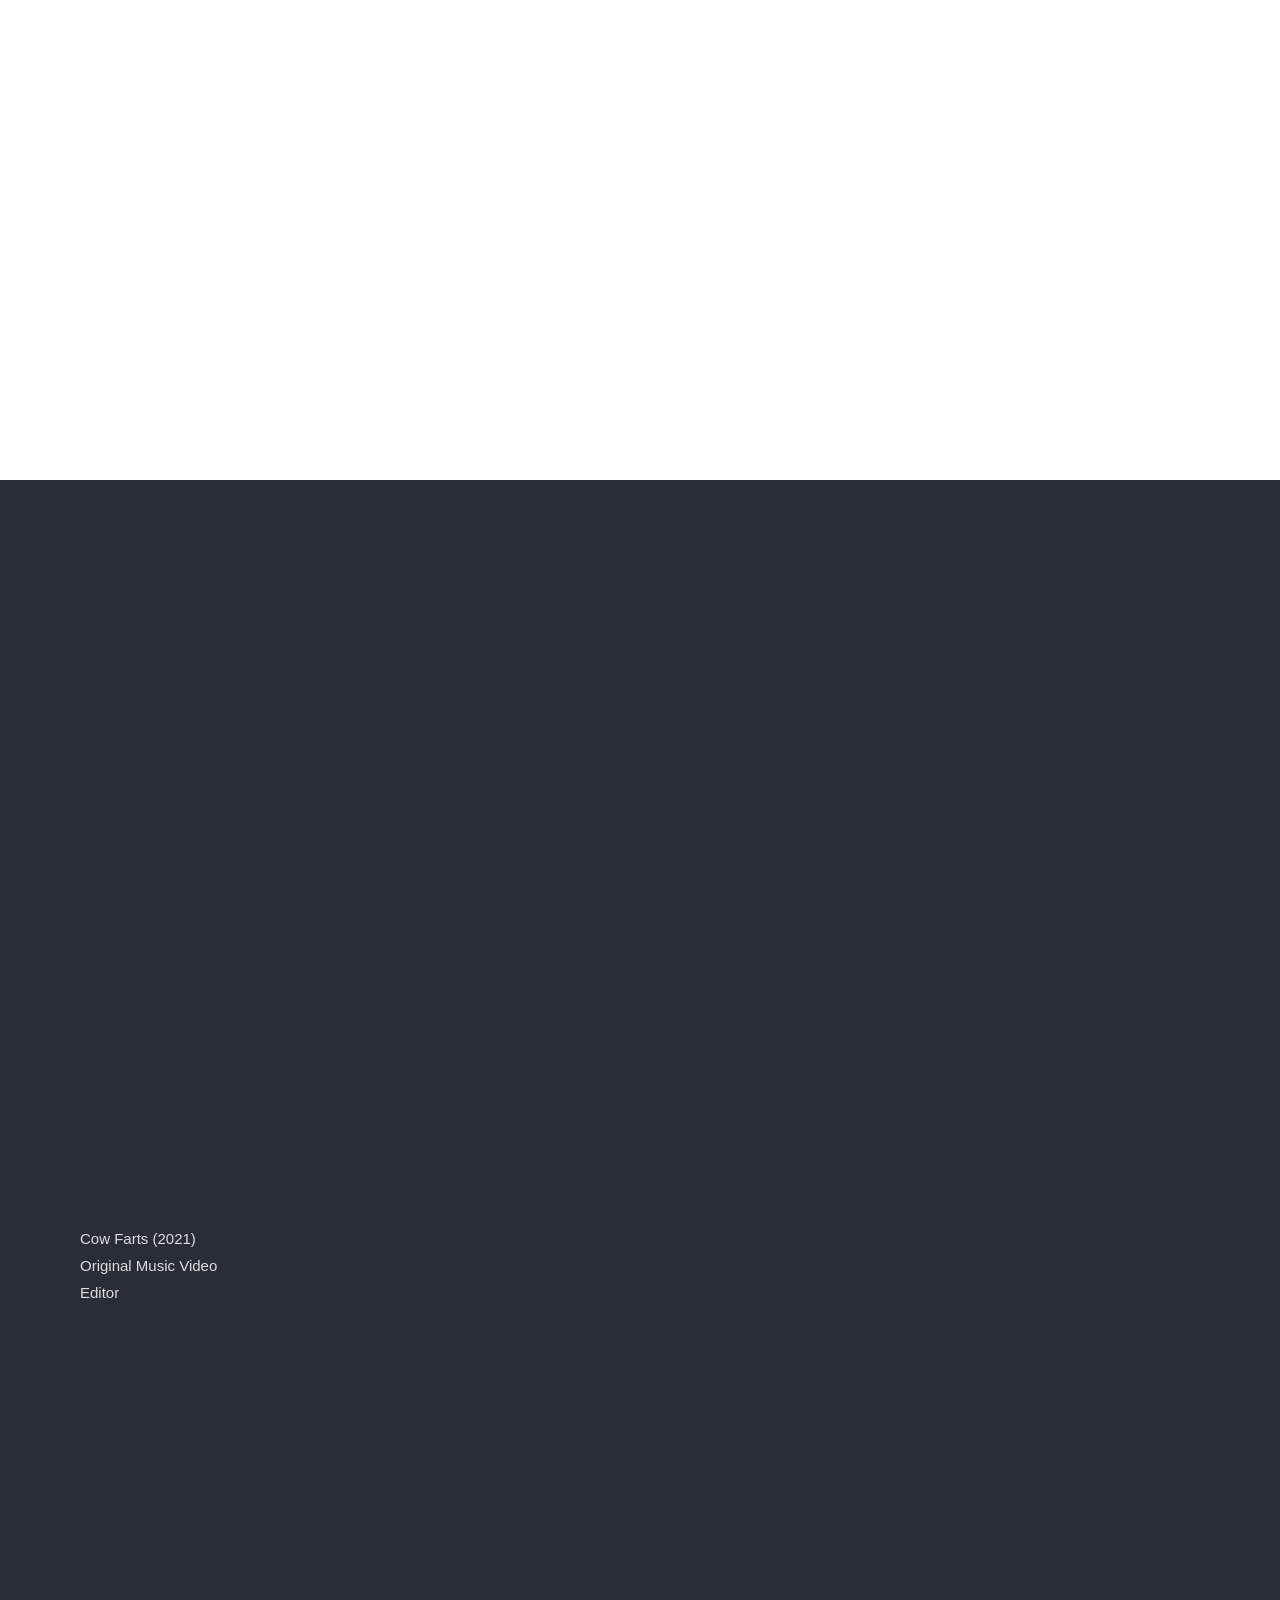
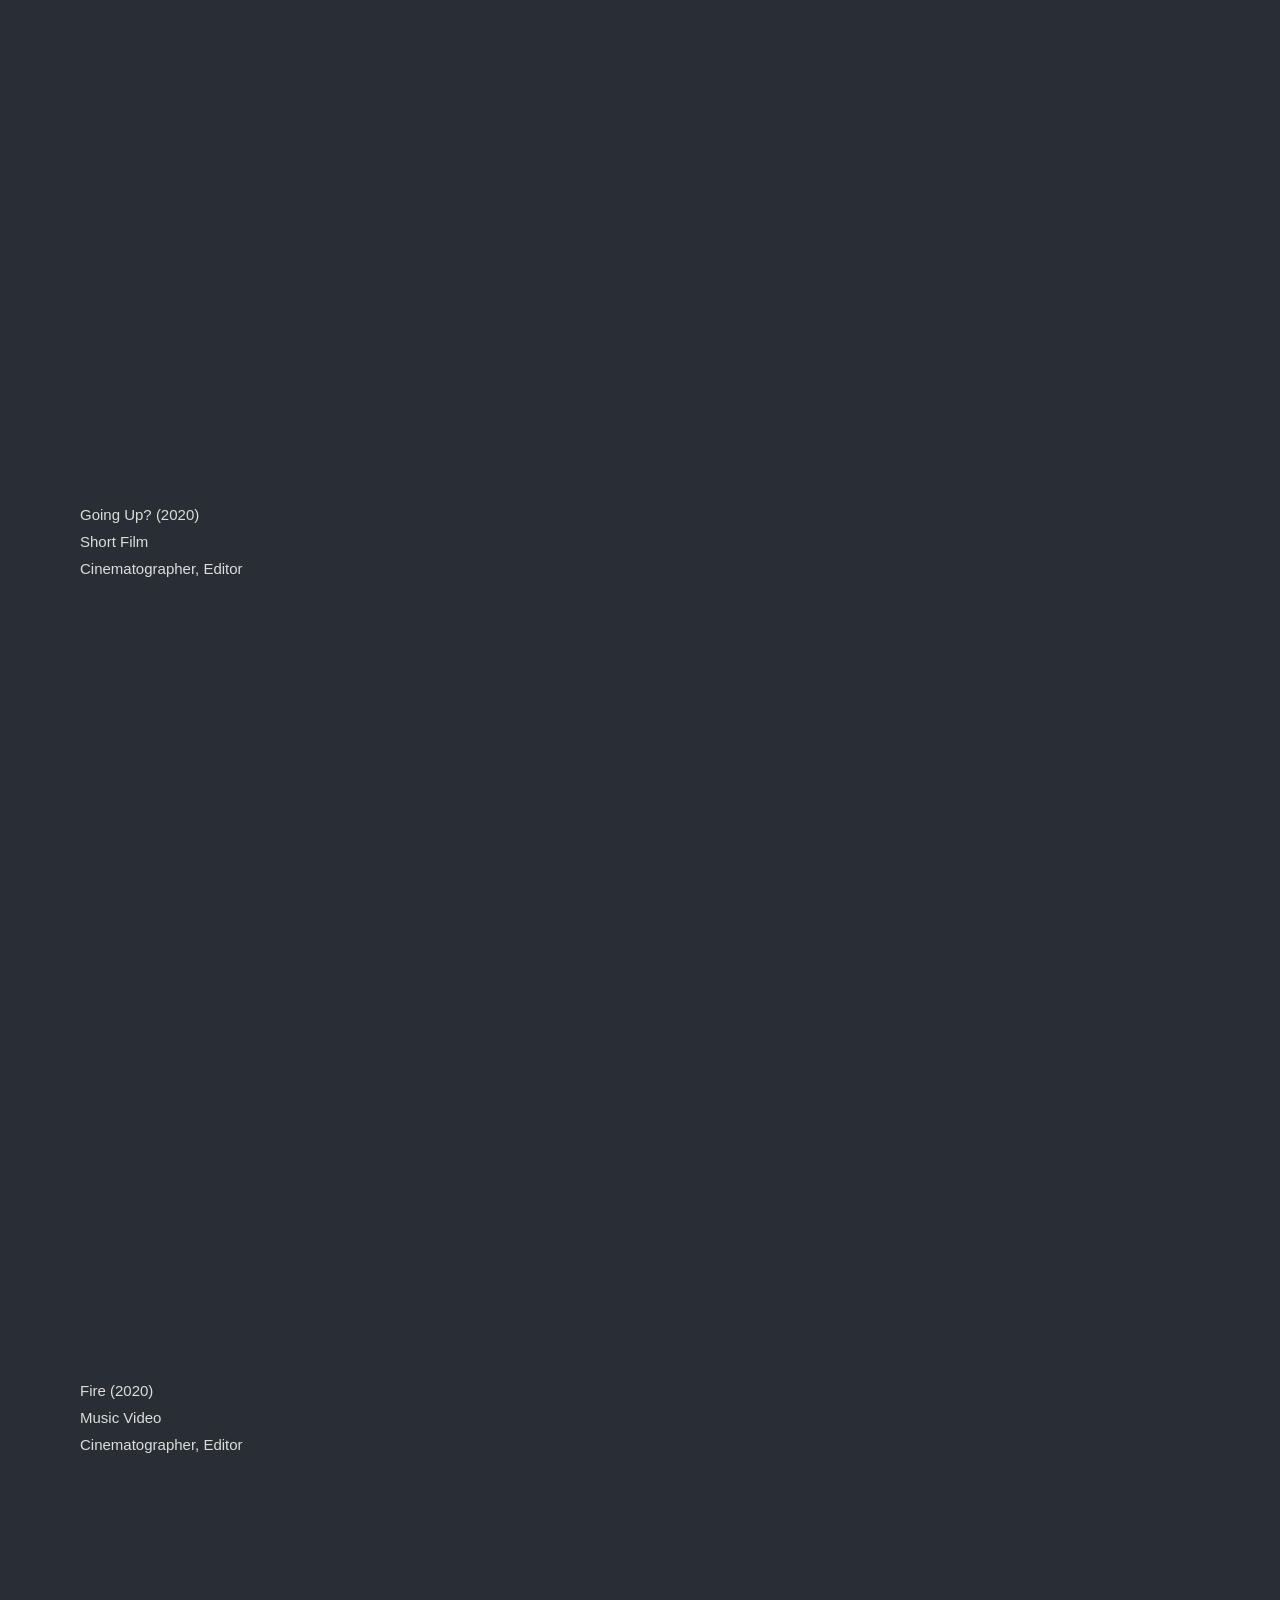
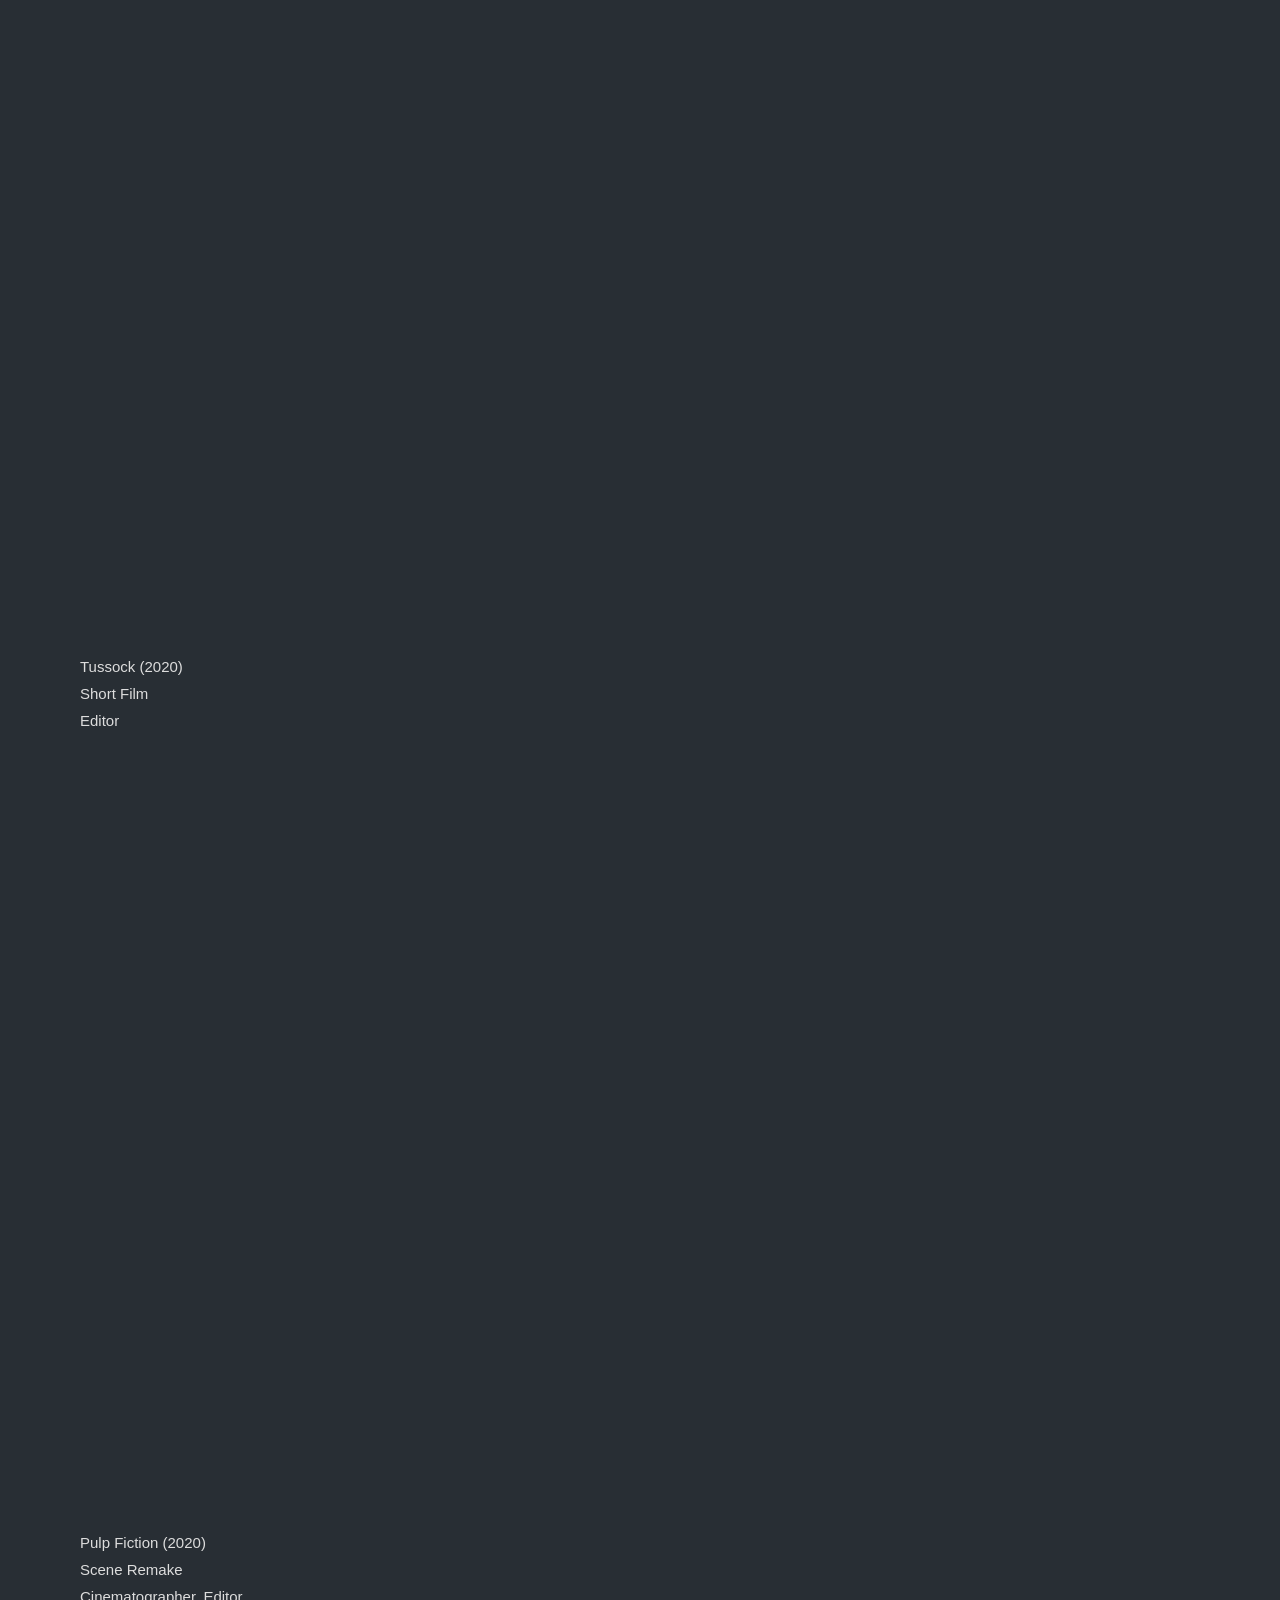
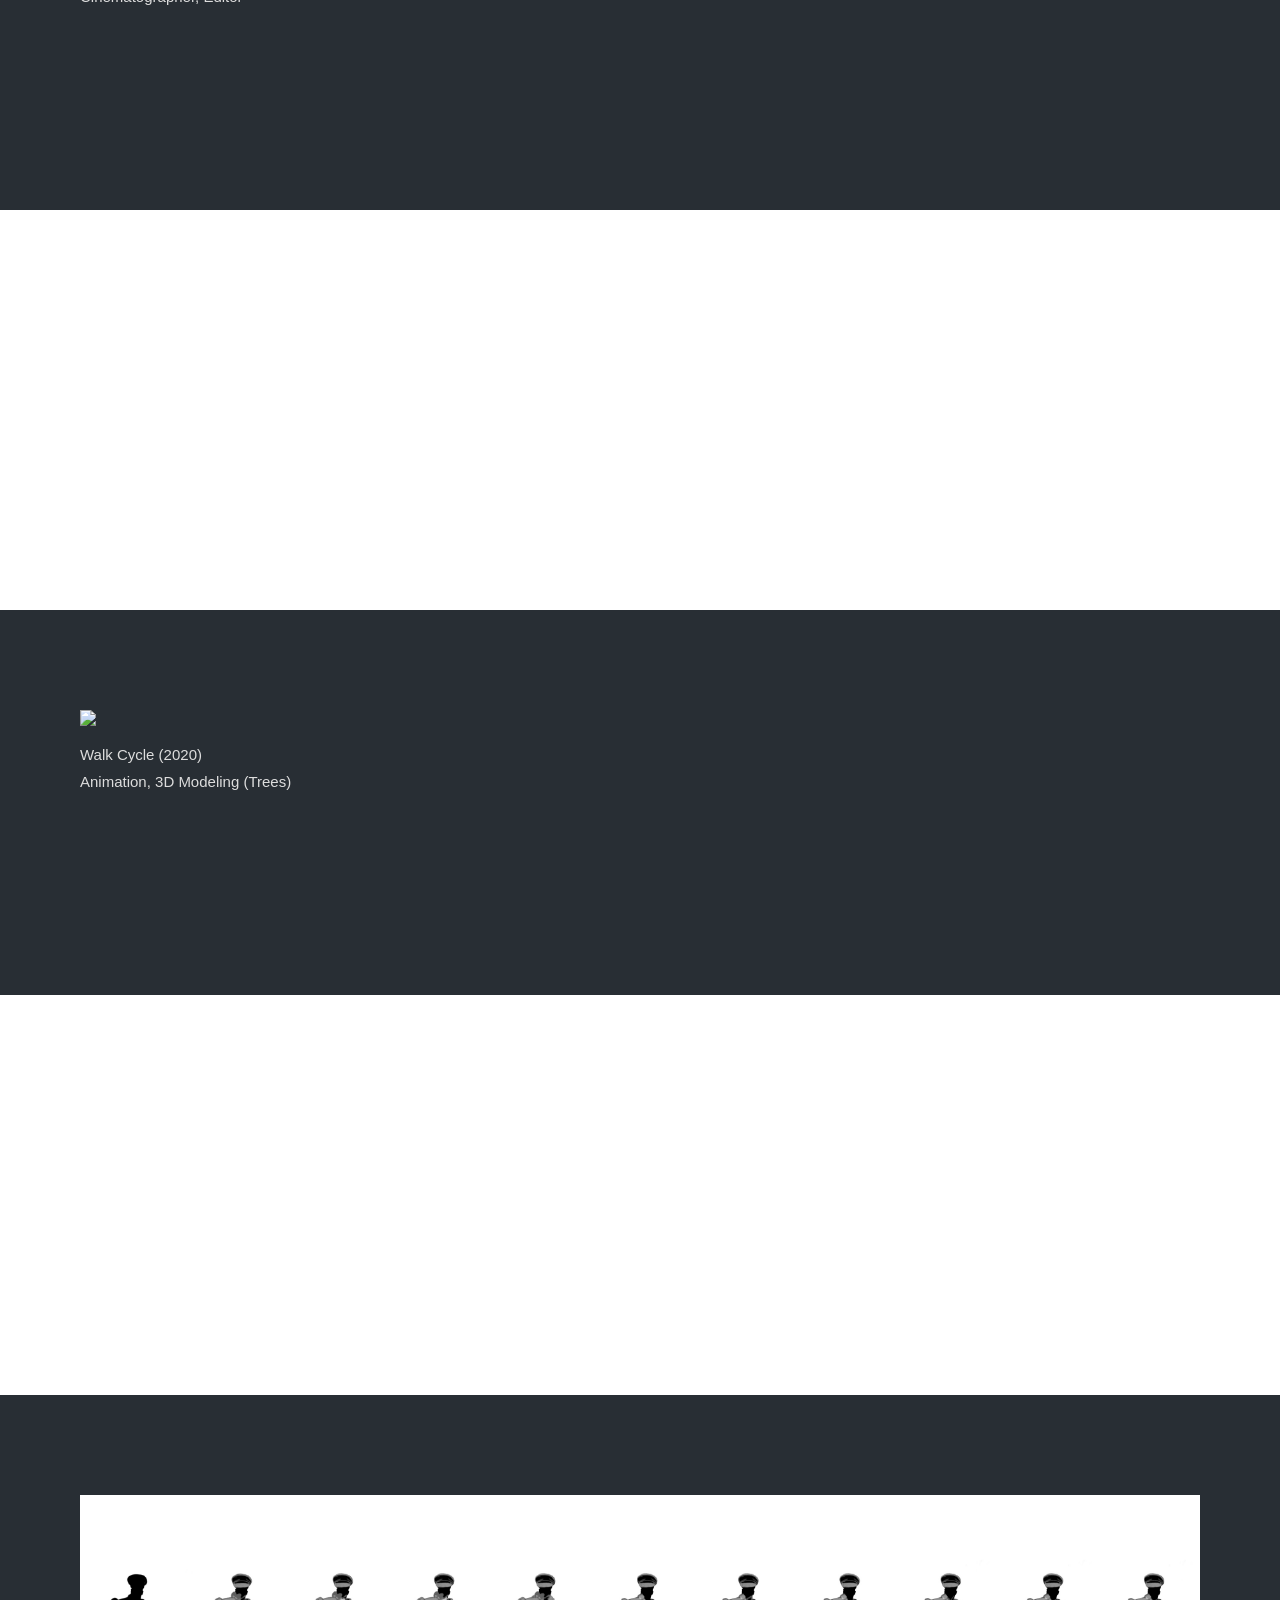
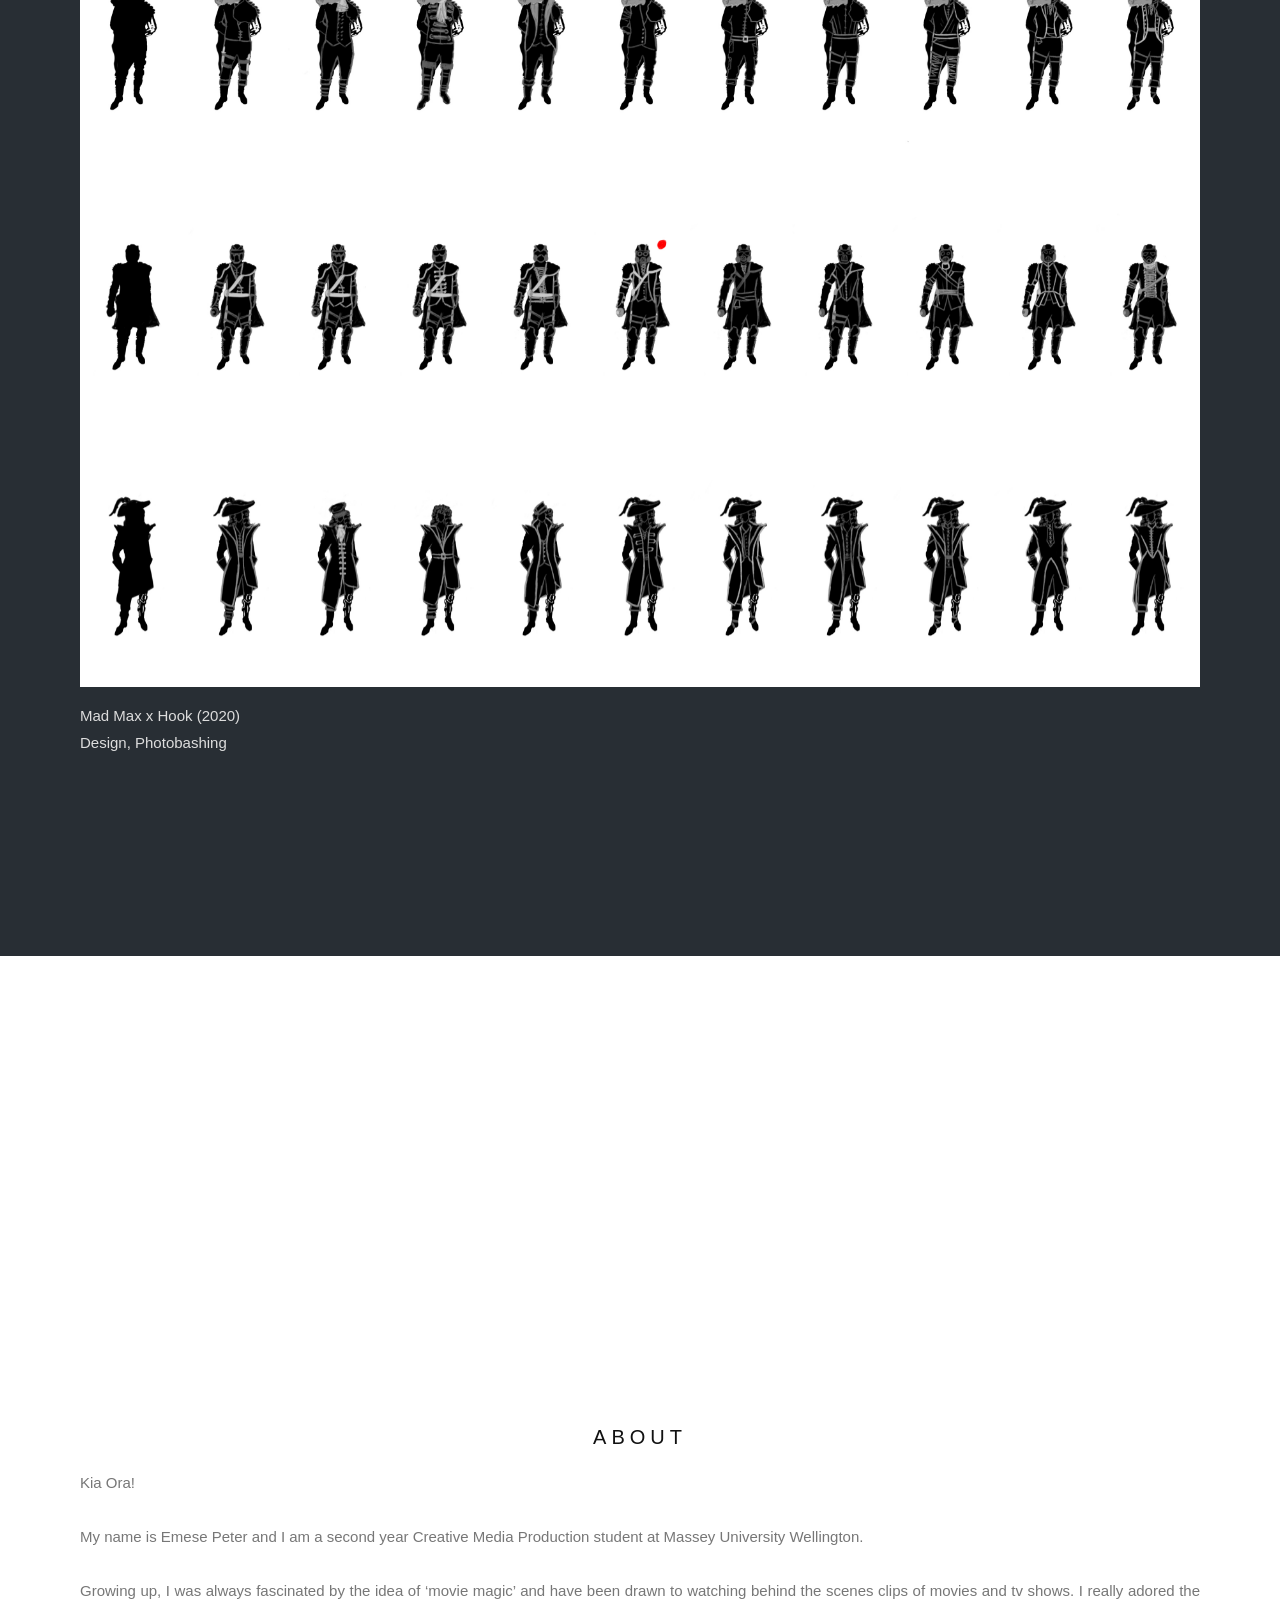
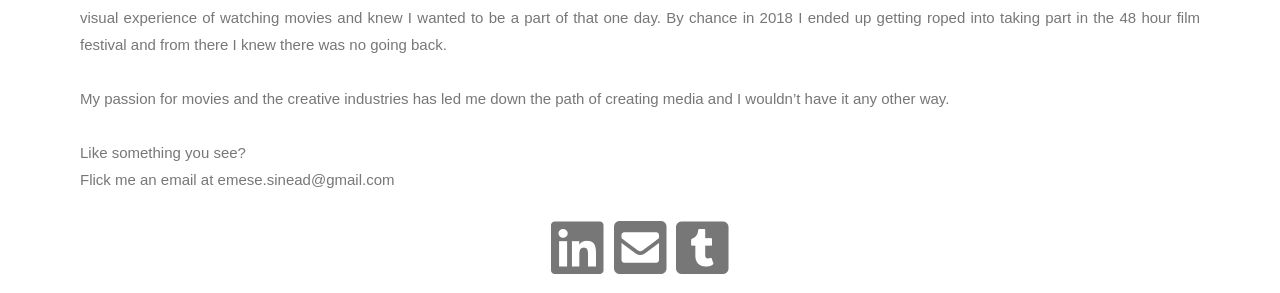
==== commit 16e7ec9a: "links" ====
--- a/index.html
+++ b/index.html
@@ -62,7 +62,7 @@
         <section id="B"  class="js-scroll-step">
             <div class="reel">
                 <div class="video_wrapper">
-                    <iframe src="https://www.youtube.com/embed/qNjhiF-Mt3I?wmode=transparent" title="YouTube video player" frameborder="0" wmode="Opaque" allow="accelerometer; autoplay; clipboard-write; encrypted-media; gyroscope; picture-in-picture" allowfullscreen></iframe>
+                    <iframe src="https://www.youtube.com/embed/iwEZHAaFNYY" title="YouTube video player" frameborder="0" wmode="Opaque" allow="accelerometer; autoplay; clipboard-write; encrypted-media; gyroscope; picture-in-picture" allowfullscreen></iframe>
                 </div>
             </div>
         </section>
@@ -77,7 +77,7 @@
             <div style="position:relative;">
                 <div style="color:#ddd;background-color:#282E34;text-align:center;padding:50px 80px;text-align: justify;">
                     <div class="video_wrapper">
-                        <iframe src="https://www.youtube.com/embed/I4Q3YDezqcM" title="YouTube video player" frameborder="0" wmode="Opaque" allow="accelerometer; autoplay; clipboard-write; encrypted-media; gyroscope; picture-in-picture" allowfullscreen></iframe>
+                        <iframe src="https://www.youtube.com/embed/14gzp2F8RxE" title="YouTube video player" frameborder="0" wmode="Opaque" allow="accelerometer; autoplay; clipboard-write; encrypted-media; gyroscope; picture-in-picture" allowfullscreen></iframe>
                     </div>
                     <p style="margin-bottom: 150px;">
                         Cow Farts (2021)
@@ -87,7 +87,7 @@
                         Editor
                     </p>
                     <div class="video_wrapper">
-                        <iframe src="https://www.youtube.com/embed/M2QMPM7-RYk" title="YouTube video player" frameborder="0" wmode="Opaque" allow="accelerometer; autoplay; clipboard-write; encrypted-media; gyroscope; picture-in-picture" allowfullscreen></iframe>
+                        <iframe src="https://www.youtube.com/embed/iMUyJQDqq4A" title="YouTube video player" frameborder="0" wmode="Opaque" allow="accelerometer; autoplay; clipboard-write; encrypted-media; gyroscope; picture-in-picture" allowfullscreen></iframe>
                     </div>
                     <p style="margin-bottom: 150px;">
                         Going Up? (2020)
@@ -107,7 +107,7 @@
                         Cinematographer, Editor
                     </p>
                     <div class="video_wrapper">
-                        <iframe src="https://www.youtube.com/embed/M2QMPM7-RYk" title="YouTube video player" frameborder="0" wmode="Opaque" allow="accelerometer; autoplay; clipboard-write; encrypted-media; gyroscope; picture-in-picture" allowfullscreen></iframe>
+                        <iframe src="https://www.youtube.com/embed/LDfHDwtORDc" title="YouTube video player" frameborder="0" wmode="Opaque" allow="accelerometer; autoplay; clipboard-write; encrypted-media; gyroscope; picture-in-picture" allowfullscreen></iframe>
                     </div>
                     <p style="margin-bottom: 150px;">
                         Tussock (2020)
@@ -164,7 +164,7 @@
                 <div style="color:#ddd;background-color:#282E34;text-align:center;padding:50px 80px;text-align: justify;">
                     <div class="img_wrapper">
                         <a style="width: 100%; height: auto;" data-fancybox="concept_art" href="img/Final%20Character.jpg">
-                            <img class="image" src="img/concept_art_small.png" />
+                            <img class="image" src="img/Refined%20Thumbnails.jpg" />
                         </a>
                         <div class="hide">
                             <a data-fancybox="concept_art" href="img/Final%20Vehicle.jpg"></a>
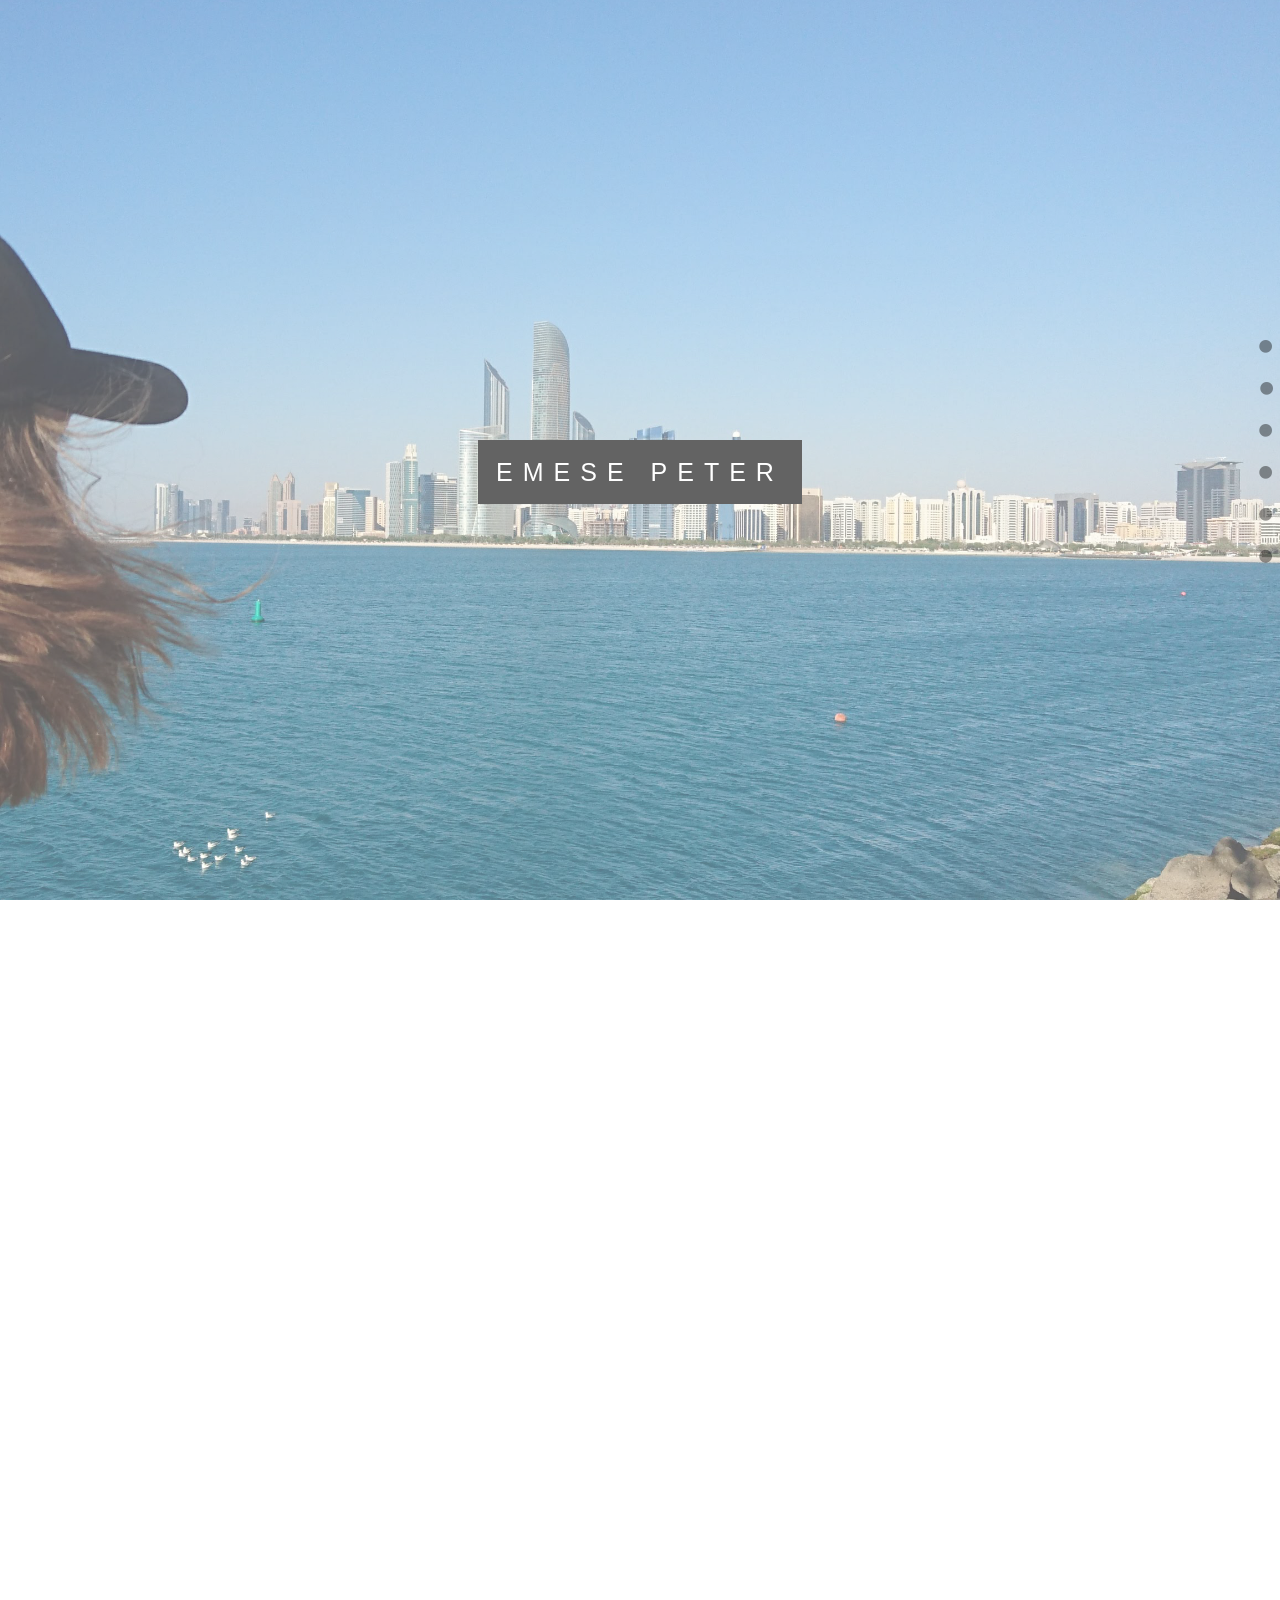
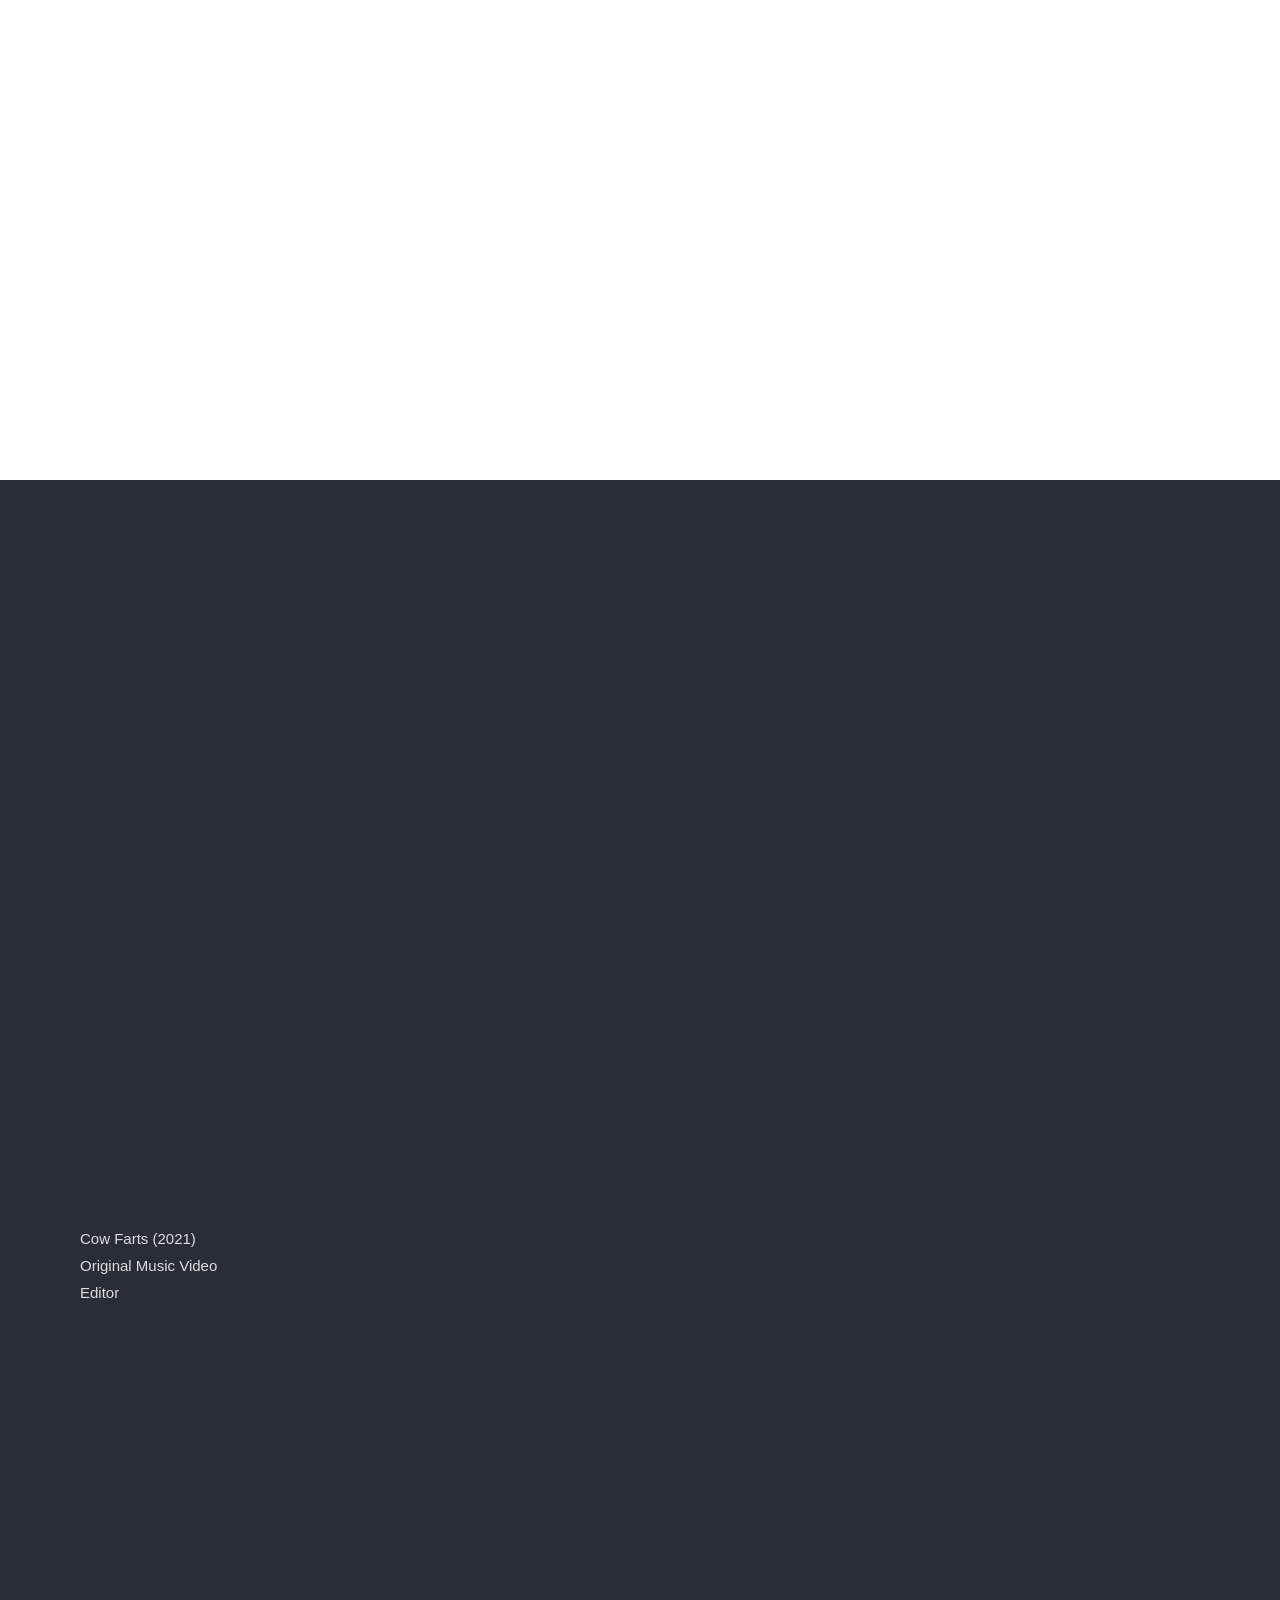
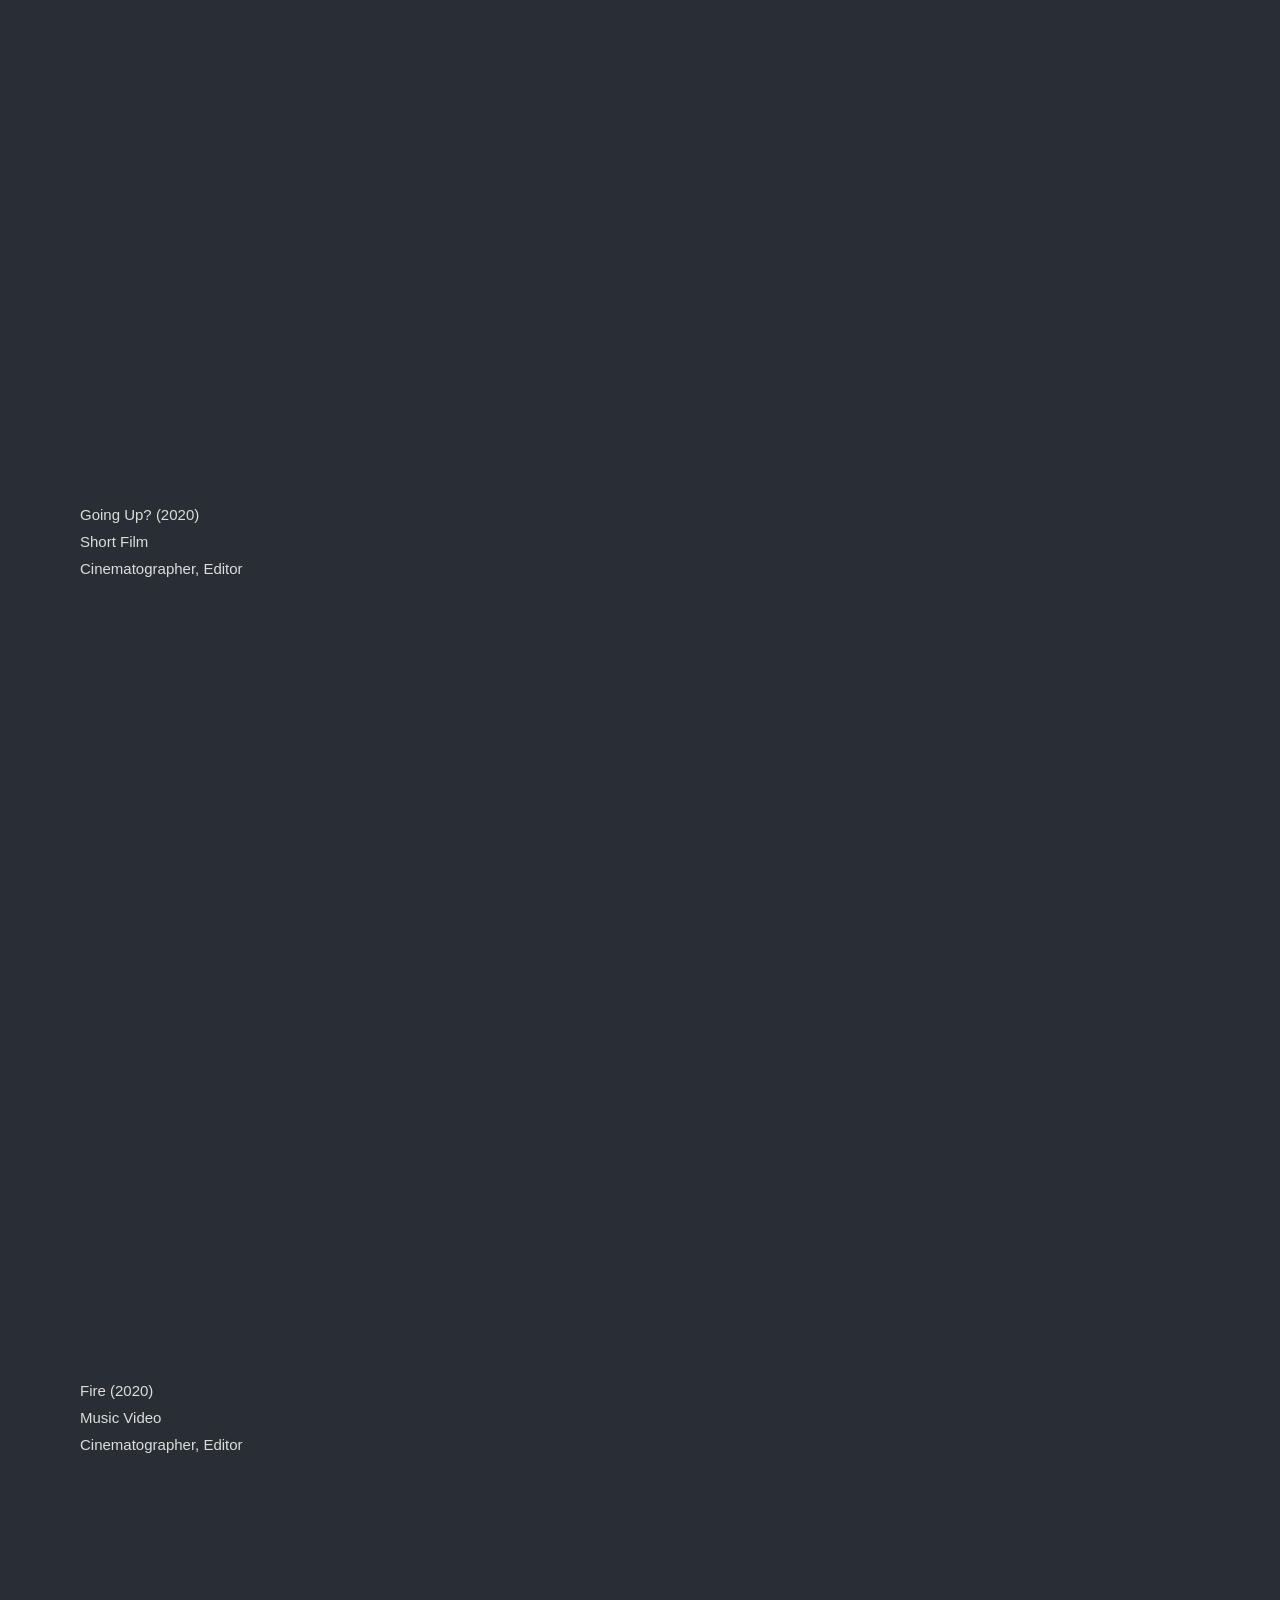
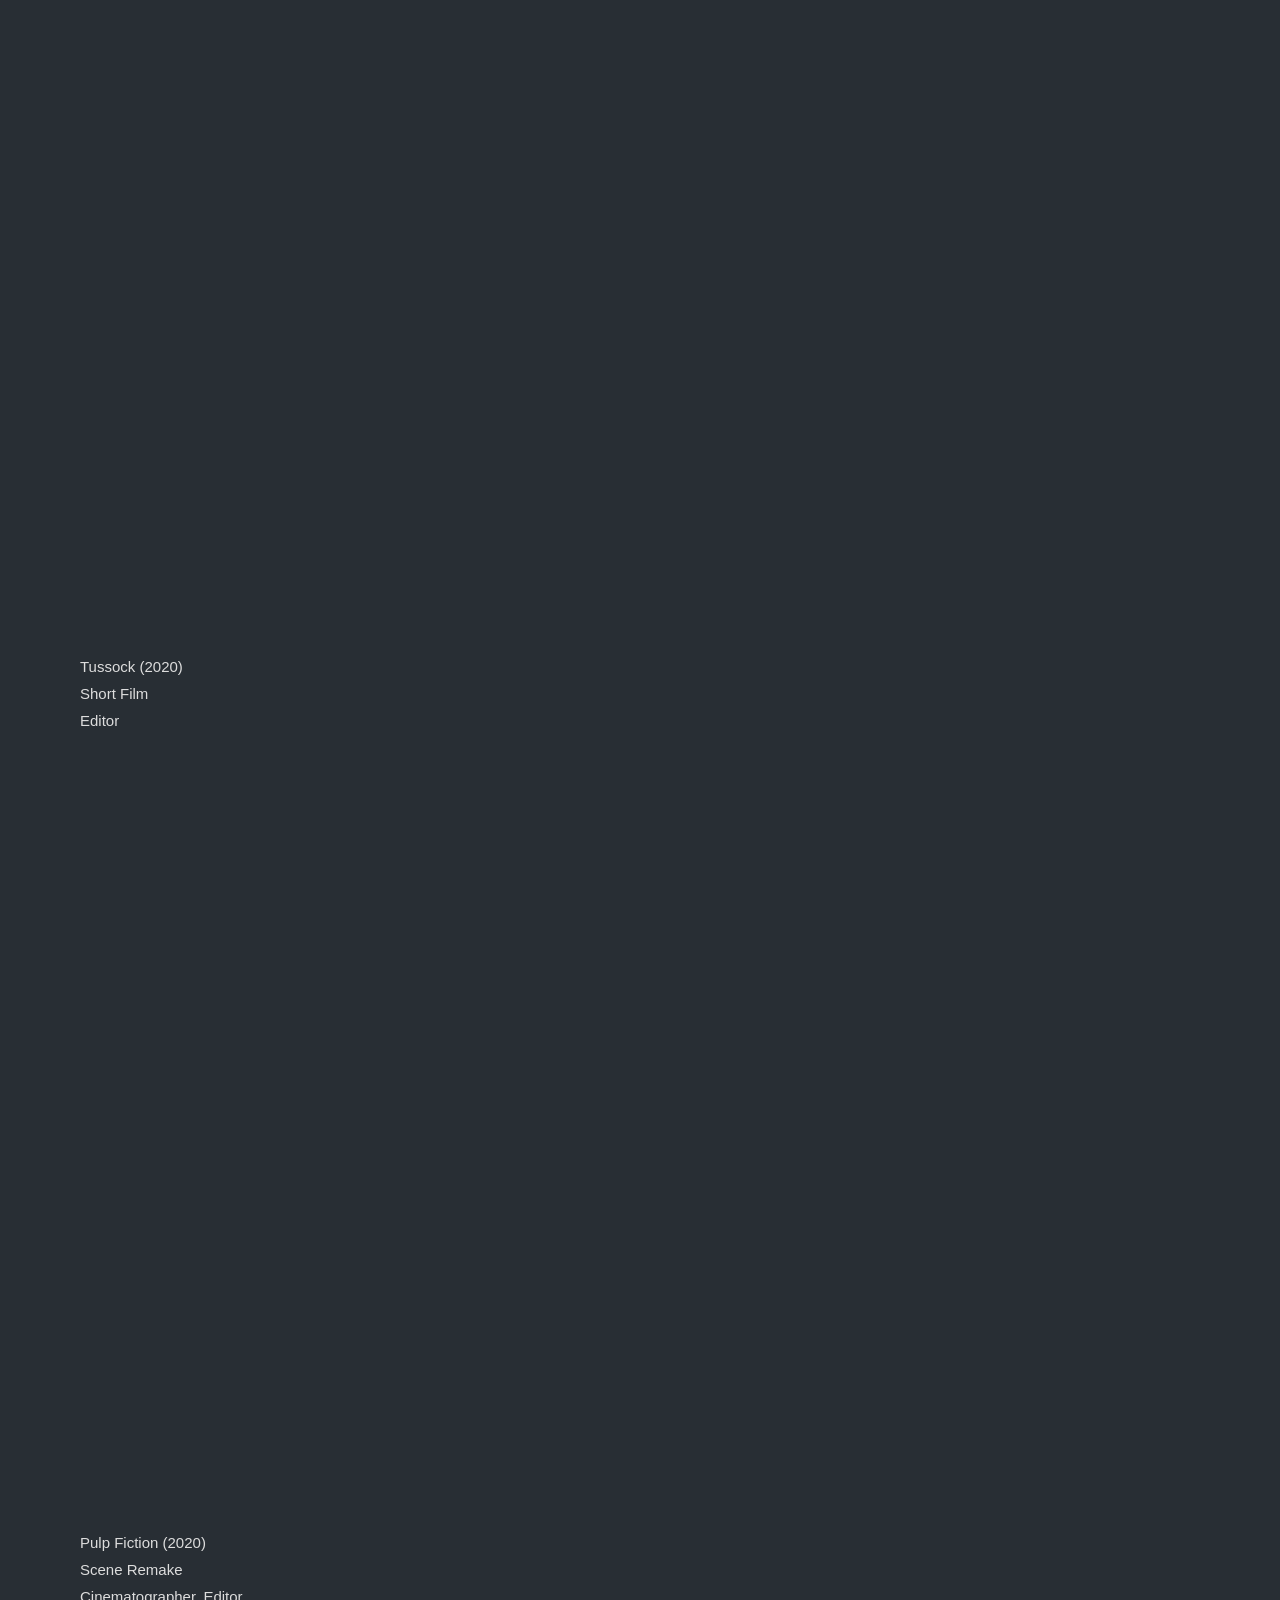
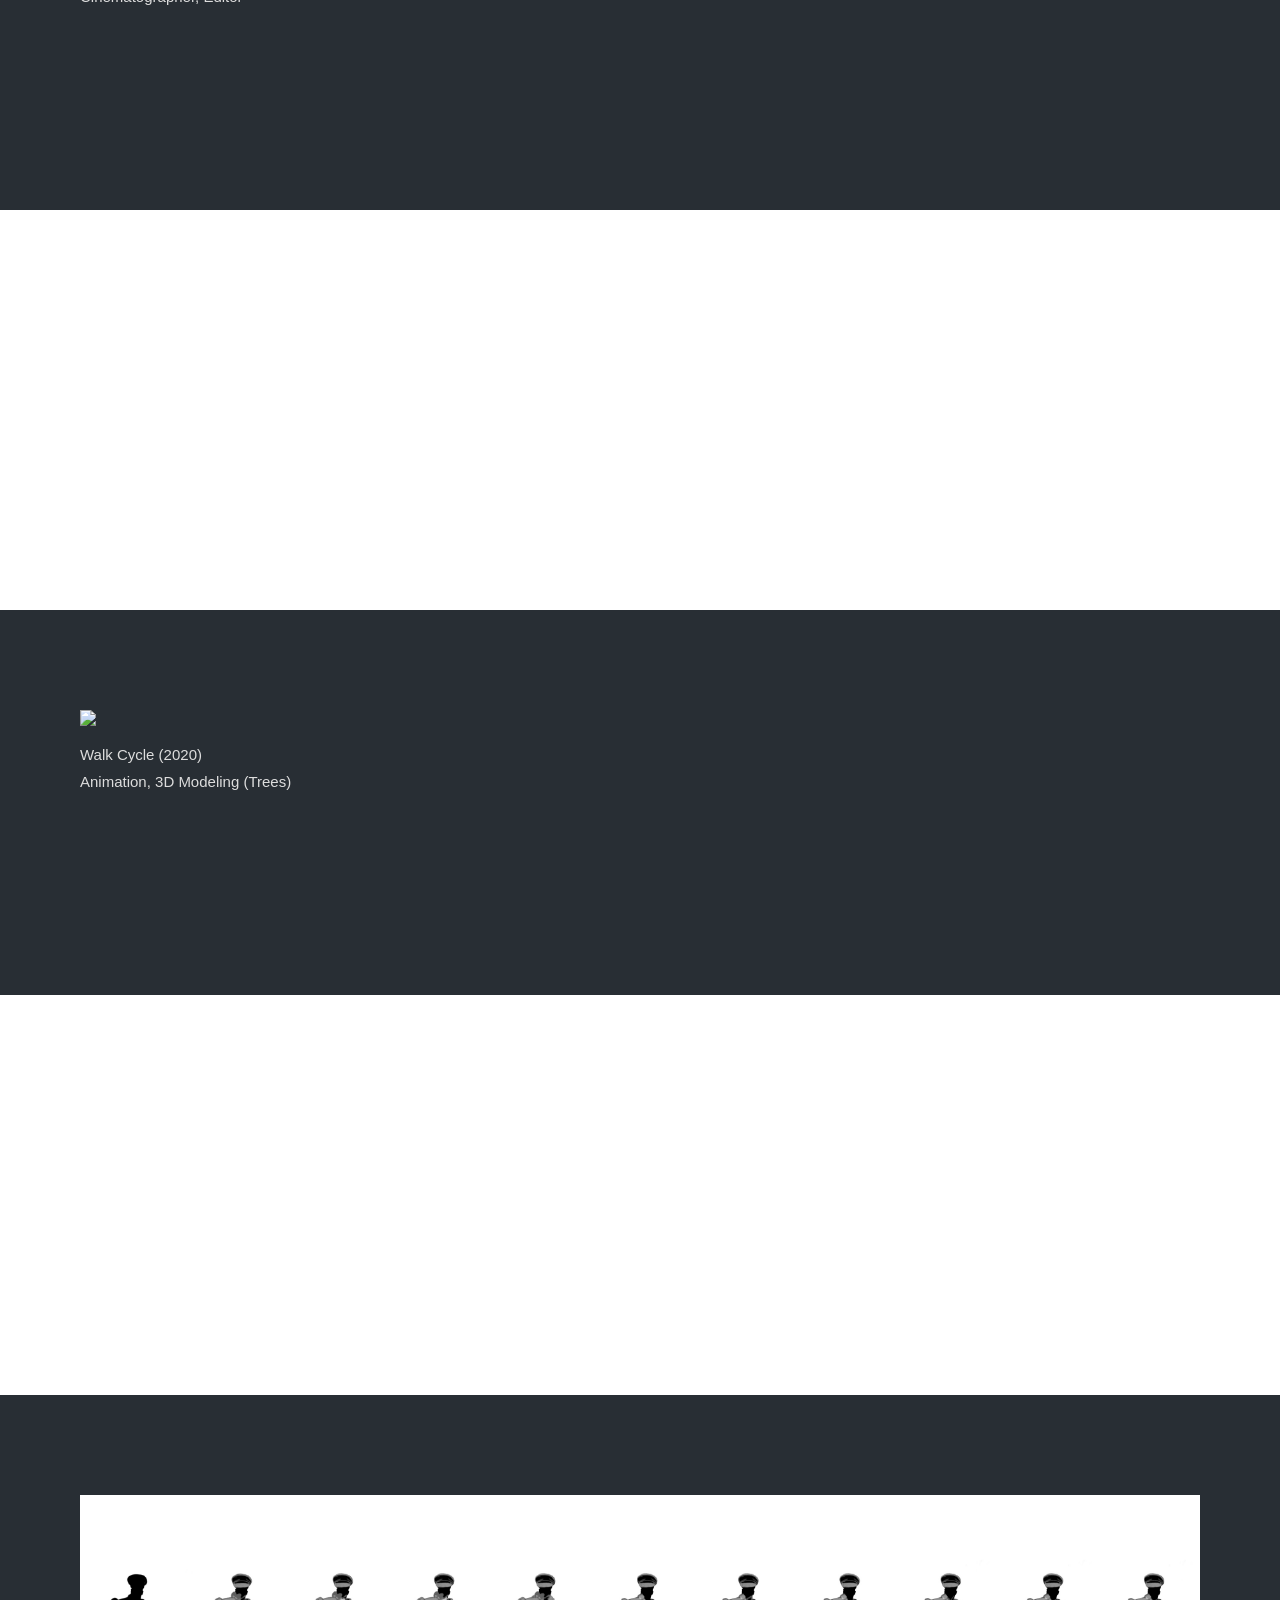
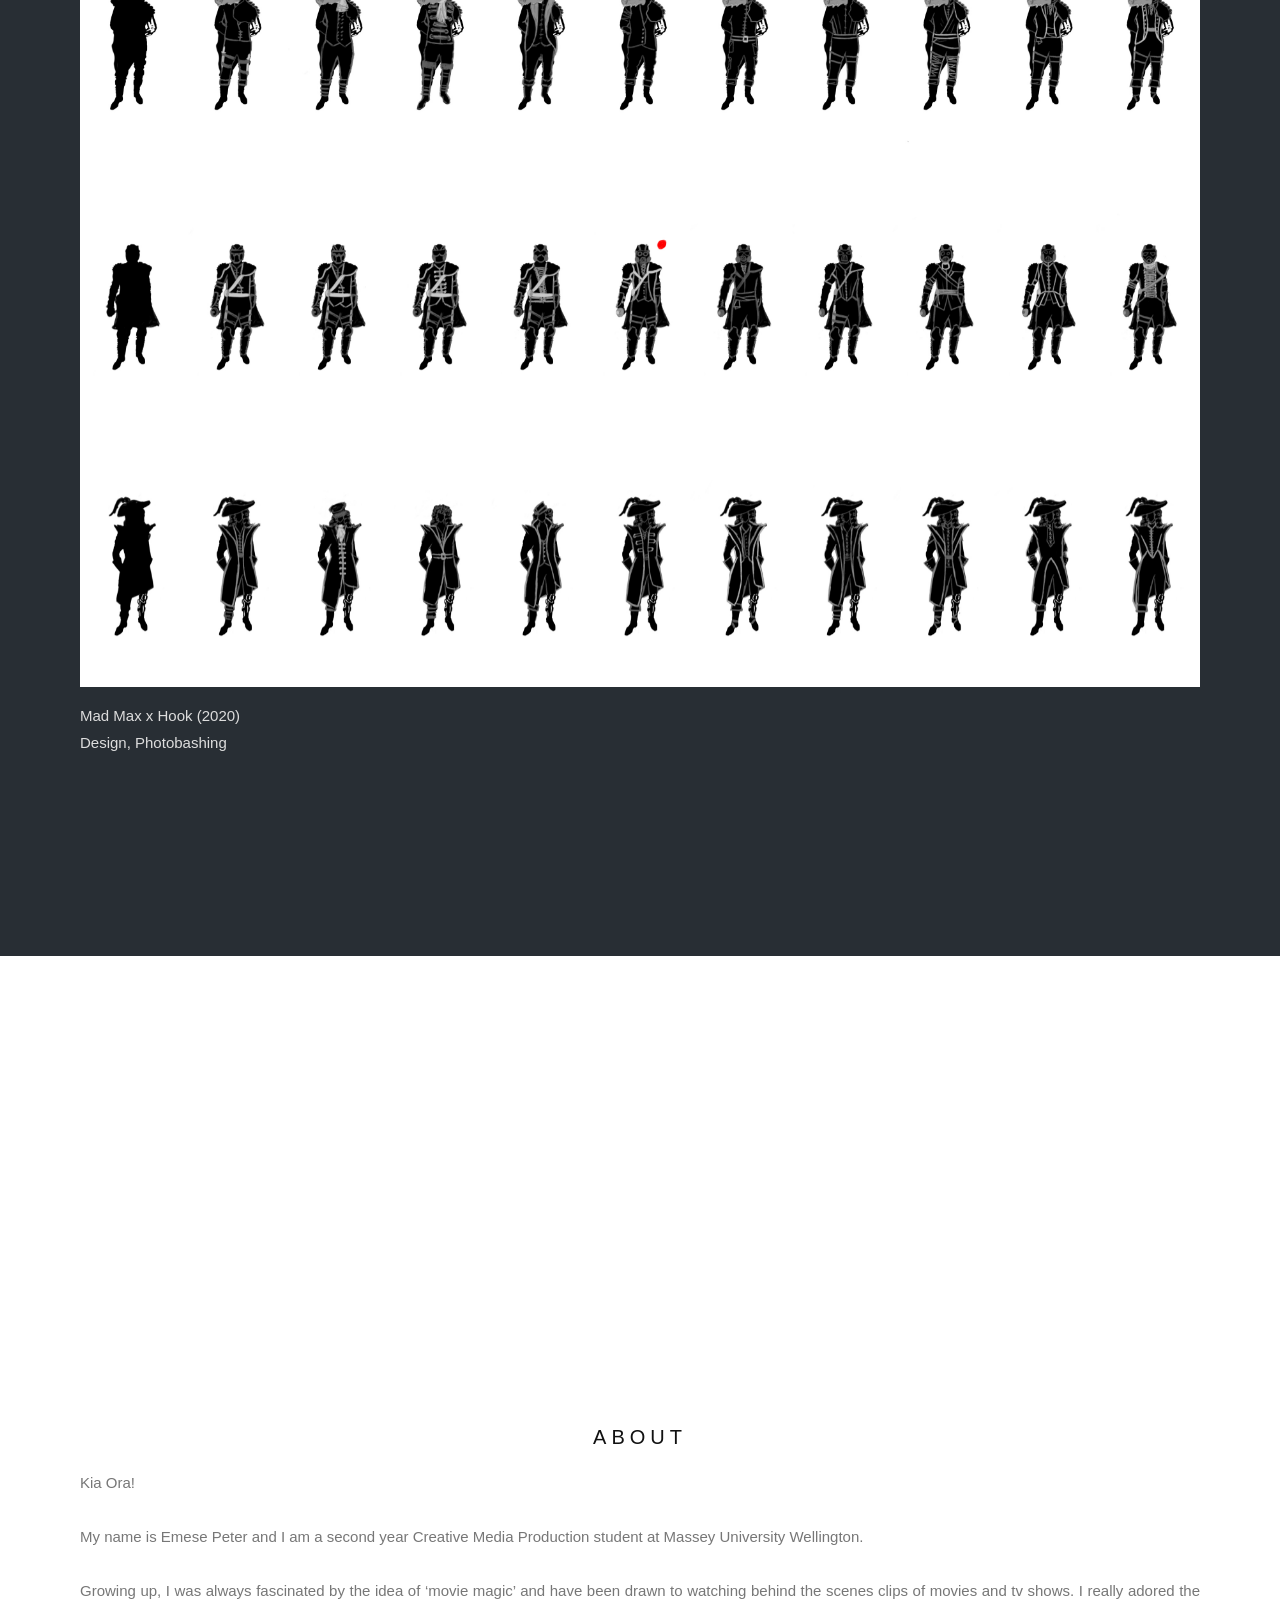
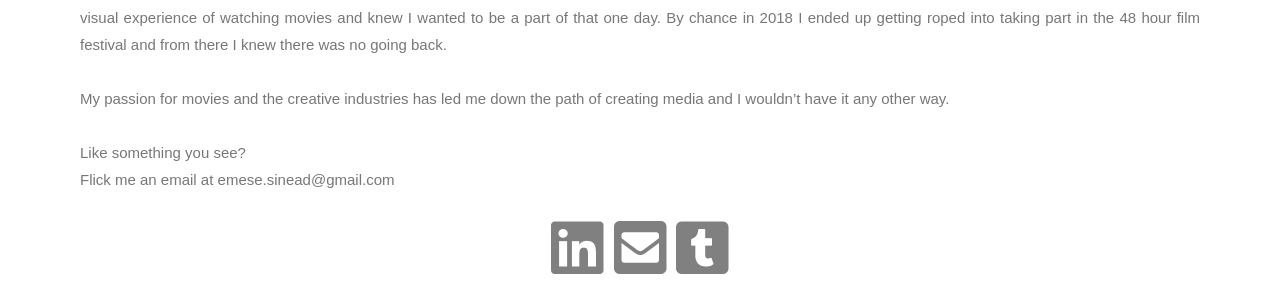
==== commit 4c596c1f: "social links" ====
--- a/index.html
+++ b/index.html
@@ -201,9 +201,15 @@
         </section>
         
         <div class="links">
-            <i class="fab fa-linkedin fa-4x"></i>
-            <i class="fas fa-envelope-square fa-4x"></i>
-            <i class="fab fa-tumblr-square fa-4x"></i>
+            <a href="https://www.linkedin.com/in/emese-peter-media/">
+                <i class="fab fa-linkedin fa-4x"></i>
+            </a>
+            <a href="mailto:emese.sinead@gmail.com">
+                <i class="fas fa-envelope-square fa-4x"></i>
+            </a>
+            <a href="https://emesepetermedia.tumblr.com/">
+                <i class="fab fa-tumblr-square fa-4x"></i>
+            </a>
         </div>
         
         <button class="Scroll-to-top">Scroll To Top</button>
--- a/styles.css
+++ b/styles.css
@@ -277,7 +277,26 @@
 
 
 
-
+.links {
+    color: #777;
+    background-color:white;
+    padding:5px 80px 15px;
+    text-align: center;
+}
+
+.links i {
+    padding-left: 2.5px;
+    padding-right: 2.5px;
+}
+
+.links a {
+    text-decoration: none;
+    color: gray;
+}
+
+.links a:hover {
+  opacity: 0.3;
+}
 
 
 
